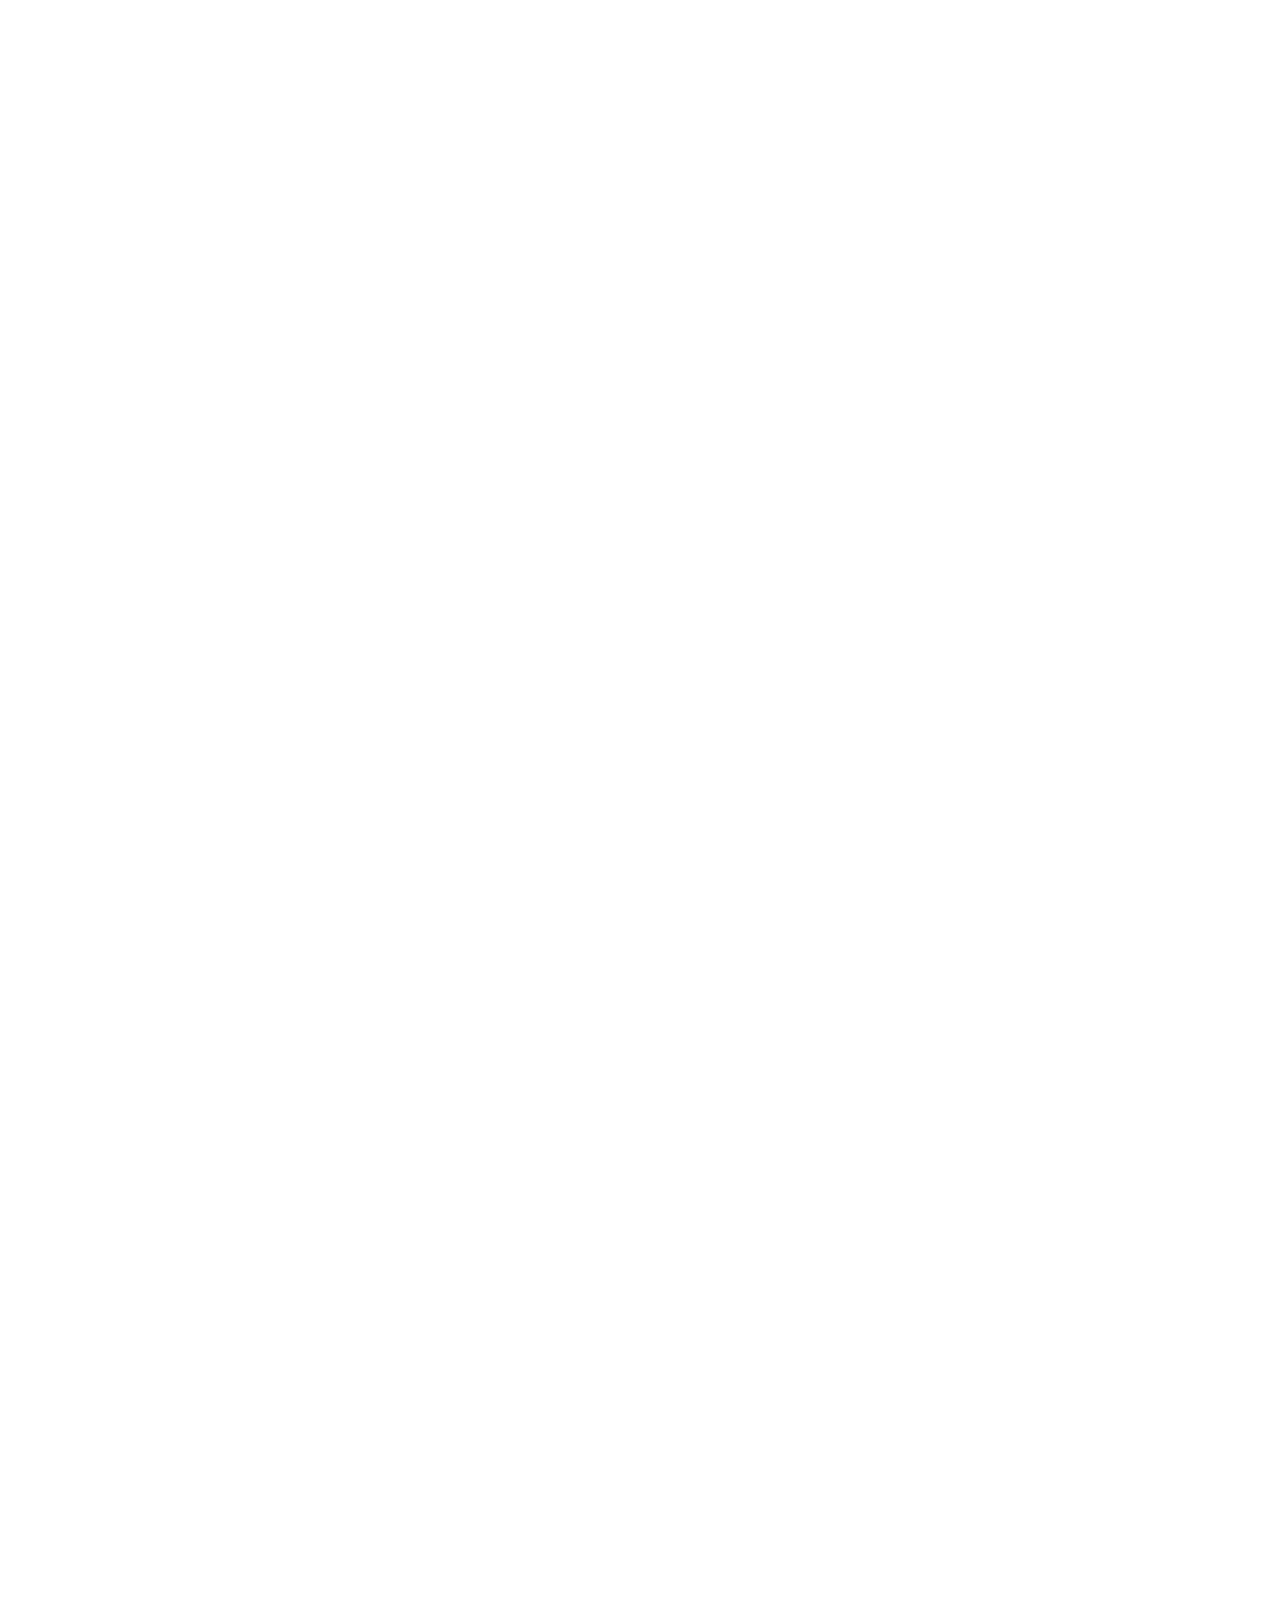
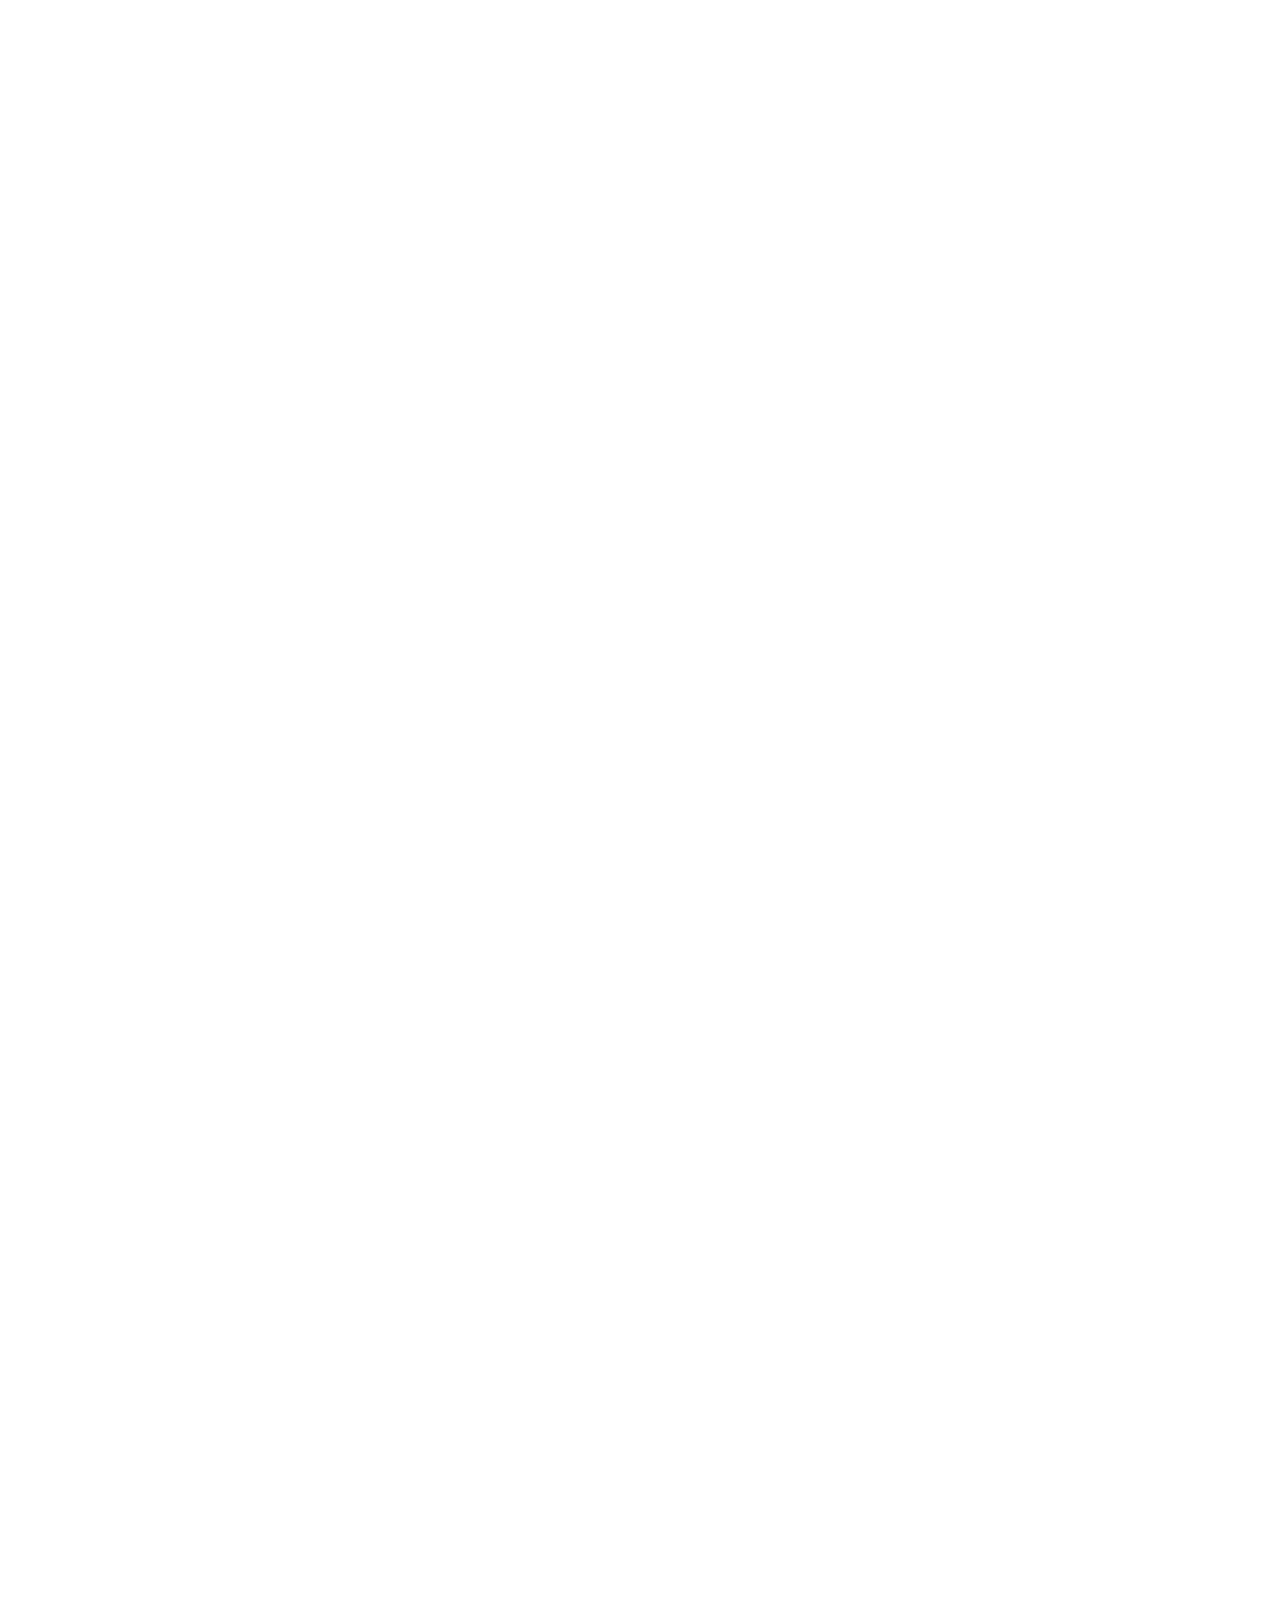
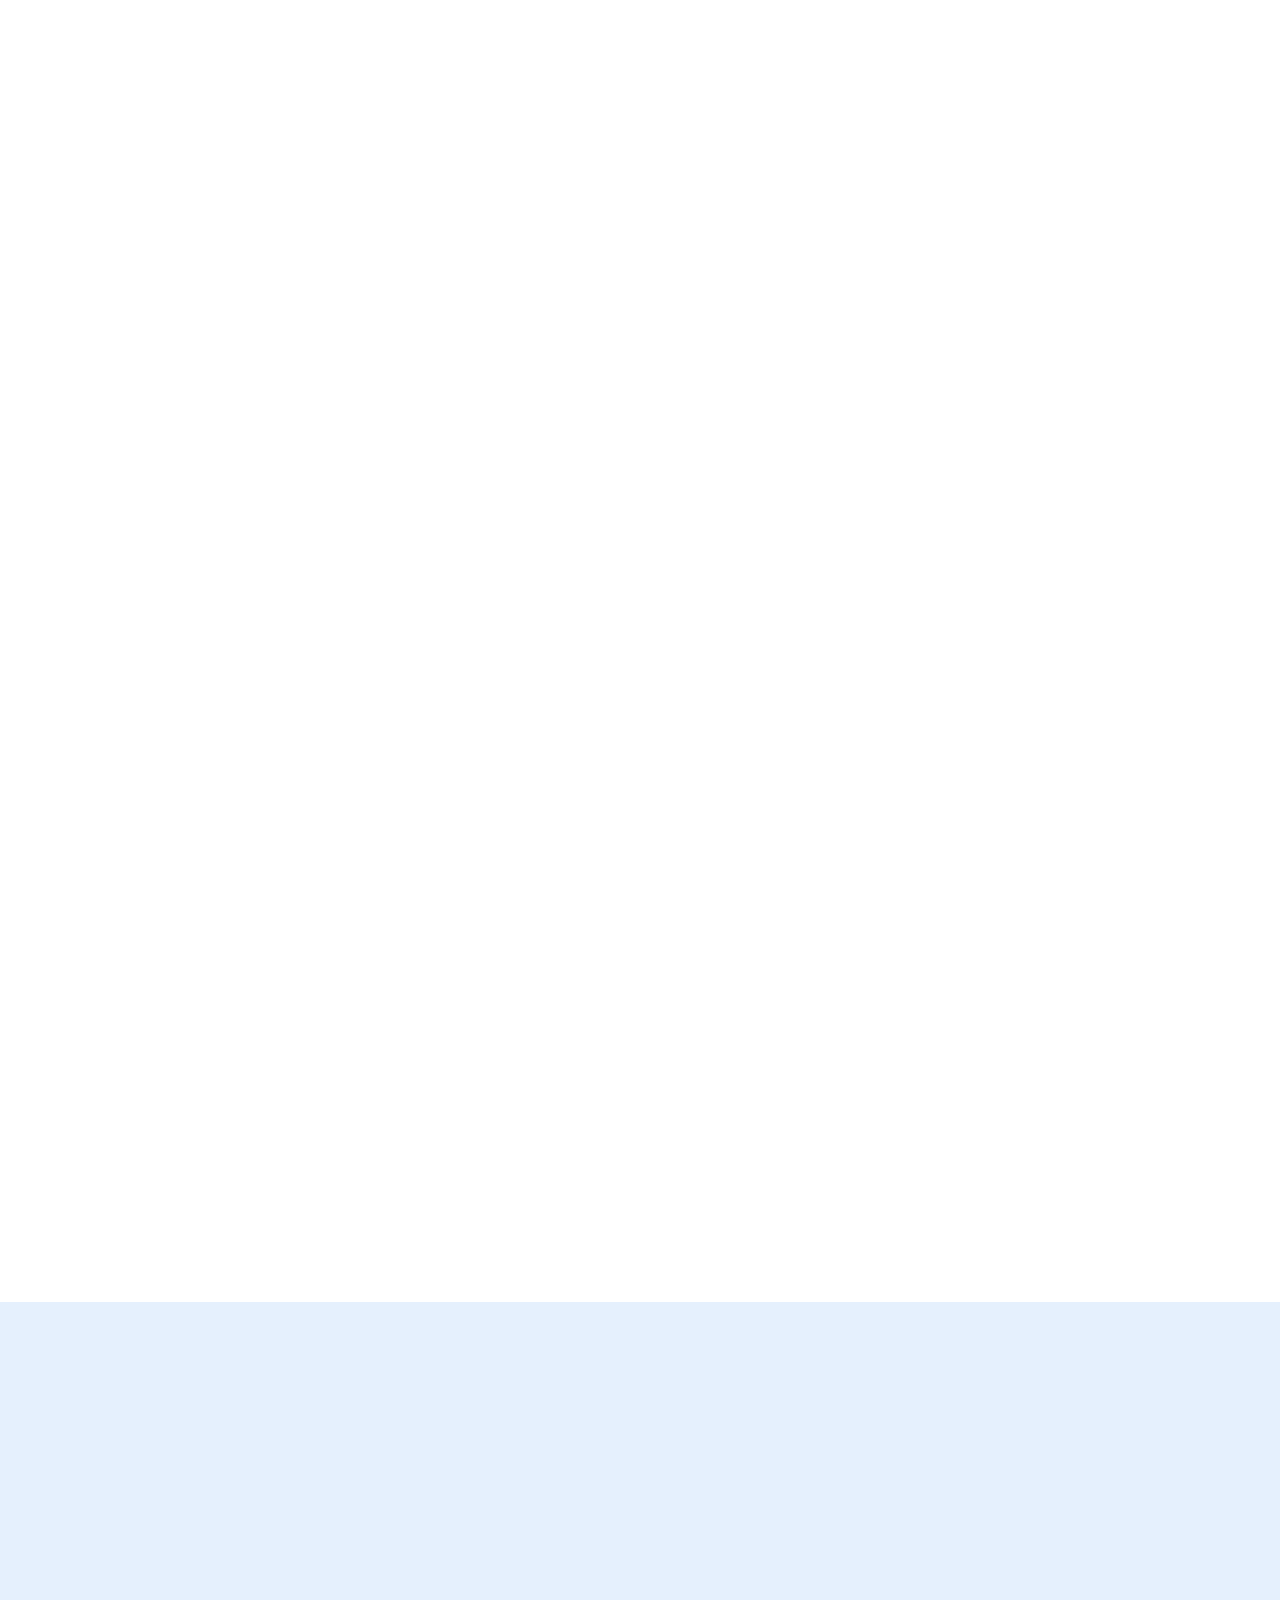
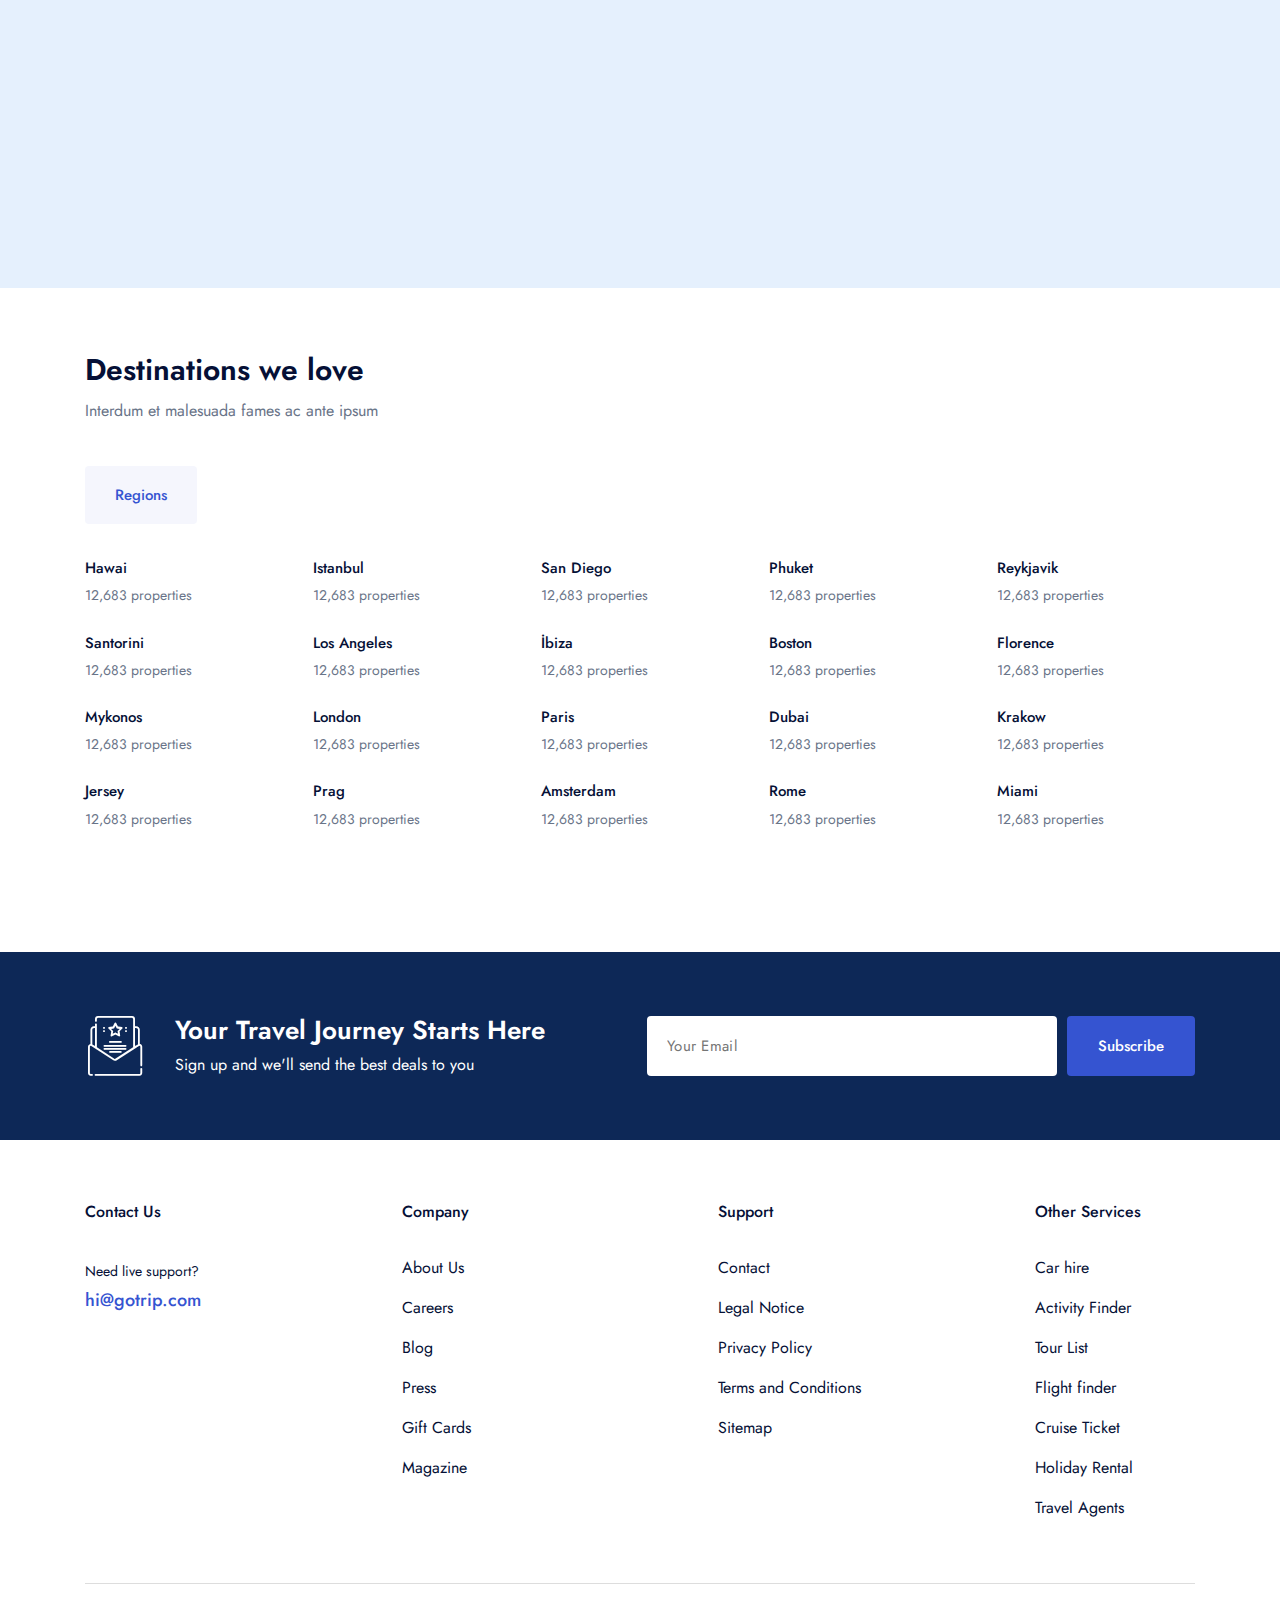
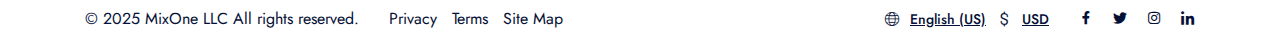
==== main-files/html/index.html @ 8971ad79 "ajout du dossier" ====
<!DOCTYPE html>
<html lang="en" data-x="html" data-x-toggle="html-overflow-hidden">

<head>
  <!-- Required meta tags -->
  <meta charset="UTF-8">
  <meta name="viewport" content="width=device-width, initial-scale=1">

  <!-- Google fonts -->
  <link rel="preconnect" href="https://fonts.googleapis.com">
  <link rel="preconnect" href="https://fonts.gstatic.com" crossorigin>
  <link href="https://fonts.googleapis.com/css2?family=Jost:wght@400;500;600&display=swap" rel="stylesheet">

  <!-- Stylesheets -->
  <link rel="stylesheet" href="css/vendors.css">
  <link rel="stylesheet" href="css/main.css">

  <title>MixOne</title>
</head>

<body>
  <div class="preloader js-preloader">
    <div class="preloader__wrap">
      <div class="preloader__icon">
        <svg width="38" height="37" viewBox="0 0 38 37" fill="none" xmlns="http://www.w3.org/2000/svg">
          <g clip-path="url(#clip0_1_41)">
            <path d="M32.9675 13.9422C32.9675 6.25436 26.7129 0 19.0251 0C11.3372 0 5.08289 6.25436 5.08289 13.9422C5.08289 17.1322 7.32025 21.6568 11.7327 27.3906C13.0538 29.1071 14.3656 30.6662 15.4621 31.9166V35.8212C15.4621 36.4279 15.9539 36.92 16.561 36.92H21.4895C22.0965 36.92 22.5883 36.4279 22.5883 35.8212V31.9166C23.6849 30.6662 24.9966 29.1071 26.3177 27.3906C30.7302 21.6568 32.9675 17.1322 32.9675 13.9422V13.9422ZM30.7699 13.9422C30.7699 16.9956 27.9286 21.6204 24.8175 25.7245H23.4375C25.1039 20.7174 25.9484 16.7575 25.9484 13.9422C25.9484 10.3587 25.3079 6.97207 24.1445 4.40684C23.9229 3.91841 23.6857 3.46886 23.4347 3.05761C27.732 4.80457 30.7699 9.02494 30.7699 13.9422ZM20.3906 34.7224H17.6598V32.5991H20.3906V34.7224ZM21.0007 30.4014H17.0587C16.4167 29.6679 15.7024 28.8305 14.9602 27.9224H16.1398C16.1429 27.9224 16.146 27.9227 16.1489 27.9227C16.152 27.9227 23.0902 27.9224 23.0902 27.9224C22.3725 28.8049 21.6658 29.6398 21.0007 30.4014ZM19.0251 2.19765C20.1084 2.19765 21.2447 3.33365 22.1429 5.3144C23.1798 7.60078 23.7508 10.6649 23.7508 13.9422C23.7508 16.6099 22.8415 20.6748 21.1185 25.7245H16.9322C15.2086 20.6743 14.2994 16.6108 14.2994 13.9422C14.2994 10.6649 14.8706 7.60078 15.9075 5.3144C16.8057 3.33365 17.942 2.19765 19.0251 2.19765V2.19765ZM7.28053 13.9422C7.28053 9.02494 10.3184 4.80457 14.6157 3.05761C14.3647 3.46886 14.1273 3.91841 13.9059 4.40684C12.7425 6.97207 12.102 10.3587 12.102 13.9422C12.102 16.7584 12.9462 20.7176 14.6126 25.7245H13.2259C9.33565 20.6126 7.28053 16.5429 7.28053 13.9422Z" fill="#3554D1" />
          </g>

          <defs>
            <clipPath id="clip0_1_41">
              <rect width="36.92" height="36.92" fill="white" transform="translate(0.540039)" />
            </clipPath>
          </defs>
        </svg>
      </div>
    </div>

    <div class="preloader__title">MixOne</div>
  </div>
  <header data-add-bg="bg-dark-1" class="header bg-green js-header" data-x="header" data-x-toggle="is-menu-opened">
    <div data-anim="fade" class="header__container px-30 sm:px-20">
      <div class="row justify-between items-center">

        <div class="col-auto">
          <div class="d-flex items-center">
            <a href="index.html" class="header-logo mr-20" data-x="header-logo" data-x-toggle="is-logo-dark">
              <img src="img/general/logo-light.svg" alt="logo icon">
              <img src="img/general/logo-dark.svg" alt="logo icon">
            </a>


            <div class="header-menu " data-x="mobile-menu" data-x-toggle="is-menu-active">
              <div class="mobile-overlay"></div>

              <div class="header-menu__content">
                <div class="mobile-bg js-mobile-bg"></div>

                <div class="menu js-navList">
                  <ul class="menu__nav text-white -is-active">

                    <li class="menu-item-has-children">
                      <a data-barba href="">
                        <span class="mr-10">Home</span>
                      </a>
                    </li>


                    <li class="menu-item-has-children -has-mega-menu">
                      <a data-barba href="#">
                        <span class="mr-10">Categories</span>
                      </a>
                    </li>

                    <li>
                      <a href="destinations.html">
                        Destinations
                      </a>
                    </li>


                    <li class="menu-item-has-children">
                      <a data-barba href="">
                        <span class="mr-10">Blog</span>
                      </a>
                    </li>

                    <li class="menu-item-has-children">
                      <a data-barba href="">
                        <span class="mr-10">Dashboard</span>
                      </a>
                    </li>


                    <li>
                      <a href="contact.html">Contact</a>
                    </li>
                  </ul>
                </div>

                <div class="mobile-footer px-20 py-20 border-top-light js-mobile-footer">
                </div>
              </div>
            </div>

          </div>
        </div>


        <div class="col-auto">
          <div class="d-flex items-center">

            <div class="row x-gap-20 items-center xxl:d-none">
              <div class="col-auto">
                <button class="d-flex items-center text-14 text-white" data-x-click="currency">
                  <span class="js-currencyMenu-mainTitle">USD</span>
                  <i class="icon-chevron-sm-down text-7 ml-10"></i>
                </button>
              </div>

              <div class="col-auto">
                <div class="w-1 h-20 bg-white-20"></div>
              </div>

              <div class="col-auto">
                <button class="d-flex items-center text-14 text-white" data-x-click="lang">
                  <img src="img/general/lang.png" alt="image" class="rounded-full mr-10">
                  <span class="js-language-mainTitle">United Kingdom</span>
                  <i class="icon-chevron-sm-down text-7 ml-15"></i>
                </button>
              </div>
            </div>


            <div class="d-flex items-center ml-20 is-menu-opened-hide md:d-none">
              <a href="login.html" class="button px-30 fw-400 text-14 -white bg-white h-50 text-dark-1">Become A Confirmed Studio</a>
              <a href="signup.html" class="button px-30 fw-400 text-14 border-white -outline-white h-50 text-white ml-20">Sign In / Register</a>
            </div>

            <div class="d-none xl:d-flex x-gap-20 items-center pl-30 text-white" data-x="header-mobile-icons" data-x-toggle="text-white">
              <div><a href="login.html" class="d-flex items-center icon-user text-inherit text-22"></a></div>
              <div><button class="d-flex items-center icon-menu text-inherit text-20" data-x-click="html, header, header-logo, header-mobile-icons, mobile-menu"></button></div>
            </div>
          </div>
        </div>

      </div>
    </div>
  </header>


  <main>
    <section data-anim-wrap class="masthead -type-1 z-5">
      <div data-anim-child="fade" class="masthead__bg">
        <img src="#" alt="image" data-src="img/masthead/1/bg.webp" class="js-lazy">
      </div>

      <div class="container">
        <div class="row justify-center">
          <div class="col-auto">
            <div class="text-center">
              <h1 data-anim-child="slide-up delay-4" class="text-60 lg:text-40 md:text-30 text-white">Find Next Studio To Make A Hit</h1>
              <p data-anim-child="slide-up delay-5" class="text-white mt-6 md:mt-10">Discover studios at exclusive deals</p>
            </div>

            <div data-anim-child="slide-up delay-6" class="tabs -underline mt-60 js-tabs">
              <div class="tabs__content mt-30 md:mt-20 js-tabs-content">

                <div class="tabs__pane -tab-item-1 is-tab-el-active">

                  <div class="mainSearch -w-900 bg-white px-10 py-10 lg:px-20 lg:pt-5 lg:pb-20 rounded-100">
                    <div class="button-grid items-center">

                      <div class="searchMenu-loc px-30 lg:py-20 lg:px-0 js-form-dd js-liverSearch">

                        <div data-x-dd-click="searchMenu-loc">
                          <h4 class="text-15 fw-500 ls-2 lh-16">Location</h4>

                          <div class="text-15 text-light-1 ls-2 lh-16">
                            <input autocomplete="off" type="search" placeholder="City or Studio" class="js-search js-dd-focus" />
                          </div>
                        </div>


                        <div class="searchMenu-loc__field shadow-2 js-popup-window" data-x-dd="searchMenu-loc" data-x-dd-toggle="-is-active">
                          <div class="bg-white px-30 py-30 sm:px-0 sm:py-15 rounded-4">
                            <div class="y-gap-5 js-results">


                            
                            </div>
                          </div>
                        </div>
                      </div>


                      <div class="searchMenu-date px-30 lg:py-20 lg:px-0 js-form-dd js-calendar js-calendar-el">

                        <div data-x-dd-click="searchMenu-date">
                          <h4 class="text-15 fw-500 ls-2 lh-16">Date</h4>

                          <div class="capitalize text-15 text-light-1 ls-2 lh-16">
                            <span class="js-first-date">Wed 2 Mar</span>
                          </div>
                        </div>


                        <div class="searchMenu-date__field shadow-2" data-x-dd="searchMenu-date" data-x-dd-toggle="-is-active">
                          <div class="bg-white px-30 py-30 rounded-4">
                            <div class="elCalendar js-calendar-el-calendar"></div>
                          </div>
                        </div>
                      </div>


                      <div class="searchMenu-guests px-30 lg:py-20 lg:px-0 js-form-dd js-form-counters">

                        <div data-x-dd-click="searchMenu-guests">
                          <h4 class="text-15 fw-500 ls-2 lh-16">Hours</h4>

                          <div class="text-15 text-light-1 ls-2 lh-16">
                            <span class="js-count-adult">2</span> Hours
                          </div>
                        </div>


                

              </div>
            </div>
          </div>
        </div>
      </div>
    </section>

    <section class="layout-pt-lg layout-pb-md">
      <div class="container">
        <div data-anim="slide-up delay-1" class="row y-gap-20 justify-between items-end">
          <div class="col-auto">
            <div class="sectionTitle -md">
              <h2 class="sectionTitle__title">Popular Destinations</h2>
              <p class=" sectionTitle__text mt-5 sm:mt-0">These popular destinations have a lot to offer</p>
            </div>
          </div>

          <div class="col-auto md:d-none">

            <a href="#" class="button -md -blue-1 bg-blue-1-05 text-blue-1">
              View All Destinations <div class="icon-arrow-top-right ml-15"></div>
            </a>

          </div>
        </div>

        <div class="relative pt-40 sm:pt-20 js-section-slider" data-gap="30" data-scrollbar data-slider-cols="base-2 xl-4 lg-3 md-2 sm-2 base-1" data-anim="slide-up delay-2">
          <div class="swiper-wrapper">

            <div class="swiper-slide">

              <a href="#" class="citiesCard -type-1 d-block rounded-4 ">
                <div class="citiesCard__image ratio ratio-3:4">
                  <img src="#" data-src="img/destinations/1/1.webp" alt="image" class="js-lazy">
                </div>

                <div class="citiesCard__content d-flex flex-column justify-between text-center pt-30 pb-20 px-20">
                  <div class="citiesCard__bg"></div>

                  <div class="citiesCard__top">
                    <div class="text-14 text-white">14 Hotel - 22 Cars - 18 Tours - 95 Activity</div>
                  </div>

                  <div class="citiesCard__bottom">
                    <h4 class="text-26 md:text-20 lh-13 text-white mb-20">New York</h4>
                    <button class="button col-12 h-60 -blue-1 bg-white text-dark-1">Discover</button>
                  </div>
                </div>
              </a>

            </div>

            <div class="swiper-slide">

              <a href="#" class="citiesCard -type-1 d-block rounded-4 ">
                <div class="citiesCard__image ratio ratio-3:4">
                  <img src="#" data-src="img/destinations/1/2.webp" alt="image" class="js-lazy">
                </div>

                <div class="citiesCard__content d-flex flex-column justify-between text-center pt-30 pb-20 px-20">
                  <div class="citiesCard__bg"></div>

                  <div class="citiesCard__top">
                    <div class="text-14 text-white">14 Hotel - 22 Cars - 18 Tours - 95 Activity</div>
                  </div>

                  <div class="citiesCard__bottom">
                    <h4 class="text-26 md:text-20 lh-13 text-white mb-20">London</h4>
                    <button class="button col-12 h-60 -blue-1 bg-white text-dark-1">Discover</button>
                  </div>
                </div>
              </a>

            </div>

            <div class="swiper-slide">

              <a href="#" class="citiesCard -type-1 d-block rounded-4 ">
                <div class="citiesCard__image ratio ratio-3:4">
                  <img src="#" data-src="img/destinations/1/3.webp" alt="image" class="js-lazy">
                </div>

                <div class="citiesCard__content d-flex flex-column justify-between text-center pt-30 pb-20 px-20">
                  <div class="citiesCard__bg"></div>

                  <div class="citiesCard__top">
                    <div class="text-14 text-white">14 Hotel - 22 Cars - 18 Tours - 95 Activity</div>
                  </div>

                  <div class="citiesCard__bottom">
                    <h4 class="text-26 md:text-20 lh-13 text-white mb-20">Barcelona</h4>
                    <button class="button col-12 h-60 -blue-1 bg-white text-dark-1">Discover</button>
                  </div>
                </div>
              </a>

            </div>

            <div class="swiper-slide">

              <a href="#" class="citiesCard -type-1 d-block rounded-4 ">
                <div class="citiesCard__image ratio ratio-3:4">
                  <img src="#" data-src="img/destinations/1/4.webp" alt="image" class="js-lazy">
                </div>

                <div class="citiesCard__content d-flex flex-column justify-between text-center pt-30 pb-20 px-20">
                  <div class="citiesCard__bg"></div>

                  <div class="citiesCard__top">
                    <div class="text-14 text-white">14 Hotel - 22 Cars - 18 Tours - 95 Activity</div>
                  </div>

                  <div class="citiesCard__bottom">
                    <h4 class="text-26 md:text-20 lh-13 text-white mb-20">Sydney</h4>
                    <button class="button col-12 h-60 -blue-1 bg-white text-dark-1">Discover</button>
                  </div>
                </div>
              </a>

            </div>

            <div class="swiper-slide">

              <a href="#" class="citiesCard -type-1 d-block rounded-4 ">
                <div class="citiesCard__image ratio ratio-3:4">
                  <img src="#" data-src="img/destinations/1/5.webp" alt="image" class="js-lazy">
                </div>

                <div class="citiesCard__content d-flex flex-column justify-between text-center pt-30 pb-20 px-20">
                  <div class="citiesCard__bg"></div>

                  <div class="citiesCard__top">
                    <div class="text-14 text-white">14 Hotel - 22 Cars - 18 Tours - 95 Activity</div>
                  </div>

                  <div class="citiesCard__bottom">
                    <h4 class="text-26 md:text-20 lh-13 text-white mb-20">Rome</h4>
                    <button class="button col-12 h-60 -blue-1 bg-white text-dark-1">Discover</button>
                  </div>
                </div>
              </a>

            </div>

          </div>


          <button class="section-slider-nav -prev flex-center button -blue-1 bg-white shadow-1 size-40 rounded-full sm:d-none js-prev">
            <i class="icon icon-chevron-left text-12"></i>
          </button>

          <button class="section-slider-nav -next flex-center button -blue-1 bg-white shadow-1 size-40 rounded-full sm:d-none js-next">
            <i class="icon icon-chevron-right text-12"></i>
          </button>


          <div class="slider-scrollbar bg-light-2 mt-40 sm:d-none js-scrollbar"></div>

          <div class="row pt-20 d-none md:d-block">
            <div class="col-auto">
              <div class="d-inline-block">

                <a href="#" class="button -md -blue-1 bg-blue-1-05 text-blue-1">           <!-- liens page studios -->
                  View All Destinations <div class="icon-arrow-top-right ml-15"></div>
                </a>

              </div>
            </div>
          </div>
        </div>
      </div>
    </section>
    
    <section class="layout-pt-md layout-pb-md">
      <div data-anim="slide-up delay-1" class="container">
        <div class="row y-gap-10 justify-between items-end">
          <div class="col-auto">
            <div class="sectionTitle -md">
              <h2 class="sectionTitle__title">Recommended</h2>
              <p class=" sectionTitle__text mt-5 sm:mt-0">Interdum et malesuada fames ac ante ipsum</p>
            </div>
          </div>

          <div class="col-sm-auto">

            <div class="dropdown js-dropdown js-hotel-active">
              <div class="dropdown__button d-flex items-center rounded-4 border-light justify-between text-16 fw-500 px-20 h-50 w-140 sm:w-full text-14" data-el-toggle=".js-hotel-toggle" data-el-toggle-active=".js-hotel-active">
                <span class="js-dropdown-title">Hotel</span>
                <i class="icon icon-chevron-sm-down text-7 ml-10"></i>
              </div>

              <div class="toggle-element -dropdown  js-click-dropdown js-hotel-toggle">
                <div class="text-14 y-gap-15 js-dropdown-list">

                  <div><a href="#" class="d-block js-dropdown-link">Animation</a></div>

                  <div><a href="#" class="d-block js-dropdown-link">Design</a></div>

                  <div><a href="#" class="d-block js-dropdown-link">Illustration</a></div>

                  <div><a href="#" class="d-block js-dropdown-link">Lifestyle</a></div>

                  <div><a href="#" class="d-block js-dropdown-link">Business</a></div>

                </div>
              </div>
            </div>

          </div>
        </div>

        <div class="relative overflow-hidden pt-40 sm:pt-20 js-section-slider" data-gap="30" data-scrollbar data-slider-cols="xl-4 lg-3 md-2 sm-2 base-1" data-nav-prev="js-hotels-prev" data-pagination="js-hotels-pag" data-nav-next="js-hotels-next">
          <div class="swiper-wrapper">

            <div class="swiper-slide">

              <a href="hotel-single-1.html" class="hotelsCard -type-1 ">
                <div class="hotelsCard__image">

                  <div class="cardImage ratio ratio-1:1">
                    <div class="cardImage__content">

                      <img class="rounded-4 col-12" src="img/hotels/1.png" alt="image">


                    </div>

                    <div class="cardImage__wishlist">
                      <button class="button -blue-1 bg-white size-30 rounded-full shadow-2">
                        <i class="icon-heart text-12"></i>
                      </button>
                    </div>


                    <div class="cardImage__leftBadge">
                      <div class="py-5 px-15 rounded-right-4 text-12 lh-16 fw-500 uppercase bg-dark-1 text-white">
                        Breakfast included
                      </div>
                    </div>

                  </div>

                </div>

                <div class="hotelsCard__content mt-10">
                  <h4 class="hotelsCard__title text-dark-1 text-18 lh-16 fw-500">
                    <span>The Montcalm At Brewery London City</span>
                  </h4>

                  <p class="text-light-1 lh-14 text-14 mt-5">Westminster Borough, London</p>

                  <div class="d-flex items-center mt-20">
                    <div class="flex-center bg-blue-1 rounded-4 size-30 text-12 fw-600 text-white">4.8</div>
                    <div class="text-14 text-dark-1 fw-500 ml-10">Exceptional</div>
                    <div class="text-14 text-light-1 ml-10">3,014 reviews</div>
                  </div>

                  <div class="mt-5">
                    <div class="fw-500">
                      Starting from <span class="text-blue-1">US$72</span>
                    </div>
                  </div>
                </div>
              </a>

            </div>

            <div class="swiper-slide">

              <a href="hotel-single-1.html" class="hotelsCard -type-1 ">
                <div class="hotelsCard__image">

                  <div class="cardImage ratio ratio-1:1">
                    <div class="cardImage__content">


                      <div class="cardImage-slider rounded-4 overflow-hidden js-cardImage-slider">
                        <div class="swiper-wrapper">

                          <div class="swiper-slide">
                            <img class="col-12" src="img/hotels/2.png" alt="image">
                          </div>

                          <div class="swiper-slide">
                            <img class="col-12" src="img/hotels/1.png" alt="image">
                          </div>

                          <div class="swiper-slide">
                            <img class="col-12" src="img/hotels/3.png" alt="image">
                          </div>

                        </div>

                        <div class="cardImage-slider__pagination js-pagination"></div>

                        <div class="cardImage-slider__nav -prev">
                          <button class="button -blue-1 bg-white size-30 rounded-full shadow-2 js-prev">
                            <i class="icon-chevron-left text-10"></i>
                          </button>
                        </div>

                        <div class="cardImage-slider__nav -next">
                          <button class="button -blue-1 bg-white size-30 rounded-full shadow-2 js-next">
                            <i class="icon-chevron-right text-10"></i>
                          </button>
                        </div>
                      </div>

                    </div>

                    <div class="cardImage__wishlist">
                      <button class="button -blue-1 bg-white size-30 rounded-full shadow-2">
                        <i class="icon-heart text-12"></i>
                      </button>
                    </div>


                  </div>

                </div>

                <div class="hotelsCard__content mt-10">
                  <h4 class="hotelsCard__title text-dark-1 text-18 lh-16 fw-500">
                    <span>Staycity Aparthotels Deptford Bridge Station</span>
                  </h4>

                  <p class="text-light-1 lh-14 text-14 mt-5">Ciutat Vella, Barcelona</p>

                  <div class="d-flex items-center mt-20">
                    <div class="flex-center bg-blue-1 rounded-4 size-30 text-12 fw-600 text-white">4.8</div>
                    <div class="text-14 text-dark-1 fw-500 ml-10">Exceptional</div>
                    <div class="text-14 text-light-1 ml-10">3,014 reviews</div>
                  </div>

                  <div class="mt-5">
                    <div class="fw-500">
                      Starting from <span class="text-blue-1">US$72</span>
                    </div>
                  </div>
                </div>
              </a>

            </div>

            <div class="swiper-slide">

              <a href="hotel-single-1.html" class="hotelsCard -type-1 ">
                <div class="hotelsCard__image">

                  <div class="cardImage ratio ratio-1:1">
                    <div class="cardImage__content">

                      <img class="rounded-4 col-12" src="img/hotels/3.png" alt="image">


                    </div>

                    <div class="cardImage__wishlist">
                      <button class="button -blue-1 bg-white size-30 rounded-full shadow-2">
                        <i class="icon-heart text-12"></i>
                      </button>
                    </div>


                    <div class="cardImage__leftBadge">
                      <div class="py-5 px-15 rounded-right-4 text-12 lh-16 fw-500 uppercase bg-blue-1 text-white">
                        Best Seller
                      </div>
                    </div>

                  </div>

                </div>

                <div class="hotelsCard__content mt-10">
                  <h4 class="hotelsCard__title text-dark-1 text-18 lh-16 fw-500">
                    <span>The Westin New York at Times Square</span>
                  </h4>

                  <p class="text-light-1 lh-14 text-14 mt-5">Manhattan, New York</p>

                  <div class="d-flex items-center mt-20">
                    <div class="flex-center bg-blue-1 rounded-4 size-30 text-12 fw-600 text-white">4.8</div>
                    <div class="text-14 text-dark-1 fw-500 ml-10">Exceptional</div>
                    <div class="text-14 text-light-1 ml-10">3,014 reviews</div>
                  </div>

                  <div class="mt-5">
                    <div class="fw-500">
                      Starting from <span class="text-blue-1">US$72</span>
                    </div>
                  </div>
                </div>
              </a>

            </div>

            <div class="swiper-slide">

              <a href="hotel-single-1.html" class="hotelsCard -type-1 ">
                <div class="hotelsCard__image">

                  <div class="cardImage ratio ratio-1:1">
                    <div class="cardImage__content">

                      <img class="rounded-4 col-12" src="img/hotels/4.png" alt="image">


                    </div>

                    <div class="cardImage__wishlist">
                      <button class="button -blue-1 bg-white size-30 rounded-full shadow-2">
                        <i class="icon-heart text-12"></i>
                      </button>
                    </div>


                    <div class="cardImage__leftBadge">
                      <div class="py-5 px-15 rounded-right-4 text-12 lh-16 fw-500 uppercase bg-yellow-1 text-dark-1">
                        Top Rated
                      </div>
                    </div>

                  </div>

                </div>

                <div class="hotelsCard__content mt-10">
                  <h4 class="hotelsCard__title text-dark-1 text-18 lh-16 fw-500">
                    <span>DoubleTree by Hilton Hotel New York Times Square West</span>
                  </h4>

                  <p class="text-light-1 lh-14 text-14 mt-5">Vaticano Prati, Rome</p>

                  <div class="d-flex items-center mt-20">
                    <div class="flex-center bg-blue-1 rounded-4 size-30 text-12 fw-600 text-white">4.8</div>
                    <div class="text-14 text-dark-1 fw-500 ml-10">Exceptional</div>
                    <div class="text-14 text-light-1 ml-10">3,014 reviews</div>
                  </div>

                  <div class="mt-5">
                    <div class="fw-500">
                      Starting from <span class="text-blue-1">US$72</span>
                    </div>
                  </div>
                </div>
              </a>

            </div>

            <div class="swiper-slide">

              <a href="hotel-single-1.html" class="hotelsCard -type-1 ">
                <div class="hotelsCard__image">

                  <div class="cardImage ratio ratio-1:1">
                    <div class="cardImage__content">

                      <img class="rounded-4 col-12" src="img/hotels/1.png" alt="image">


                    </div>

                    <div class="cardImage__wishlist">
                      <button class="button -blue-1 bg-white size-30 rounded-full shadow-2">
                        <i class="icon-heart text-12"></i>
                      </button>
                    </div>


                    <div class="cardImage__leftBadge">
                      <div class="py-5 px-15 rounded-right-4 text-12 lh-16 fw-500 uppercase bg-dark-1 text-white">
                        Breakfast included
                      </div>
                    </div>

                  </div>

                </div>

                <div class="hotelsCard__content mt-10">
                  <h4 class="hotelsCard__title text-dark-1 text-18 lh-16 fw-500">
                    <span>The Montcalm At Brewery London City</span>
                  </h4>

                  <p class="text-light-1 lh-14 text-14 mt-5">Westminster Borough, London</p>

                  <div class="d-flex items-center mt-20">
                    <div class="flex-center bg-blue-1 rounded-4 size-30 text-12 fw-600 text-white">4.8</div>
                    <div class="text-14 text-dark-1 fw-500 ml-10">Exceptional</div>
                    <div class="text-14 text-light-1 ml-10">3,014 reviews</div>
                  </div>

                  <div class="mt-5">
                    <div class="fw-500">
                      Starting from <span class="text-blue-1">US$72</span>
                    </div>
                  </div>
                </div>
              </a>

            </div>

            <div class="swiper-slide">

              <a href="hotel-single-1.html" class="hotelsCard -type-1 ">
                <div class="hotelsCard__image">

                  <div class="cardImage ratio ratio-1:1">
                    <div class="cardImage__content">


                      <div class="cardImage-slider rounded-4 overflow-hidden js-cardImage-slider">
                        <div class="swiper-wrapper">

                          <div class="swiper-slide">
                            <img class="col-12" src="img/hotels/2.png" alt="image">
                          </div>

                          <div class="swiper-slide">
                            <img class="col-12" src="img/hotels/1.png" alt="image">
                          </div>

                          <div class="swiper-slide">
                            <img class="col-12" src="img/hotels/3.png" alt="image">
                          </div>

                        </div>

                        <div class="cardImage-slider__pagination js-pagination"></div>

                        <div class="cardImage-slider__nav -prev">
                          <button class="button -blue-1 bg-white size-30 rounded-full shadow-2 js-prev">
                            <i class="icon-chevron-left text-10"></i>
                          </button>
                        </div>

                        <div class="cardImage-slider__nav -next">
                          <button class="button -blue-1 bg-white size-30 rounded-full shadow-2 js-next">
                            <i class="icon-chevron-right text-10"></i>
                          </button>
                        </div>
                      </div>

                    </div>

                    <div class="cardImage__wishlist">
                      <button class="button -blue-1 bg-white size-30 rounded-full shadow-2">
                        <i class="icon-heart text-12"></i>
                      </button>
                    </div>


                  </div>

                </div>

                <div class="hotelsCard__content mt-10">
                  <h4 class="hotelsCard__title text-dark-1 text-18 lh-16 fw-500">
                    <span>Staycity Aparthotels Deptford Bridge Station</span>
                  </h4>

                  <p class="text-light-1 lh-14 text-14 mt-5">Ciutat Vella, Barcelona</p>

                  <div class="d-flex items-center mt-20">
                    <div class="flex-center bg-blue-1 rounded-4 size-30 text-12 fw-600 text-white">4.8</div>
                    <div class="text-14 text-dark-1 fw-500 ml-10">Exceptional</div>
                    <div class="text-14 text-light-1 ml-10">3,014 reviews</div>
                  </div>

                  <div class="mt-5">
                    <div class="fw-500">
                      Starting from <span class="text-blue-1">US$72</span>
                    </div>
                  </div>
                </div>
              </a>

            </div>

            <div class="swiper-slide">

              <a href="hotel-single-1.html" class="hotelsCard -type-1 ">
                <div class="hotelsCard__image">

                  <div class="cardImage ratio ratio-1:1">
                    <div class="cardImage__content">

                      <img class="rounded-4 col-12" src="img/hotels/3.png" alt="image">


                    </div>

                    <div class="cardImage__wishlist">
                      <button class="button -blue-1 bg-white size-30 rounded-full shadow-2">
                        <i class="icon-heart text-12"></i>
                      </button>
                    </div>


                    <div class="cardImage__leftBadge">
                      <div class="py-5 px-15 rounded-right-4 text-12 lh-16 fw-500 uppercase bg-blue-1 text-white">
                        Best Seller
                      </div>
                    </div>

                  </div>

                </div>

                <div class="hotelsCard__content mt-10">
                  <h4 class="hotelsCard__title text-dark-1 text-18 lh-16 fw-500">
                    <span>The Westin New York at Times Square</span>
                  </h4>

                  <p class="text-light-1 lh-14 text-14 mt-5">Manhattan, New York</p>

                  <div class="d-flex items-center mt-20">
                    <div class="flex-center bg-blue-1 rounded-4 size-30 text-12 fw-600 text-white">4.8</div>
                    <div class="text-14 text-dark-1 fw-500 ml-10">Exceptional</div>
                    <div class="text-14 text-light-1 ml-10">3,014 reviews</div>
                  </div>

                  <div class="mt-5">
                    <div class="fw-500">
                      Starting from <span class="text-blue-1">US$72</span>
                    </div>
                  </div>
                </div>
              </a>

            </div>

            <div class="swiper-slide">

              <a href="hotel-single-1.html" class="hotelsCard -type-1 ">
                <div class="hotelsCard__image">

                  <div class="cardImage ratio ratio-1:1">
                    <div class="cardImage__content">

                      <img class="rounded-4 col-12" src="img/hotels/4.png" alt="image">


                    </div>

                    <div class="cardImage__wishlist">
                      <button class="button -blue-1 bg-white size-30 rounded-full shadow-2">
                        <i class="icon-heart text-12"></i>
                      </button>
                    </div>


                    <div class="cardImage__leftBadge">
                      <div class="py-5 px-15 rounded-right-4 text-12 lh-16 fw-500 uppercase bg-yellow-1 text-dark-1">
                        Top Rated
                      </div>
                    </div>

                  </div>

                </div>

                <div class="hotelsCard__content mt-10">
                  <h4 class="hotelsCard__title text-dark-1 text-18 lh-16 fw-500">
                    <span>DoubleTree by Hilton Hotel New York Times Square West</span>
                  </h4>

                  <p class="text-light-1 lh-14 text-14 mt-5">Vaticano Prati, Rome</p>

                  <div class="d-flex items-center mt-20">
                    <div class="flex-center bg-blue-1 rounded-4 size-30 text-12 fw-600 text-white">4.8</div>
                    <div class="text-14 text-dark-1 fw-500 ml-10">Exceptional</div>
                    <div class="text-14 text-light-1 ml-10">3,014 reviews</div>
                  </div>

                  <div class="mt-5">
                    <div class="fw-500">
                      Starting from <span class="text-blue-1">US$72</span>
                    </div>
                  </div>
                </div>
              </a>

            </div>

          </div>


          <div class="d-flex x-gap-15 items-center justify-center sm:justify-start pt-40 sm:pt-20">
            <div class="col-auto">
              <button class="d-flex items-center text-24 arrow-left-hover js-hotels-prev">
                <i class="icon icon-arrow-left"></i>
              </button>
            </div>

            <div class="col-auto">
              <div class="pagination -dots text-border js-hotels-pag"></div>
            </div>

            <div class="col-auto">
              <button class="d-flex items-center text-24 arrow-right-hover js-hotels-next">
                <i class="icon icon-arrow-right"></i>
              </button>
            </div>
          </div>

        </div>
      </div>
    </section>

    <section class="layout-pt-md layout-pb-lg">
      <div data-anim-wrap class="container">
        <div class="row y-gap-20 justify-between">

          <div data-anim-child="slide-up delay-1" class="col-lg-3 col-sm-6">

            <div class="featureIcon -type-1 ">
              <div class="d-flex justify-center">
                <img src="#" data-src="img/featureIcons/1/1.svg" alt="image" class="js-lazy">
              </div>

              <div class="text-center mt-30">
                <h4 class="text-18 fw-500">Best Price Guarantee</h4>
                <p class="text-15 mt-10">Lorem ipsum dolor sit amet, consectetur adipiscing elit.</p>
              </div>
            </div>

          </div>

          <div data-anim-child="slide-up delay-2" class="col-lg-3 col-sm-6">

            <div class="featureIcon -type-1 ">
              <div class="d-flex justify-center">
                <img src="#" data-src="img/featureIcons/1/2.svg" alt="image" class="js-lazy">
              </div>

              <div class="text-center mt-30">
                <h4 class="text-18 fw-500">Easy & Quick Booking</h4>
                <p class="text-15 mt-10">Lorem ipsum dolor sit amet, consectetur adipiscing elit.</p>
              </div>
            </div>

          </div>

          <div data-anim-child="slide-up delay-3" class="col-lg-3 col-sm-6">

            <div class="featureIcon -type-1 ">
              <div class="d-flex justify-center">
                <img src="#" data-src="img/featureIcons/1/3.svg" alt="image" class="js-lazy">
              </div>

              <div class="text-center mt-30">
                <h4 class="text-18 fw-500">Customer Care 24/7</h4>
                <p class="text-15 mt-10">Lorem ipsum dolor sit amet, consectetur adipiscing elit.</p>
              </div>
            </div>

          </div>

        </div>
      </div>
    </section>

    <section class="layout-pt-lg layout-pb-lg bg-blue-2">
      <div data-anim-wrap class="container">
        <div class="row y-gap-40 justify-between">
          <div data-anim-child="slide-up delay-1" class="col-xl-5 col-lg-6">
            <h2 class="text-30">What our customers are<br> saying us?</h2>
            <p class="mt-20">Lorem ipsum dolor sit amet, consectetur adipiscing elit. Maecenas varius tortor nibh, sit amet tempor nibh finibus et. Aenean eu enim justo.</p>

            <div class="row y-gap-30 pt-60 lg:pt-40">
              <div class="col-sm-5 col-6">
                <div class="text-30 lh-15 fw-600">13m+</div>
                <div class="text-light-1 lh-15">Happy People</div>
              </div>

              <div class="col-sm-5 col-6">
                <div class="text-30 lh-15 fw-600">4.88</div>
                <div class="text-light-1 lh-15">Overall rating</div>

                <div class="d-flex x-gap-5 items-center pt-10">

                  <div class="icon-star text-blue-1 text-10"></div>

                  <div class="icon-star text-blue-1 text-10"></div>

                  <div class="icon-star text-blue-1 text-10"></div>

                  <div class="icon-star text-blue-1 text-10"></div>

                  <div class="icon-star text-blue-1 text-10"></div>

                </div>
              </div>
            </div>
          </div>

          <div data-anim-child="slide-up delay-2" class="col-lg-6">
            <div class="overflow-hidden js-testimonials-slider-3" data-scrollbar>
              <div class="swiper-wrapper">

                <div class="swiper-slide">
                  <div class="row items-center x-gap-30 y-gap-20">
                    <div class="col-auto">
                      <img src="#" data-src="img/avatars/1.png" alt="image" class="js-lazy">
                    </div>

                    <div class="col-auto">
                      <h5 class="text-16 fw-500">Annette Black</h5>
                      <div class="text-15 text-light-1 lh-15">UX / UI Designer</div>
                    </div>
                  </div>

                  <p class="text-18 fw-500 text-dark-1 mt-30 sm:mt-20">The place is in a great location in Gumbet. The area is safe and beautiful. The apartment was comfortable and the host was kind and responsive to our requests.</p>
                </div>

                <div class="swiper-slide">
                  <div class="row items-center x-gap-30 y-gap-20">
                    <div class="col-auto">
                      <img src="#" data-src="img/avatars/1.png" alt="image" class="js-lazy">
                    </div>

                    <div class="col-auto">
                      <h5 class="text-16 fw-500">Annette Black</h5>
                      <div class="text-15 text-light-1 lh-15">UX / UI Designer</div>
                    </div>
                  </div>

                  <p class="text-18 fw-500 text-dark-1 mt-30 sm:mt-20">The place is in a great location in Gumbet. The area is safe and beautiful. The apartment was comfortable and the host was kind and responsive to our requests.</p>
                </div>

                <div class="swiper-slide">
                  <div class="row items-center x-gap-30 y-gap-20">
                    <div class="col-auto">
                      <img src="#" data-src="img/avatars/1.png" alt="image" class="js-lazy">
                    </div>

                    <div class="col-auto">
                      <h5 class="text-16 fw-500">Annette Black</h5>
                      <div class="text-15 text-light-1 lh-15">UX / UI Designer</div>
                    </div>
                  </div>

                  <p class="text-18 fw-500 text-dark-1 mt-30 sm:mt-20">The place is in a great location in Gumbet. The area is safe and beautiful. The apartment was comfortable and the host was kind and responsive to our requests.</p>
                </div>

              </div>

              <div class="d-flex items-center mt-60 sm:mt-20 js-testimonials-slider-pag">
                <div class="text-dark-1 fw-500 js-current">01</div>
                <div class="slider-scrollbar bg-border ml-20 mr-20 w-max-300 js-scrollbar"></div>
                <div class="text-dark-1 fw-500 js-all">05</div>
              </div>
            </div>
          </div>
        </div>
      </div>
    </section>

    <section class="layout-pt-md layout-pb-lg">
      <div class="container">
        <div class="row">
          <div class="col-auto">
            <div class="sectionTitle -md">
              <h2 class="sectionTitle__title">Destinations we love</h2>
              <p class=" sectionTitle__text mt-5 sm:mt-0">Interdum et malesuada fames ac ante ipsum</p>
            </div>
          </div>
        </div>

        <div class="tabs -pills pt-40 js-tabs">
          <div class="tabs__controls d-flex js-tabs-controls">

            <div>
              <button class="tabs__button fw-500 text-15 px-30 py-15 rounded-4 js-tabs-button is-tab-el-active" data-tab-target=".-tab-item-1">Regions</button>
            </div>

          </div>

          <div class="tabs__content pt-30 js-tabs-content">

            <div class="tabs__pane -tab-item-1 is-tab-el-active">
              <div class="row y-gap-20">

                <div class="w-1/5 lg:w-1/4 md:w-1/3 sm:w-1/2">
                  <a href="#" class="d-block">
                    <div class="text-15 fw-500">Hawai</div>
                    <div class="text-14 text-light-1">12,683 properties</div>
                  </a>
                </div>

                <div class="w-1/5 lg:w-1/4 md:w-1/3 sm:w-1/2">
                  <a href="#" class="d-block">
                    <div class="text-15 fw-500">Istanbul</div>
                    <div class="text-14 text-light-1">12,683 properties</div>
                  </a>
                </div>

                <div class="w-1/5 lg:w-1/4 md:w-1/3 sm:w-1/2">
                  <a href="#" class="d-block">
                    <div class="text-15 fw-500">San Diego</div>
                    <div class="text-14 text-light-1">12,683 properties</div>
                  </a>
                </div>

                <div class="w-1/5 lg:w-1/4 md:w-1/3 sm:w-1/2">
                  <a href="#" class="d-block">
                    <div class="text-15 fw-500">Phuket</div>
                    <div class="text-14 text-light-1">12,683 properties</div>
                  </a>
                </div>

                <div class="w-1/5 lg:w-1/4 md:w-1/3 sm:w-1/2">
                  <a href="#" class="d-block">
                    <div class="text-15 fw-500">Reykjavik</div>
                    <div class="text-14 text-light-1">12,683 properties</div>
                  </a>
                </div>

                <div class="w-1/5 lg:w-1/4 md:w-1/3 sm:w-1/2">
                  <a href="#" class="d-block">
                    <div class="text-15 fw-500">Santorini</div>
                    <div class="text-14 text-light-1">12,683 properties</div>
                  </a>
                </div>

                <div class="w-1/5 lg:w-1/4 md:w-1/3 sm:w-1/2">
                  <a href="#" class="d-block">
                    <div class="text-15 fw-500">Los Angeles</div>
                    <div class="text-14 text-light-1">12,683 properties</div>
                  </a>
                </div>

                <div class="w-1/5 lg:w-1/4 md:w-1/3 sm:w-1/2">
                  <a href="#" class="d-block">
                    <div class="text-15 fw-500">İbiza</div>
                    <div class="text-14 text-light-1">12,683 properties</div>
                  </a>
                </div>

                <div class="w-1/5 lg:w-1/4 md:w-1/3 sm:w-1/2">
                  <a href="#" class="d-block">
                    <div class="text-15 fw-500">Boston</div>
                    <div class="text-14 text-light-1">12,683 properties</div>
                  </a>
                </div>

                <div class="w-1/5 lg:w-1/4 md:w-1/3 sm:w-1/2">
                  <a href="#" class="d-block">
                    <div class="text-15 fw-500">Florence</div>
                    <div class="text-14 text-light-1">12,683 properties</div>
                  </a>
                </div>

                <div class="w-1/5 lg:w-1/4 md:w-1/3 sm:w-1/2">
                  <a href="#" class="d-block">
                    <div class="text-15 fw-500">Mykonos</div>
                    <div class="text-14 text-light-1">12,683 properties</div>
                  </a>
                </div>

                <div class="w-1/5 lg:w-1/4 md:w-1/3 sm:w-1/2">
                  <a href="#" class="d-block">
                    <div class="text-15 fw-500">London</div>
                    <div class="text-14 text-light-1">12,683 properties</div>
                  </a>
                </div>

                <div class="w-1/5 lg:w-1/4 md:w-1/3 sm:w-1/2">
                  <a href="#" class="d-block">
                    <div class="text-15 fw-500">Paris</div>
                    <div class="text-14 text-light-1">12,683 properties</div>
                  </a>
                </div>

                <div class="w-1/5 lg:w-1/4 md:w-1/3 sm:w-1/2">
                  <a href="#" class="d-block">
                    <div class="text-15 fw-500">Dubai</div>
                    <div class="text-14 text-light-1">12,683 properties</div>
                  </a>
                </div>

                <div class="w-1/5 lg:w-1/4 md:w-1/3 sm:w-1/2">
                  <a href="#" class="d-block">
                    <div class="text-15 fw-500">Krakow</div>
                    <div class="text-14 text-light-1">12,683 properties</div>
                  </a>
                </div>

                <div class="w-1/5 lg:w-1/4 md:w-1/3 sm:w-1/2">
                  <a href="#" class="d-block">
                    <div class="text-15 fw-500">Jersey</div>
                    <div class="text-14 text-light-1">12,683 properties</div>
                  </a>
                </div>

                <div class="w-1/5 lg:w-1/4 md:w-1/3 sm:w-1/2">
                  <a href="#" class="d-block">
                    <div class="text-15 fw-500">Prag</div>
                    <div class="text-14 text-light-1">12,683 properties</div>
                  </a>
                </div>

                <div class="w-1/5 lg:w-1/4 md:w-1/3 sm:w-1/2">
                  <a href="#" class="d-block">
                    <div class="text-15 fw-500">Amsterdam</div>
                    <div class="text-14 text-light-1">12,683 properties</div>
                  </a>
                </div>

                <div class="w-1/5 lg:w-1/4 md:w-1/3 sm:w-1/2">
                  <a href="#" class="d-block">
                    <div class="text-15 fw-500">Rome</div>
                    <div class="text-14 text-light-1">12,683 properties</div>
                  </a>
                </div>

                <div class="w-1/5 lg:w-1/4 md:w-1/3 sm:w-1/2">
                  <a href="#" class="d-block">
                    <div class="text-15 fw-500">Miami</div>
                    <div class="text-14 text-light-1">12,683 properties</div>
                  </a>
                </div>

              </div>
            </div>

    </section>

    <section class="layout-pt-md layout-pb-md bg-dark-2">
      <div class="container">
        <div class="row y-gap-30 justify-between items-center">
          <div class="col-auto">
            <div class="row y-gap-20  flex-wrap items-center">
              <div class="col-auto">
                <div class="icon-newsletter text-60 sm:text-40 text-white"></div>
              </div>

              <div class="col-auto">
                <h4 class="text-26 text-white fw-600">Your Travel Journey Starts Here</h4>
                <div class="text-white">Sign up and we'll send the best deals to you</div>
              </div>
            </div>
          </div>

          <div class="col-auto">
            <div class="single-field -w-410 d-flex x-gap-10 y-gap-20">
              <div>
                <input class="bg-white h-60" type="text" placeholder="Your Email">
              </div>

              <div>
                <button class="button -md h-60 bg-blue-1 text-white">Subscribe</button>
              </div>
            </div>
          </div>
        </div>
      </div>
    </section>

    <footer class="footer -type-1">
      <div class="container">
        <div class="pt-60 pb-60">
          <div class="row y-gap-40 justify-between xl:justify-start">
            <div class="col-xl-2 col-lg-4 col-sm-6">
              <h5 class="text-16 fw-500 mb-30">Contact Us</h5>

              <div class="mt-35">
                <div class="text-14 mt-30">Need live support?</div>
                <a href="#" class="text-18 fw-500 text-blue-1 mt-5">hi@gotrip.com</a>
              </div>
            </div>

            <div class="col-xl-2 col-lg-4 col-sm-6">
              <h5 class="text-16 fw-500 mb-30">Company</h5>
              <div class="d-flex y-gap-10 flex-column">
                <a href="#">About Us</a>
                <a href="#">Careers</a>
                <a href="#">Blog</a>
                <a href="#">Press</a>
                <a href="#">Gift Cards</a>
                <a href="#">Magazine</a>
              </div>
            </div>

            <div class="col-xl-2 col-lg-4 col-sm-6">
              <h5 class="text-16 fw-500 mb-30">Support</h5>
              <div class="d-flex y-gap-10 flex-column">
                <a href="#">Contact</a>
                <a href="#">Legal Notice</a>
                <a href="#">Privacy Policy</a>
                <a href="#">Terms and Conditions</a>
                <a href="#">Sitemap</a>
              </div>
            </div>

            <div class="col-xl-2 col-lg-4 col-sm-6">
              <h5 class="text-16 fw-500 mb-30">Other Services</h5>
              <div class="d-flex y-gap-10 flex-column">
                <a href="#">Car hire</a>
                <a href="#">Activity Finder</a>
                <a href="#">Tour List</a>
                <a href="#">Flight finder</a>
                <a href="#">Cruise Ticket</a>
                <a href="#">Holiday Rental</a>
                <a href="#">Travel Agents</a>
              </div>
            </div>
          </div>
        </div>

        <div class="py-20 border-top-light">
          <div class="row justify-between items-center y-gap-10">
            <div class="col-auto">
              <div class="row x-gap-30 y-gap-10">
                <div class="col-auto">
                  <div class="d-flex items-center">
                    © 2025 MixOne LLC All rights reserved.
                  </div>
                </div>

                <div class="col-auto">
                  <div class="d-flex x-gap-15">
                    <a href="#">Privacy</a>
                    <a href="#">Terms</a>
                    <a href="#">Site Map</a>
                  </div>
                </div>
              </div>
            </div>

            <div class="col-auto">
              <div class="row y-gap-10 items-center">
                <div class="col-auto">
                  <div class="d-flex items-center">
                    <button class="d-flex items-center text-14 fw-500 text-dark-1 mr-10">
                      <i class="icon-globe text-16 mr-10"></i>
                      <span class="underline">English (US)</span>
                    </button>

                    <button class="d-flex items-center text-14 fw-500 text-dark-1">
                      <i class="icon-usd text-16 mr-10"></i>
                      <span class="underline">USD</span>
                    </button>
                  </div>
                </div>

                <div class="col-auto">
                  <div class="d-flex x-gap-20 items-center">
                    <a href="#"><i class="icon-facebook text-14"></i></a>
                    <a href="#"><i class="icon-twitter text-14"></i></a>
                    <a href="#"><i class="icon-instagram text-14"></i></a>
                    <a href="#"><i class="icon-linkedin text-14"></i></a>
                  </div>
                </div>
              </div>
            </div>
          </div>
        </div>
      </div>
    </footer>

  </main>

  <div class="langMenu is-hidden js-langMenu" data-x="lang" data-x-toggle="is-hidden">
    <div class="langMenu__bg" data-x-click="lang"></div>

    <div class="langMenu__content bg-white rounded-4">
      <div class="d-flex items-center justify-between px-30 py-20 sm:px-15 border-bottom-light">
        <div class="text-20 fw-500 lh-15">Select your language</div>
        <button class="pointer" data-x-click="lang">
          <i class="icon-close"></i>
        </button>
      </div>

      <div class="modalGrid px-30 py-30 sm:px-15 sm:py-15">

        <div class="modalGrid__item js-item">
          <div class="py-10 px-15 sm:px-5 sm:py-5">
            <div class="text-15 lh-15 fw-500 text-dark-1">English</div>
            <div class="text-14 lh-15 mt-5 js-title">United States</div>
          </div>
        </div>

        <div class="modalGrid__item js-item">
          <div class="py-10 px-15 sm:px-5 sm:py-5">
            <div class="text-15 lh-15 fw-500 text-dark-1">Türkçe</div>
            <div class="text-14 lh-15 mt-5 js-title">Turkey</div>
          </div>
        </div>

        <div class="modalGrid__item js-item">
          <div class="py-10 px-15 sm:px-5 sm:py-5">
            <div class="text-15 lh-15 fw-500 text-dark-1">Español</div>
            <div class="text-14 lh-15 mt-5 js-title">España</div>
          </div>
        </div>

        <div class="modalGrid__item js-item">
          <div class="py-10 px-15 sm:px-5 sm:py-5">
            <div class="text-15 lh-15 fw-500 text-dark-1">Français</div>
            <div class="text-14 lh-15 mt-5 js-title">France</div>
          </div>
        </div>

        <div class="modalGrid__item js-item">
          <div class="py-10 px-15 sm:px-5 sm:py-5">
            <div class="text-15 lh-15 fw-500 text-dark-1">Italiano</div>
            <div class="text-14 lh-15 mt-5 js-title">Italia</div>
          </div>
        </div>

        <div class="modalGrid__item js-item">
          <div class="py-10 px-15 sm:px-5 sm:py-5">
            <div class="text-15 lh-15 fw-500 text-dark-1">English</div>
            <div class="text-14 lh-15 mt-5 js-title">United States</div>
          </div>
        </div>

        <div class="modalGrid__item js-item">
          <div class="py-10 px-15 sm:px-5 sm:py-5">
            <div class="text-15 lh-15 fw-500 text-dark-1">Türkçe</div>
            <div class="text-14 lh-15 mt-5 js-title">Turkey</div>
          </div>
        </div>

        <div class="modalGrid__item js-item">
          <div class="py-10 px-15 sm:px-5 sm:py-5">
            <div class="text-15 lh-15 fw-500 text-dark-1">Español</div>
            <div class="text-14 lh-15 mt-5 js-title">España</div>
          </div>
        </div>

        <div class="modalGrid__item js-item">
          <div class="py-10 px-15 sm:px-5 sm:py-5">
            <div class="text-15 lh-15 fw-500 text-dark-1">Français</div>
            <div class="text-14 lh-15 mt-5 js-title">France</div>
          </div>
        </div>

        <div class="modalGrid__item js-item">
          <div class="py-10 px-15 sm:px-5 sm:py-5">
            <div class="text-15 lh-15 fw-500 text-dark-1">Italiano</div>
            <div class="text-14 lh-15 mt-5 js-title">Italia</div>
          </div>
        </div>

        <div class="modalGrid__item js-item">
          <div class="py-10 px-15 sm:px-5 sm:py-5">
            <div class="text-15 lh-15 fw-500 text-dark-1">English</div>
            <div class="text-14 lh-15 mt-5 js-title">United States</div>
          </div>
        </div>

        <div class="modalGrid__item js-item">
          <div class="py-10 px-15 sm:px-5 sm:py-5">
            <div class="text-15 lh-15 fw-500 text-dark-1">Türkçe</div>
            <div class="text-14 lh-15 mt-5 js-title">Turkey</div>
          </div>
        </div>

        <div class="modalGrid__item js-item">
          <div class="py-10 px-15 sm:px-5 sm:py-5">
            <div class="text-15 lh-15 fw-500 text-dark-1">Español</div>
            <div class="text-14 lh-15 mt-5 js-title">España</div>
          </div>
        </div>

        <div class="modalGrid__item js-item">
          <div class="py-10 px-15 sm:px-5 sm:py-5">
            <div class="text-15 lh-15 fw-500 text-dark-1">Français</div>
            <div class="text-14 lh-15 mt-5 js-title">France</div>
          </div>
        </div>

        <div class="modalGrid__item js-item">
          <div class="py-10 px-15 sm:px-5 sm:py-5">
            <div class="text-15 lh-15 fw-500 text-dark-1">Italiano</div>
            <div class="text-14 lh-15 mt-5 js-title">Italia</div>
          </div>
        </div>

        <div class="modalGrid__item js-item">
          <div class="py-10 px-15 sm:px-5 sm:py-5">
            <div class="text-15 lh-15 fw-500 text-dark-1">English</div>
            <div class="text-14 lh-15 mt-5 js-title">United States</div>
          </div>
        </div>

        <div class="modalGrid__item js-item">
          <div class="py-10 px-15 sm:px-5 sm:py-5">
            <div class="text-15 lh-15 fw-500 text-dark-1">Türkçe</div>
            <div class="text-14 lh-15 mt-5 js-title">Turkey</div>
          </div>
        </div>

        <div class="modalGrid__item js-item">
          <div class="py-10 px-15 sm:px-5 sm:py-5">
            <div class="text-15 lh-15 fw-500 text-dark-1">Español</div>
            <div class="text-14 lh-15 mt-5 js-title">España</div>
          </div>
        </div>

        <div class="modalGrid__item js-item">
          <div class="py-10 px-15 sm:px-5 sm:py-5">
            <div class="text-15 lh-15 fw-500 text-dark-1">Français</div>
            <div class="text-14 lh-15 mt-5 js-title">France</div>
          </div>
        </div>

        <div class="modalGrid__item js-item">
          <div class="py-10 px-15 sm:px-5 sm:py-5">
            <div class="text-15 lh-15 fw-500 text-dark-1">Italiano</div>
            <div class="text-14 lh-15 mt-5 js-title">Italia</div>
          </div>
        </div>

      </div>
    </div>
  </div>

  <div class="currencyMenu is-hidden js-currencyMenu" data-x="currency" data-x-toggle="is-hidden">
    <div class="currencyMenu__bg" data-x-click="currency"></div>

    <div class="currencyMenu__content bg-white rounded-4">
      <div class="d-flex items-center justify-between px-30 py-20 sm:px-15 border-bottom-light">
        <div class="text-20 fw-500 lh-15">Select your currency</div>
        <button class="pointer" data-x-click="currency">
          <i class="icon-close"></i>
        </button>
      </div>

      <div class="modalGrid px-30 py-30 sm:px-15 sm:py-15">

        <div class="modalGrid__item js-item">
          <div class="py-10 px-15 sm:px-5 sm:py-5">
            <div class="text-15 lh-15 fw-500 text-dark-1">United States dollar</div>
            <div class="text-14 lh-15 mt-5">
              <span class="js-title">USD</span>
              - $
            </div>
          </div>
        </div>

        <div class="modalGrid__item js-item">
          <div class="py-10 px-15 sm:px-5 sm:py-5">
            <div class="text-15 lh-15 fw-500 text-dark-1">Australian dollar</div>
            <div class="text-14 lh-15 mt-5">
              <span class="js-title">AUD</span>
              - $
            </div>
          </div>
        </div>

        <div class="modalGrid__item js-item">
          <div class="py-10 px-15 sm:px-5 sm:py-5">
            <div class="text-15 lh-15 fw-500 text-dark-1">Brazilian real</div>
            <div class="text-14 lh-15 mt-5">
              <span class="js-title">BRL</span>
              - R$
            </div>
          </div>
        </div>

        <div class="modalGrid__item js-item">
          <div class="py-10 px-15 sm:px-5 sm:py-5">
            <div class="text-15 lh-15 fw-500 text-dark-1">Bulgarian lev</div>
            <div class="text-14 lh-15 mt-5">
              <span class="js-title">BGN</span>
              - лв.
            </div>
          </div>
        </div>

        <div class="modalGrid__item js-item">
          <div class="py-10 px-15 sm:px-5 sm:py-5">
            <div class="text-15 lh-15 fw-500 text-dark-1">Canadian dollar</div>
            <div class="text-14 lh-15 mt-5">
              <span class="js-title">CAD</span>
              - $
            </div>
          </div>
        </div>

        <div class="modalGrid__item js-item">
          <div class="py-10 px-15 sm:px-5 sm:py-5">
            <div class="text-15 lh-15 fw-500 text-dark-1">United States dollar</div>
            <div class="text-14 lh-15 mt-5">
              <span class="js-title">USD</span>
              - $
            </div>
          </div>
        </div>

        <div class="modalGrid__item js-item">
          <div class="py-10 px-15 sm:px-5 sm:py-5">
            <div class="text-15 lh-15 fw-500 text-dark-1">Australian dollar</div>
            <div class="text-14 lh-15 mt-5">
              <span class="js-title">AUD</span>
              - $
            </div>
          </div>
        </div>

        <div class="modalGrid__item js-item">
          <div class="py-10 px-15 sm:px-5 sm:py-5">
            <div class="text-15 lh-15 fw-500 text-dark-1">Brazilian real</div>
            <div class="text-14 lh-15 mt-5">
              <span class="js-title">BRL</span>
              - R$
            </div>
          </div>
        </div>

        <div class="modalGrid__item js-item">
          <div class="py-10 px-15 sm:px-5 sm:py-5">
            <div class="text-15 lh-15 fw-500 text-dark-1">Bulgarian lev</div>
            <div class="text-14 lh-15 mt-5">
              <span class="js-title">BGN</span>
              - лв.
            </div>
          </div>
        </div>

        <div class="modalGrid__item js-item">
          <div class="py-10 px-15 sm:px-5 sm:py-5">
            <div class="text-15 lh-15 fw-500 text-dark-1">Canadian dollar</div>
            <div class="text-14 lh-15 mt-5">
              <span class="js-title">CAD</span>
              - $
            </div>
          </div>
        </div>

        <div class="modalGrid__item js-item">
          <div class="py-10 px-15 sm:px-5 sm:py-5">
            <div class="text-15 lh-15 fw-500 text-dark-1">United States dollar</div>
            <div class="text-14 lh-15 mt-5">
              <span class="js-title">USD</span>
              - $
            </div>
          </div>
        </div>

        <div class="modalGrid__item js-item">
          <div class="py-10 px-15 sm:px-5 sm:py-5">
            <div class="text-15 lh-15 fw-500 text-dark-1">Australian dollar</div>
            <div class="text-14 lh-15 mt-5">
              <span class="js-title">AUD</span>
              - $
            </div>
          </div>
        </div>

        <div class="modalGrid__item js-item">
          <div class="py-10 px-15 sm:px-5 sm:py-5">
            <div class="text-15 lh-15 fw-500 text-dark-1">Brazilian real</div>
            <div class="text-14 lh-15 mt-5">
              <span class="js-title">BRL</span>
              - R$
            </div>
          </div>
        </div>

        <div class="modalGrid__item js-item">
          <div class="py-10 px-15 sm:px-5 sm:py-5">
            <div class="text-15 lh-15 fw-500 text-dark-1">Bulgarian lev</div>
            <div class="text-14 lh-15 mt-5">
              <span class="js-title">BGN</span>
              - лв.
            </div>
          </div>
        </div>

        <div class="modalGrid__item js-item">
          <div class="py-10 px-15 sm:px-5 sm:py-5">
            <div class="text-15 lh-15 fw-500 text-dark-1">Canadian dollar</div>
            <div class="text-14 lh-15 mt-5">
              <span class="js-title">CAD</span>
              - $
            </div>
          </div>
        </div>

        <div class="modalGrid__item js-item">
          <div class="py-10 px-15 sm:px-5 sm:py-5">
            <div class="text-15 lh-15 fw-500 text-dark-1">United States dollar</div>
            <div class="text-14 lh-15 mt-5">
              <span class="js-title">USD</span>
              - $
            </div>
          </div>
        </div>

        <div class="modalGrid__item js-item">
          <div class="py-10 px-15 sm:px-5 sm:py-5">
            <div class="text-15 lh-15 fw-500 text-dark-1">Australian dollar</div>
            <div class="text-14 lh-15 mt-5">
              <span class="js-title">AUD</span>
              - $
            </div>
          </div>
        </div>

        <div class="modalGrid__item js-item">
          <div class="py-10 px-15 sm:px-5 sm:py-5">
            <div class="text-15 lh-15 fw-500 text-dark-1">Brazilian real</div>
            <div class="text-14 lh-15 mt-5">
              <span class="js-title">BRL</span>
              - R$
            </div>
          </div>
        </div>

        <div class="modalGrid__item js-item">
          <div class="py-10 px-15 sm:px-5 sm:py-5">
            <div class="text-15 lh-15 fw-500 text-dark-1">Bulgarian lev</div>
            <div class="text-14 lh-15 mt-5">
              <span class="js-title">BGN</span>
              - лв.
            </div>
          </div>
        </div>

        <div class="modalGrid__item js-item">
          <div class="py-10 px-15 sm:px-5 sm:py-5">
            <div class="text-15 lh-15 fw-500 text-dark-1">Canadian dollar</div>
            <div class="text-14 lh-15 mt-5">
              <span class="js-title">CAD</span>
              - $
            </div>
          </div>
        </div>
      </div>
      <div class="mapFilter-map">
        <div class="map js-map"></div>
      </div>
    </div>
  </div>

  <!-- JavaScript -->
  <script src="https://maps.googleapis.com/maps/api/js?key=AIzaSyAAz77U5XQuEME6TpftaMdX0bBelQxXRlM"></script>
  <script src="https://unpkg.com/@googlemaps/markerclusterer/dist/index.min.js"></script>

  <script src="js/vendors.js"></script>
  <script src="js/main.js"></script>
</body>

</html>
---- main-files/html/css/main.css ----
.ratio {
  position: relative;
  display: block;
  overflow: hidden;
}

.ratio::before {
  display: block;
  width: 100%;
  content: "";
}

.ratio-1\:1::before {
  padding-bottom: 100%;
}

.ratio-2\:1::before {
  padding-bottom: 50%;
}

.ratio-3\:2::before {
  padding-bottom: 66.66667%;
}

.ratio-3\:4::before {
  padding-bottom: 133.33333%;
}

.ratio-4\:3::before {
  padding-bottom: 75%;
}

.ratio-4\:1::before {
  padding-bottom: 25%;
}

.ratio-5\:4::before {
  padding-bottom: 80%;
}

.ratio-8\:5::before {
  padding-bottom: 62.5%;
}

.ratio-15\:9::before {
  padding-bottom: 60%;
}

.ratio-16\:9::before {
  padding-bottom: 56.25%;
}

.ratio-64\:45::before {
  padding-bottom: 70.3125%;
}

.ratio-6\:5::before {
  padding-bottom: 83.33333%;
}

.ratio-23\:18::before {
  padding-bottom: 78.26087%;
}

.ratio-41\:35::before {
  padding-bottom: 85.36585%;
}

.ratio-41\:45::before {
  padding-bottom: 109.7561%;
}

.ratio-63\:55::before {
  padding-bottom: 87.30159%;
}

:root {
  --font-primary: "Jost", sans-serif;
}

:root {
  --text-4: 4px;
  --text-7: 7px;
  --text-10: 10px;
  --text-12: 12px;
  --text-13: 13px;
  --text-14: 14px;
  --text-15: 15px;
  --text-16: 16px;
  --text-18: 18px;
  --text-20: 20px;
  --text-22: 22px;
  --text-24: 24px;
  --text-25: 25px;
  --text-26: 26px;
  --text-30: 30px;
  --text-40: 40px;
  --text-50: 50px;
  --text-60: 60px;
  --text-80: 80px;
}

:root {
  --color-white: #FFFFFF;
  --color-black: #000000;
  --color-border: #DDDDDD;
  --color-dark-1: #051036;
  --color-dark-2: #0D2857;
  --color-dark-3: #13357B;
  --color-dark-4: #163C8C;
  --color-light-1: #697488;
  --color-light-2: #F5F5F5;
  --color-light-3: #FBFCFF;
  --color-blue-1: #3554D1;
  --color-blue-2: #E5F0FD;
  --color-green-1: #EBFCEA;
  --color-green-2: #008009;
  --color-yellow-1: #F8D448;
  --color-yellow-2: #E1C03F;
  --color-yellow-3: #FFC700;
  --color-yellow-4: #FFF8DD;
  --color-brown-1: #923E01;
  --color-purple-1: #7E53F9;
  --color-red-1: #D93025;
  --color-red-2: #F1416C;
  --color-red-3: #FFF5F8;
  --color-info-1: #CDE9F6;
  --color-info-2: #4780AA;
  --color-warning-1: #F7F3D7;
  --color-warning-2: #927238;
  --color-error-1: #ECC8C5;
  --color-error-2: #AB3331;
  --color-success-1: #DEF2D7;
  --color-success-2: #5B7052;
}

[data-anim-wrap] {
  pointer-events: none;
}

[data-anim-wrap].animated {
  pointer-events: auto;
}

@keyframes reveal {
  100% {
    opacity: 1;
  }
}

[data-anim^='slide-'],
[data-anim-child^='slide-'] {
  opacity: 0;
  transition-property: opacity, transform;
  pointer-events: none;
  transition-duration: 1s;
  transition-timing-function: cubic-bezier(0.215, 0.61, 0.355, 1);
}

[data-anim^='slide-'].is-in-view,
[data-anim-child^='slide-'].is-in-view {
  opacity: 1;
  transform: translate3d(0, 0, 0);
  pointer-events: auto;
}

[data-anim^='slide-up'],
[data-anim-child^='slide-up'] {
  transform: translate3d(0, 40px, 0);
}

[data-anim^='slide-down'],
[data-anim-child^='slide-down'] {
  transform: translate3d(0, -40px, 0);
}

[data-anim^='slide-right'],
[data-anim-child^='slide-right'] {
  transform: translate3d(-40px, 0, 0);
}

[data-anim^='slide-left'],
[data-anim-child^='slide-left'] {
  transform: translate3d(40px, 0, 0);
}

[data-anim^='fade'],
[data-anim-child^='fade'] {
  opacity: 0;
  transition-property: opacity;
  pointer-events: none;
  transition-duration: 0.8s;
  transition-timing-function: cubic-bezier(0.645, 0.045, 0.355, 1);
}

[data-anim^='fade'].is-in-view,
[data-anim-child^='fade'].is-in-view {
  opacity: 1;
  pointer-events: auto;
}

[data-anim*="delay-1"],
[data-anim-child*="delay-1"] {
  transition-delay: 0.1s;
  animation-delay: 0.1s;
}

[data-anim*="delay-1"]::after,
[data-anim-child*="delay-1"]::after {
  animation-delay: 0.1s;
}

[data-anim*="delay-1"] > *,
[data-anim-child*="delay-1"] > * {
  animation-delay: 0.1s;
}

[data-anim*="delay-2"],
[data-anim-child*="delay-2"] {
  transition-delay: 0.2s;
  animation-delay: 0.2s;
}

[data-anim*="delay-2"]::after,
[data-anim-child*="delay-2"]::after {
  animation-delay: 0.2s;
}

[data-anim*="delay-2"] > *,
[data-anim-child*="delay-2"] > * {
  animation-delay: 0.2s;
}

[data-anim*="delay-3"],
[data-anim-child*="delay-3"] {
  transition-delay: 0.3s;
  animation-delay: 0.3s;
}

[data-anim*="delay-3"]::after,
[data-anim-child*="delay-3"]::after {
  animation-delay: 0.3s;
}

[data-anim*="delay-3"] > *,
[data-anim-child*="delay-3"] > * {
  animation-delay: 0.3s;
}

[data-anim*="delay-4"],
[data-anim-child*="delay-4"] {
  transition-delay: 0.4s;
  animation-delay: 0.4s;
}

[data-anim*="delay-4"]::after,
[data-anim-child*="delay-4"]::after {
  animation-delay: 0.4s;
}

[data-anim*="delay-4"] > *,
[data-anim-child*="delay-4"] > * {
  animation-delay: 0.4s;
}

[data-anim*="delay-5"],
[data-anim-child*="delay-5"] {
  transition-delay: 0.5s;
  animation-delay: 0.5s;
}

[data-anim*="delay-5"]::after,
[data-anim-child*="delay-5"]::after {
  animation-delay: 0.5s;
}

[data-anim*="delay-5"] > *,
[data-anim-child*="delay-5"] > * {
  animation-delay: 0.5s;
}

[data-anim*="delay-6"],
[data-anim-child*="delay-6"] {
  transition-delay: 0.6s;
  animation-delay: 0.6s;
}

[data-anim*="delay-6"]::after,
[data-anim-child*="delay-6"]::after {
  animation-delay: 0.6s;
}

[data-anim*="delay-6"] > *,
[data-anim-child*="delay-6"] > * {
  animation-delay: 0.6s;
}

[data-anim*="delay-7"],
[data-anim-child*="delay-7"] {
  transition-delay: 0.7s;
  animation-delay: 0.7s;
}

[data-anim*="delay-7"]::after,
[data-anim-child*="delay-7"]::after {
  animation-delay: 0.7s;
}

[data-anim*="delay-7"] > *,
[data-anim-child*="delay-7"] > * {
  animation-delay: 0.7s;
}

[data-anim*="delay-8"],
[data-anim-child*="delay-8"] {
  transition-delay: 0.8s;
  animation-delay: 0.8s;
}

[data-anim*="delay-8"]::after,
[data-anim-child*="delay-8"]::after {
  animation-delay: 0.8s;
}

[data-anim*="delay-8"] > *,
[data-anim-child*="delay-8"] > * {
  animation-delay: 0.8s;
}

[data-anim*="delay-9"],
[data-anim-child*="delay-9"] {
  transition-delay: 0.9s;
  animation-delay: 0.9s;
}

[data-anim*="delay-9"]::after,
[data-anim-child*="delay-9"]::after {
  animation-delay: 0.9s;
}

[data-anim*="delay-9"] > *,
[data-anim-child*="delay-9"] > * {
  animation-delay: 0.9s;
}

[data-anim*="delay-10"],
[data-anim-child*="delay-10"] {
  transition-delay: 1s;
  animation-delay: 1s;
}

[data-anim*="delay-10"]::after,
[data-anim-child*="delay-10"]::after {
  animation-delay: 1s;
}

[data-anim*="delay-10"] > *,
[data-anim-child*="delay-10"] > * {
  animation-delay: 1s;
}

[data-anim*="delay-11"],
[data-anim-child*="delay-11"] {
  transition-delay: 1.1s;
  animation-delay: 1.1s;
}

[data-anim*="delay-11"]::after,
[data-anim-child*="delay-11"]::after {
  animation-delay: 1.1s;
}

[data-anim*="delay-11"] > *,
[data-anim-child*="delay-11"] > * {
  animation-delay: 1.1s;
}

[data-anim*="delay-12"],
[data-anim-child*="delay-12"] {
  transition-delay: 1.2s;
  animation-delay: 1.2s;
}

[data-anim*="delay-12"]::after,
[data-anim-child*="delay-12"]::after {
  animation-delay: 1.2s;
}

[data-anim*="delay-12"] > *,
[data-anim-child*="delay-12"] > * {
  animation-delay: 1.2s;
}

[data-anim*="delay-13"],
[data-anim-child*="delay-13"] {
  transition-delay: 1.3s;
  animation-delay: 1.3s;
}

[data-anim*="delay-13"]::after,
[data-anim-child*="delay-13"]::after {
  animation-delay: 1.3s;
}

[data-anim*="delay-13"] > *,
[data-anim-child*="delay-13"] > * {
  animation-delay: 1.3s;
}

[data-anim*="delay-14"],
[data-anim-child*="delay-14"] {
  transition-delay: 1.4s;
  animation-delay: 1.4s;
}

[data-anim*="delay-14"]::after,
[data-anim-child*="delay-14"]::after {
  animation-delay: 1.4s;
}

[data-anim*="delay-14"] > *,
[data-anim-child*="delay-14"] > * {
  animation-delay: 1.4s;
}

[data-anim*="delay-15"],
[data-anim-child*="delay-15"] {
  transition-delay: 1.5s;
  animation-delay: 1.5s;
}

[data-anim*="delay-15"]::after,
[data-anim-child*="delay-15"]::after {
  animation-delay: 1.5s;
}

[data-anim*="delay-15"] > *,
[data-anim-child*="delay-15"] > * {
  animation-delay: 1.5s;
}

[data-anim*="delay-16"],
[data-anim-child*="delay-16"] {
  transition-delay: 1.6s;
  animation-delay: 1.6s;
}

[data-anim*="delay-16"]::after,
[data-anim-child*="delay-16"]::after {
  animation-delay: 1.6s;
}

[data-anim*="delay-16"] > *,
[data-anim-child*="delay-16"] > * {
  animation-delay: 1.6s;
}

[data-anim*="delay-17"],
[data-anim-child*="delay-17"] {
  transition-delay: 1.7s;
  animation-delay: 1.7s;
}

[data-anim*="delay-17"]::after,
[data-anim-child*="delay-17"]::after {
  animation-delay: 1.7s;
}

[data-anim*="delay-17"] > *,
[data-anim-child*="delay-17"] > * {
  animation-delay: 1.7s;
}

[data-anim*="delay-18"],
[data-anim-child*="delay-18"] {
  transition-delay: 1.8s;
  animation-delay: 1.8s;
}

[data-anim*="delay-18"]::after,
[data-anim-child*="delay-18"]::after {
  animation-delay: 1.8s;
}

[data-anim*="delay-18"] > *,
[data-anim-child*="delay-18"] > * {
  animation-delay: 1.8s;
}

[data-anim*="delay-19"],
[data-anim-child*="delay-19"] {
  transition-delay: 1.9s;
  animation-delay: 1.9s;
}

[data-anim*="delay-19"]::after,
[data-anim-child*="delay-19"]::after {
  animation-delay: 1.9s;
}

[data-anim*="delay-19"] > *,
[data-anim-child*="delay-19"] > * {
  animation-delay: 1.9s;
}

[data-anim*="delay-20"],
[data-anim-child*="delay-20"] {
  transition-delay: 2s;
  animation-delay: 2s;
}

[data-anim*="delay-20"]::after,
[data-anim-child*="delay-20"]::after {
  animation-delay: 2s;
}

[data-anim*="delay-20"] > *,
[data-anim-child*="delay-20"] > * {
  animation-delay: 2s;
}

html {
  -webkit-font-smoothing: antialiased;
  -moz-osx-font-smoothing: grayscale;
  min-height: 100%;
}

body {
  padding: 0;
  font-family: var(--font-primary);
  width: 100%;
  background-color: white;
  color: var(--color-dark-1);
  font-size: 16px;
  line-height: 1.875;
}

select,
input:not([type="range"]),
textarea {
  border: 0;
  outline: none;
  width: 100%;
  background-color: transparent;
}

main {
  overflow: hidden;
}

img {
  max-width: 100%;
  height: auto;
}

a {
  color: inherit;
  font-size: inherit;
  line-height: inherit;
  font-weight: inherit;
  transition: color 0.2s ease-in-out;
  text-decoration: none;
}

a:hover {
  text-decoration: none;
}

ul, li {
  list-style: none;
  margin: 0;
  padding: 0;
}

p {
  margin: 0;
  font-size: 16px;
  color: var(--color-light-1);
}

button {
  padding: 0;
  margin: 0;
  border: 0;
  border-radius: 0;
  background-color: transparent;
  text-decoration: none;
}

button:focus {
  outline: 0;
}

.button {
  display: flex;
  align-items: center;
  justify-content: center;
  vertical-align: middle;
  text-align: center;
  line-height: 1;
  font-weight: 500;
  font-size: 15px;
  line-height: 1.2;
  border-radius: 4px;
  border: 1px solid transparent;
  transition: all 0.3s cubic-bezier(0.165, 0.84, 0.44, 1);
}

.button.-md {
  padding: 14px 30px;
}

.button.-lg {
  padding: 19px 30px;
}

.button.-min-180 {
  min-width: 180px;
}

.button.-underline:hover {
  text-decoration: underline;
}

.button.-white:hover {
  border-color: var(--color-white);
  background-color: var(--color-white) !important;
  color: white !important;
}

.button.-outline-white {
  border-color: var(--color-white);
}

.button.-outline-white:hover {
  background-color: var(--color-white);
  border-color: transparent;
  color: white !important;
}

.button.-black:hover {
  border-color: var(--color-black);
  background-color: var(--color-black) !important;
  color: white !important;
}

.button.-outline-black {
  border-color: var(--color-black);
}

.button.-outline-black:hover {
  background-color: var(--color-black);
  border-color: transparent;
  color: white !important;
}

.button.-border:hover {
  border-color: var(--color-border);
  background-color: var(--color-border) !important;
  color: white !important;
}

.button.-outline-border {
  border-color: var(--color-border);
}

.button.-outline-border:hover {
  background-color: var(--color-border);
  border-color: transparent;
  color: white !important;
}

.button.-dark-1:hover {
  border-color: var(--color-dark-1);
  background-color: var(--color-dark-1) !important;
  color: white !important;
}

.button.-outline-dark-1 {
  border-color: var(--color-dark-1);
}

.button.-outline-dark-1:hover {
  background-color: var(--color-dark-1);
  border-color: transparent;
  color: white !important;
}

.button.-dark-2:hover {
  border-color: var(--color-dark-2);
  background-color: var(--color-dark-2) !important;
  color: white !important;
}

.button.-outline-dark-2 {
  border-color: var(--color-dark-2);
}

.button.-outline-dark-2:hover {
  background-color: var(--color-dark-2);
  border-color: transparent;
  color: white !important;
}

.button.-dark-3:hover {
  border-color: var(--color-dark-3);
  background-color: var(--color-dark-3) !important;
  color: white !important;
}

.button.-outline-dark-3 {
  border-color: var(--color-dark-3);
}

.button.-outline-dark-3:hover {
  background-color: var(--color-dark-3);
  border-color: transparent;
  color: white !important;
}

.button.-dark-4:hover {
  border-color: var(--color-dark-4);
  background-color: var(--color-dark-4) !important;
  color: white !important;
}

.button.-outline-dark-4 {
  border-color: var(--color-dark-4);
}

.button.-outline-dark-4:hover {
  background-color: var(--color-dark-4);
  border-color: transparent;
  color: white !important;
}

.button.-light-1:hover {
  border-color: var(--color-light-1);
  background-color: var(--color-light-1) !important;
  color: white !important;
}

.button.-outline-light-1 {
  border-color: var(--color-light-1);
}

.button.-outline-light-1:hover {
  background-color: var(--color-light-1);
  border-color: transparent;
  color: white !important;
}

.button.-light-2:hover {
  border-color: var(--color-light-2);
  background-color: var(--color-light-2) !important;
  color: white !important;
}

.button.-outline-light-2 {
  border-color: var(--color-light-2);
}

.button.-outline-light-2:hover {
  background-color: var(--color-light-2);
  border-color: transparent;
  color: white !important;
}

.button.-light-3:hover {
  border-color: var(--color-light-3);
  background-color: var(--color-light-3) !important;
  color: white !important;
}

.button.-outline-light-3 {
  border-color: var(--color-light-3);
}

.button.-outline-light-3:hover {
  background-color: var(--color-light-3);
  border-color: transparent;
  color: white !important;
}

.button.-blue-1:hover {
  border-color: var(--color-blue-1);
  background-color: var(--color-blue-1) !important;
  color: white !important;
}

.button.-outline-blue-1 {
  border-color: var(--color-blue-1);
}

.button.-outline-blue-1:hover {
  background-color: var(--color-blue-1);
  border-color: transparent;
  color: white !important;
}

.button.-blue-2:hover {
  border-color: var(--color-blue-2);
  background-color: var(--color-blue-2) !important;
  color: white !important;
}

.button.-outline-blue-2 {
  border-color: var(--color-blue-2);
}

.button.-outline-blue-2:hover {
  background-color: var(--color-blue-2);
  border-color: transparent;
  color: white !important;
}

.button.-green-1:hover {
  border-color: var(--color-green-1);
  background-color: var(--color-green-1) !important;
  color: white !important;
}

.button.-outline-green-1 {
  border-color: var(--color-green-1);
}

.button.-outline-green-1:hover {
  background-color: var(--color-green-1);
  border-color: transparent;
  color: white !important;
}

.button.-green-2:hover {
  border-color: var(--color-green-2);
  background-color: var(--color-green-2) !important;
  color: white !important;
}

.button.-outline-green-2 {
  border-color: var(--color-green-2);
}

.button.-outline-green-2:hover {
  background-color: var(--color-green-2);
  border-color: transparent;
  color: white !important;
}

.button.-yellow-1:hover {
  border-color: var(--color-yellow-1);
  background-color: var(--color-yellow-1) !important;
  color: white !important;
}

.button.-outline-yellow-1 {
  border-color: var(--color-yellow-1);
}

.button.-outline-yellow-1:hover {
  background-color: var(--color-yellow-1);
  border-color: transparent;
  color: white !important;
}

.button.-yellow-2:hover {
  border-color: var(--color-yellow-2);
  background-color: var(--color-yellow-2) !important;
  color: white !important;
}

.button.-outline-yellow-2 {
  border-color: var(--color-yellow-2);
}

.button.-outline-yellow-2:hover {
  background-color: var(--color-yellow-2);
  border-color: transparent;
  color: white !important;
}

.button.-yellow-3:hover {
  border-color: var(--color-yellow-3);
  background-color: var(--color-yellow-3) !important;
  color: white !important;
}

.button.-outline-yellow-3 {
  border-color: var(--color-yellow-3);
}

.button.-outline-yellow-3:hover {
  background-color: var(--color-yellow-3);
  border-color: transparent;
  color: white !important;
}

.button.-yellow-4:hover {
  border-color: var(--color-yellow-4);
  background-color: var(--color-yellow-4) !important;
  color: white !important;
}

.button.-outline-yellow-4 {
  border-color: var(--color-yellow-4);
}

.button.-outline-yellow-4:hover {
  background-color: var(--color-yellow-4);
  border-color: transparent;
  color: white !important;
}

.button.-brown-1:hover {
  border-color: var(--color-brown-1);
  background-color: var(--color-brown-1) !important;
  color: white !important;
}

.button.-outline-brown-1 {
  border-color: var(--color-brown-1);
}

.button.-outline-brown-1:hover {
  background-color: var(--color-brown-1);
  border-color: transparent;
  color: white !important;
}

.button.-purple-1:hover {
  border-color: var(--color-purple-1);
  background-color: var(--color-purple-1) !important;
  color: white !important;
}

.button.-outline-purple-1 {
  border-color: var(--color-purple-1);
}

.button.-outline-purple-1:hover {
  background-color: var(--color-purple-1);
  border-color: transparent;
  color: white !important;
}

.button.-red-1:hover {
  border-color: var(--color-red-1);
  background-color: var(--color-red-1) !important;
  color: white !important;
}

.button.-outline-red-1 {
  border-color: var(--color-red-1);
}

.button.-outline-red-1:hover {
  background-color: var(--color-red-1);
  border-color: transparent;
  color: white !important;
}

.button.-red-2:hover {
  border-color: var(--color-red-2);
  background-color: var(--color-red-2) !important;
  color: white !important;
}

.button.-outline-red-2 {
  border-color: var(--color-red-2);
}

.button.-outline-red-2:hover {
  background-color: var(--color-red-2);
  border-color: transparent;
  color: white !important;
}

.button.-red-3:hover {
  border-color: var(--color-red-3);
  background-color: var(--color-red-3) !important;
  color: white !important;
}

.button.-outline-red-3 {
  border-color: var(--color-red-3);
}

.button.-outline-red-3:hover {
  background-color: var(--color-red-3);
  border-color: transparent;
  color: white !important;
}

.button.-info-1:hover {
  border-color: var(--color-info-1);
  background-color: var(--color-info-1) !important;
  color: white !important;
}

.button.-outline-info-1 {
  border-color: var(--color-info-1);
}

.button.-outline-info-1:hover {
  background-color: var(--color-info-1);
  border-color: transparent;
  color: white !important;
}

.button.-info-2:hover {
  border-color: var(--color-info-2);
  background-color: var(--color-info-2) !important;
  color: white !important;
}

.button.-outline-info-2 {
  border-color: var(--color-info-2);
}

.button.-outline-info-2:hover {
  background-color: var(--color-info-2);
  border-color: transparent;
  color: white !important;
}

.button.-warning-1:hover {
  border-color: var(--color-warning-1);
  background-color: var(--color-warning-1) !important;
  color: white !important;
}

.button.-outline-warning-1 {
  border-color: var(--color-warning-1);
}

.button.-outline-warning-1:hover {
  background-color: var(--color-warning-1);
  border-color: transparent;
  color: white !important;
}

.button.-warning-2:hover {
  border-color: var(--color-warning-2);
  background-color: var(--color-warning-2) !important;
  color: white !important;
}

.button.-outline-warning-2 {
  border-color: var(--color-warning-2);
}

.button.-outline-warning-2:hover {
  background-color: var(--color-warning-2);
  border-color: transparent;
  color: white !important;
}

.button.-error-1:hover {
  border-color: var(--color-error-1);
  background-color: var(--color-error-1) !important;
  color: white !important;
}

.button.-outline-error-1 {
  border-color: var(--color-error-1);
}

.button.-outline-error-1:hover {
  background-color: var(--color-error-1);
  border-color: transparent;
  color: white !important;
}

.button.-error-2:hover {
  border-color: var(--color-error-2);
  background-color: var(--color-error-2) !important;
  color: white !important;
}

.button.-outline-error-2 {
  border-color: var(--color-error-2);
}

.button.-outline-error-2:hover {
  background-color: var(--color-error-2);
  border-color: transparent;
  color: white !important;
}

.button.-success-1:hover {
  border-color: var(--color-success-1);
  background-color: var(--color-success-1) !important;
  color: white !important;
}

.button.-outline-success-1 {
  border-color: var(--color-success-1);
}

.button.-outline-success-1:hover {
  background-color: var(--color-success-1);
  border-color: transparent;
  color: white !important;
}

.button.-success-2:hover {
  border-color: var(--color-success-2);
  background-color: var(--color-success-2) !important;
  color: white !important;
}

.button.-outline-success-2 {
  border-color: var(--color-success-2);
}

.button.-outline-success-2:hover {
  background-color: var(--color-success-2);
  border-color: transparent;
  color: white !important;
}

.button.-white:hover {
  background-color: var(--color-light-3) !important;
  color: var(--color-dark-1) !important;
}

.button.-blue-1-05:hover {
  background-color: rgba(53, 84, 209, 0.05) !important;
  color: var(--color-blue-1) !important;
}

.button.-outline-white:hover {
  background-color: white !important;
  color: var(--color-dark-1) !important;
}

.contact-form select,
.contact-form input:not([type="range"]),
.contact-form textarea {
  border-radius: 4px;
  padding: 17px 20px;
  font-size: 15px;
  letter-spacing: 0.02em;
  transition: all 0.3s cubic-bezier(0.165, 0.84, 0.44, 1);
}

.contact-form select:focus,
.contact-form input:not([type="range"]):focus,
.contact-form textarea:focus {
  outline: none;
}

.contact-form ::-moz-placeholder {
  font-weight: 400;
}

.contact-form ::placeholder {
  font-weight: 400;
}

input.text-white::-moz-placeholder {
  color: white;
}

input.text-white::placeholder {
  color: white;
}

.form-checkbox {
  cursor: pointer;
  position: relative;
  display: flex;
}

.form-checkbox label {
  margin: 0;
  margin-left: 9px;
  font-size: 14px;
}

.form-checkbox__mark {
  display: flex;
  justify-content: center;
  align-items: center;
  width: 16px;
  height: 16px;
  border: 1px solid var(--color-dark-1);
  border-radius: 4px;
}

.form-checkbox__icon {
  display: none;
  position: absolute;
  font-size: 8px;
  color: white;
}

.form-checkbox input {
  cursor: pointer;
  z-index: 5;
  position: absolute;
  top: 0;
  left: 0;
  height: 100%;
  width: 100%;
  opacity: 0;
}

.form-checkbox input:checked ~ .form-checkbox__mark {
  background-color: var(--color-blue-1);
  border-color: var(--color-blue-1);
}

.form-checkbox input:checked ~ .form-checkbox__mark .form-checkbox__icon {
  display: block;
}

.form-checkbox:hover input ~ .form-checkbox__mark {
  background-color: var(--color-blue-1);
}

.form-checkbox:hover input:checked ~ .form-checkbox__mark {
  background-color: var(--color-blue-1);
}

.form-radio {
  display: flex;
  align-items: center;
}

.form-radio .radio {
  cursor: pointer;
  position: relative;
  display: block;
}

.form-radio .radio__mark {
  display: flex;
  justify-content: center;
  align-items: center;
  height: 16px;
  width: 16px;
  border-radius: 100%;
  border: 1px solid var(--color-dark-1);
  transition: all 0.3s cubic-bezier(0.165, 0.84, 0.44, 1);
}

.form-radio .radio__icon {
  position: absolute;
  width: 10px;
  height: 10px;
  border-radius: 100%;
  background-color: var(--color-white);
  transform-origin: center;
  opacity: 1;
  transform: scale(0.2);
  transition: all 0.3s cubic-bezier(0.165, 0.84, 0.44, 1);
}

.form-radio .radio input {
  cursor: pointer;
  position: absolute;
  z-index: 5;
  top: 0;
  left: 0;
  height: 100%;
  width: 100%;
  opacity: 0;
}

.form-radio .radio input:checked ~ .radio__mark {
  border-color: var(--color-blue-1);
  background-color: var(--color-blue-1);
}

.form-radio .radio input:checked ~ .radio__mark .radio__icon {
  opacity: 1;
  transform: scale(1);
}

.form-switch .switch {
  position: relative;
  width: 60px;
  height: 30px;
}

.form-switch .switch__slider {
  cursor: pointer;
  position: absolute;
  top: 0;
  left: 0;
  right: 0;
  bottom: 0;
  box-shadow: 0px 10px 50px rgba(13, 38, 59, 0.1);
  background-color: rgba(255, 255, 255, 0.2);
  transition: .3s;
  border-radius: 30px;
  border: 1px solid var(--color-blue-1);
}

.form-switch .switch__slider::before {
  position: absolute;
  content: "";
  height: 20px;
  width: 20px;
  left: 5px;
  bottom: 4px;
  background-color: var(--color-blue-1);
  border-radius: 50%;
  transition: .3s;
}

.form-switch .switch input {
  z-index: 5;
  position: absolute;
  top: 0;
  left: 0;
  width: 100%;
  height: 100%;
  opacity: 0;
}

.form-switch .switch input:checked + .switch__slider {
  background-color: var(--color-blue-1);
}

.form-switch .switch input:checked + .switch__slider::before {
  transform: translateX(29px);
  background-color: white;
}

.single-field input {
  border-radius: 4px;
  padding: 17px 20px;
  font-size: 15px;
  letter-spacing: 0.02em;
  transition: all 0.3s cubic-bezier(0.165, 0.84, 0.44, 1);
}

.single-field.-w-410 input {
  width: 410px;
}

@media (max-width: 991px) {
  .single-field.-w-410 input {
    width: 100%;
  }
}

h1, h2, h3, h4, h5, h6 {
  margin: 0;
  line-height: 1.45;
  font-weight: 600;
}

.text-4 {
  font-size: var(--text-4) !important;
}

.text-7 {
  font-size: var(--text-7) !important;
}

.text-10 {
  font-size: var(--text-10) !important;
}

.text-12 {
  font-size: var(--text-12) !important;
}

.text-13 {
  font-size: var(--text-13) !important;
}

.text-14 {
  font-size: var(--text-14) !important;
}

.text-15 {
  font-size: var(--text-15) !important;
}

.text-16 {
  font-size: var(--text-16) !important;
}

.text-18 {
  font-size: var(--text-18) !important;
}

.text-20 {
  font-size: var(--text-20) !important;
}

.text-22 {
  font-size: var(--text-22) !important;
}

.text-24 {
  font-size: var(--text-24) !important;
}

.text-25 {
  font-size: var(--text-25) !important;
}

.text-26 {
  font-size: var(--text-26) !important;
}

.text-30 {
  font-size: var(--text-30) !important;
}

.text-40 {
  font-size: var(--text-40) !important;
}

.text-50 {
  font-size: var(--text-50) !important;
}

.text-60 {
  font-size: var(--text-60) !important;
}

.text-80 {
  font-size: var(--text-80) !important;
}

@media (max-width: 1199px) {
  .xl\:text-4 {
    font-size: var(--text-4) !important;
  }
  .xl\:text-7 {
    font-size: var(--text-7) !important;
  }
  .xl\:text-10 {
    font-size: var(--text-10) !important;
  }
  .xl\:text-12 {
    font-size: var(--text-12) !important;
  }
  .xl\:text-13 {
    font-size: var(--text-13) !important;
  }
  .xl\:text-14 {
    font-size: var(--text-14) !important;
  }
  .xl\:text-15 {
    font-size: var(--text-15) !important;
  }
  .xl\:text-16 {
    font-size: var(--text-16) !important;
  }
  .xl\:text-18 {
    font-size: var(--text-18) !important;
  }
  .xl\:text-20 {
    font-size: var(--text-20) !important;
  }
  .xl\:text-22 {
    font-size: var(--text-22) !important;
  }
  .xl\:text-24 {
    font-size: var(--text-24) !important;
  }
  .xl\:text-25 {
    font-size: var(--text-25) !important;
  }
  .xl\:text-26 {
    font-size: var(--text-26) !important;
  }
  .xl\:text-30 {
    font-size: var(--text-30) !important;
  }
  .xl\:text-40 {
    font-size: var(--text-40) !important;
  }
  .xl\:text-50 {
    font-size: var(--text-50) !important;
  }
  .xl\:text-60 {
    font-size: var(--text-60) !important;
  }
  .xl\:text-80 {
    font-size: var(--text-80) !important;
  }
}

@media (max-width: 991px) {
  .lg\:text-4 {
    font-size: var(--text-4) !important;
  }
  .lg\:text-7 {
    font-size: var(--text-7) !important;
  }
  .lg\:text-10 {
    font-size: var(--text-10) !important;
  }
  .lg\:text-12 {
    font-size: var(--text-12) !important;
  }
  .lg\:text-13 {
    font-size: var(--text-13) !important;
  }
  .lg\:text-14 {
    font-size: var(--text-14) !important;
  }
  .lg\:text-15 {
    font-size: var(--text-15) !important;
  }
  .lg\:text-16 {
    font-size: var(--text-16) !important;
  }
  .lg\:text-18 {
    font-size: var(--text-18) !important;
  }
  .lg\:text-20 {
    font-size: var(--text-20) !important;
  }
  .lg\:text-22 {
    font-size: var(--text-22) !important;
  }
  .lg\:text-24 {
    font-size: var(--text-24) !important;
  }
  .lg\:text-25 {
    font-size: var(--text-25) !important;
  }
  .lg\:text-26 {
    font-size: var(--text-26) !important;
  }
  .lg\:text-30 {
    font-size: var(--text-30) !important;
  }
  .lg\:text-40 {
    font-size: var(--text-40) !important;
  }
  .lg\:text-50 {
    font-size: var(--text-50) !important;
  }
  .lg\:text-60 {
    font-size: var(--text-60) !important;
  }
  .lg\:text-80 {
    font-size: var(--text-80) !important;
  }
}

@media (max-width: 767px) {
  .md\:text-4 {
    font-size: var(--text-4) !important;
  }
  .md\:text-7 {
    font-size: var(--text-7) !important;
  }
  .md\:text-10 {
    font-size: var(--text-10) !important;
  }
  .md\:text-12 {
    font-size: var(--text-12) !important;
  }
  .md\:text-13 {
    font-size: var(--text-13) !important;
  }
  .md\:text-14 {
    font-size: var(--text-14) !important;
  }
  .md\:text-15 {
    font-size: var(--text-15) !important;
  }
  .md\:text-16 {
    font-size: var(--text-16) !important;
  }
  .md\:text-18 {
    font-size: var(--text-18) !important;
  }
  .md\:text-20 {
    font-size: var(--text-20) !important;
  }
  .md\:text-22 {
    font-size: var(--text-22) !important;
  }
  .md\:text-24 {
    font-size: var(--text-24) !important;
  }
  .md\:text-25 {
    font-size: var(--text-25) !important;
  }
  .md\:text-26 {
    font-size: var(--text-26) !important;
  }
  .md\:text-30 {
    font-size: var(--text-30) !important;
  }
  .md\:text-40 {
    font-size: var(--text-40) !important;
  }
  .md\:text-50 {
    font-size: var(--text-50) !important;
  }
  .md\:text-60 {
    font-size: var(--text-60) !important;
  }
  .md\:text-80 {
    font-size: var(--text-80) !important;
  }
}

@media (max-width: 575px) {
  .sm\:text-4 {
    font-size: var(--text-4) !important;
  }
  .sm\:text-7 {
    font-size: var(--text-7) !important;
  }
  .sm\:text-10 {
    font-size: var(--text-10) !important;
  }
  .sm\:text-12 {
    font-size: var(--text-12) !important;
  }
  .sm\:text-13 {
    font-size: var(--text-13) !important;
  }
  .sm\:text-14 {
    font-size: var(--text-14) !important;
  }
  .sm\:text-15 {
    font-size: var(--text-15) !important;
  }
  .sm\:text-16 {
    font-size: var(--text-16) !important;
  }
  .sm\:text-18 {
    font-size: var(--text-18) !important;
  }
  .sm\:text-20 {
    font-size: var(--text-20) !important;
  }
  .sm\:text-22 {
    font-size: var(--text-22) !important;
  }
  .sm\:text-24 {
    font-size: var(--text-24) !important;
  }
  .sm\:text-25 {
    font-size: var(--text-25) !important;
  }
  .sm\:text-26 {
    font-size: var(--text-26) !important;
  }
  .sm\:text-30 {
    font-size: var(--text-30) !important;
  }
  .sm\:text-40 {
    font-size: var(--text-40) !important;
  }
  .sm\:text-50 {
    font-size: var(--text-50) !important;
  }
  .sm\:text-60 {
    font-size: var(--text-60) !important;
  }
  .sm\:text-80 {
    font-size: var(--text-80) !important;
  }
}

@media (max-width: 479px) {
  .xs\:text-4 {
    font-size: var(--text-4) !important;
  }
  .xs\:text-7 {
    font-size: var(--text-7) !important;
  }
  .xs\:text-10 {
    font-size: var(--text-10) !important;
  }
  .xs\:text-12 {
    font-size: var(--text-12) !important;
  }
  .xs\:text-13 {
    font-size: var(--text-13) !important;
  }
  .xs\:text-14 {
    font-size: var(--text-14) !important;
  }
  .xs\:text-15 {
    font-size: var(--text-15) !important;
  }
  .xs\:text-16 {
    font-size: var(--text-16) !important;
  }
  .xs\:text-18 {
    font-size: var(--text-18) !important;
  }
  .xs\:text-20 {
    font-size: var(--text-20) !important;
  }
  .xs\:text-22 {
    font-size: var(--text-22) !important;
  }
  .xs\:text-24 {
    font-size: var(--text-24) !important;
  }
  .xs\:text-25 {
    font-size: var(--text-25) !important;
  }
  .xs\:text-26 {
    font-size: var(--text-26) !important;
  }
  .xs\:text-30 {
    font-size: var(--text-30) !important;
  }
  .xs\:text-40 {
    font-size: var(--text-40) !important;
  }
  .xs\:text-50 {
    font-size: var(--text-50) !important;
  }
  .xs\:text-60 {
    font-size: var(--text-60) !important;
  }
  .xs\:text-80 {
    font-size: var(--text-80) !important;
  }
}

.lh-1 {
  line-height: 1 !important;
}

.lh-11 {
  line-height: 1.1 !important;
}

.lh-12 {
  line-height: 1.2 !important;
}

.lh-13 {
  line-height: 1.3 !important;
}

.lh-14 {
  line-height: 1.4 !important;
}

.lh-15 {
  line-height: 1.5 !important;
}

.lh-16 {
  line-height: 1.6 !important;
}

.lh-17 {
  line-height: 1.7 !important;
}

.lh-18 {
  line-height: 1.8 !important;
}

.lh-19 {
  line-height: 1.9 !important;
}

.lh-2 {
  line-height: 2 !important;
}

.text-center {
  text-align: center;
}

.text-right {
  text-align: right;
}

.text-left {
  text-align: left;
}

@media (max-width: 1199px) {
  .xl\:text-center {
    text-align: center !important;
  }
  .xl\:text-right {
    text-align: right !important;
  }
  .xl\:text-left {
    text-align: left !important;
  }
}

@media (max-width: 991px) {
  .lg\:text-center {
    text-align: center !important;
  }
  .lg\:text-right {
    text-align: right !important;
  }
  .lg\:text-left {
    text-align: left !important;
  }
}

@media (max-width: 767px) {
  .md\:text-center {
    text-align: center !important;
  }
  .md\:text-right {
    text-align: right !important;
  }
  .md\:text-left {
    text-align: left !important;
  }
}

@media (max-width: 575px) {
  .sm\:text-center {
    text-align: center !important;
  }
  .sm\:text-right {
    text-align: right !important;
  }
  .sm\:text-left {
    text-align: left !important;
  }
}

.fw-300 {
  font-weight: 300;
}

.fw-400 {
  font-weight: 400;
}

.fw-500 {
  font-weight: 500;
}

.fw-600 {
  font-weight: 600;
}

.fw-700 {
  font-weight: 700;
}

.sectionTitle.-md .sectionTitle__title {
  font-size: var(--text-30);
}

@media (max-width: 767px) {
  .sectionTitle.-md .sectionTitle__title {
    font-size: var(--text-26);
  }
}

.sectionTitle.-lg .sectionTitle__title {
  font-size: var(--text-40);
}

.masthead.-type-1 {
  position: relative;
  padding-top: 330px;
  padding-bottom: 210px;
}

@media (max-width: 991px) {
  .masthead.-type-1 {
    padding-top: 260px;
    padding-bottom: 180px;
  }
}

@media (max-width: 575px) {
  .masthead.-type-1 {
    padding-top: 160px;
    padding-bottom: 20px;
  }
}

.masthead.-type-1 .masthead__bg {
  position: absolute;
  z-index: -1;
  top: 0;
  left: 0;
  width: 100%;
  height: 100%;
}

.masthead.-type-1 .masthead__bg img {
  width: 100%;
  height: 100%;
  -o-object-fit: cover;
     object-fit: cover;
}

.masthead.-type-1 .masthead__bg::after {
  content: "";
  position: absolute;
  z-index: 2;
  top: 0;
  left: 0;
  width: 100%;
  height: 100%;
  background: linear-gradient(270deg, rgba(5, 16, 54, 0.5) 0%, #051036 72.43%);
  opacity: 0.85;
}

.masthead.-type-2 {
  position: relative;
}

.masthead.-type-2 .mainSearch {
  position: absolute;
  bottom: 30px;
}

@media (max-width: 1199px) {
  .masthead.-type-2 .mainSearch {
    position: relative;
    bottom: 0;
    width: 100%;
  }
}

.masthead.-type-2 .masthead__bg {
  position: absolute;
  z-index: -1;
  top: 0;
  left: 0;
  width: 100%;
  height: calc(100% - 70px);
}

@media (max-width: 1199px) {
  .masthead.-type-2 .masthead__bg {
    height: 100%;
  }
}

.masthead.-type-2 .masthead__bg img {
  width: 100%;
  height: 100%;
  -o-object-fit: cover;
     object-fit: cover;
}

.masthead.-type-2 .masthead__tabs {
  padding-top: 90px;
}

@media (max-width: 767px) {
  .masthead.-type-2 .masthead__tabs {
    padding-top: 74px;
  }
}

.masthead.-type-2 .masthead__content {
  padding-top: 120px;
}

@media (max-width: 1199px) {
  .masthead.-type-2 .masthead__content {
    padding-top: 120px;
    padding-bottom: 80px;
  }
}

@media (max-width: 767px) {
  .masthead.-type-2 .masthead__content {
    padding-top: 40px;
  }
}

@media (max-width: 575px) {
  .masthead.-type-2 .masthead__content {
    padding-bottom: 20px;
  }
}

.masthead.-type-2 .masthead__images {
  display: grid;
  grid-template-columns: auto auto;
  grid-template-rows: 1fr 1fr;
  gap: 30px;
}

@media (max-width: 575px) {
  .masthead.-type-2 .masthead__images {
    gap: 12px;
  }
}

.masthead.-type-2 .masthead__images img {
  border-radius: 4px;
  width: 100%;
  height: 100%;
  -o-object-fit: cover;
     object-fit: cover;
}

.masthead.-type-2 .masthead__images > *:nth-child(1) {
  grid-row: span 2;
}

.masthead.-type-3 {
  position: relative;
  padding-top: 360px;
  padding-bottom: 100px;
}

@media (max-width: 991px) {
  .masthead.-type-3 {
    padding-top: 220px;
    padding-bottom: 80px;
  }
}

@media (max-width: 767px) {
  .masthead.-type-3 {
    padding-top: 160px;
    padding-bottom: 30px;
  }
}

.masthead.-type-3 .masthead__bg {
  position: absolute;
  z-index: -1;
  top: 0;
  left: 0;
  width: 100%;
  height: 100%;
}

.masthead.-type-3 .masthead__bg img {
  width: 100%;
  height: 100%;
  -o-object-fit: cover;
     object-fit: cover;
}

.masthead.-type-3 .masthead__bg::after {
  content: "";
  position: absolute;
  top: 0;
  left: 0;
  width: 100%;
  height: 100%;
  background-color: rgba(5, 16, 54, 0.5);
}

.masthead.-type-3 .masthead__tabs {
  margin-top: 110px;
}

@media (max-width: 767px) {
  .masthead.-type-3 .masthead__tabs {
    margin-top: 40px;
  }
}

.masthead.-type-3 .masthead__tabs .tabs__controls {
  bottom: -5px;
}

.masthead.-type-3 .masthead__tabs .tabs__button {
  height: 64px;
}

.masthead.-type-4 {
  position: relative;
  margin: 20px 20px 0 20px;
}

@media (max-width: 1199px) {
  .masthead.-type-4 {
    margin: 0;
  }
}

.masthead.-type-4 .masthead__content {
  position: relative;
  z-index: 1;
  padding-top: 360px;
  padding-bottom: 140px;
}

@media (max-width: 991px) {
  .masthead.-type-4 .masthead__content {
    padding-top: 220px;
    padding-bottom: 120px;
  }
}

@media (max-width: 767px) {
  .masthead.-type-4 .masthead__content {
    padding-top: 160px;
    padding-bottom: 100px;
  }
}

.masthead.-type-4 .masthead__scroll {
  position: absolute;
  z-index: 5;
  bottom: 18px;
  left: 50%;
  transform: translateX(-50%);
  display: flex;
  flex-direction: column;
  align-items: center;
}

@media (max-width: 767px) {
  .masthead.-type-4 .masthead__scroll {
    display: none;
  }
}

.masthead.-type-4 .masthead__scroll .-line {
  width: 1px;
  height: 48px;
  background-color: white;
  margin-top: 3px;
}

.masthead.-type-4 .masthead-slider {
  position: relative;
  z-index: 0;
}

.masthead.-type-4 .masthead-slider .masthead__image {
  position: absolute;
  z-index: 0;
  top: 0;
  left: 0;
  z-index: -1;
  width: 100%;
  height: 100%;
}

.masthead.-type-4 .masthead-slider .masthead__image::after {
  content: "";
  position: absolute;
  top: 0;
  left: 0;
  z-index: 1;
  width: 100%;
  height: 100%;
  background-color: rgba(5, 16, 54, 0.5);
}

.masthead.-type-4 .masthead-slider img {
  width: 100%;
  height: 100%;
  -o-object-fit: cover;
     object-fit: cover;
}

.masthead.-type-4 .masthead-slider__nav {
  position: absolute;
  top: 50%;
  z-index: 10;
  transform: translateY(-50%);
}

.masthead.-type-4 .masthead-slider__nav.-prev {
  left: 40px;
}

.masthead.-type-4 .masthead-slider__nav.-next {
  right: 40px;
}

@media (max-width: 767px) {
  .masthead.-type-4 .masthead-slider__nav {
    top: unset;
    bottom: 30px;
    transform: none;
  }
  .masthead.-type-4 .masthead-slider__nav.-prev {
    left: unset;
    right: calc(50% + 10px);
  }
  .masthead.-type-4 .masthead-slider__nav.-next {
    right: unset;
    left: calc(50% + 10px);
  }
}

.masthead.-type-4 .mainSearch {
  margin-top: 90px;
}

@media (max-width: 767px) {
  .masthead.-type-4 .mainSearch {
    margin-top: 40px;
  }
}

.masthead.-type-5 {
  position: relative;
  padding-top: 260px;
  padding-bottom: 200px;
}

@media (max-width: 991px) {
  .masthead.-type-5 {
    padding-top: 220px;
    padding-bottom: 160px;
  }
}

@media (max-width: 767px) {
  .masthead.-type-5 {
    padding-top: 160px;
    padding-bottom: 40px;
  }
}

.masthead.-type-5 .masthead__bg {
  position: absolute;
  top: 0;
  left: 0;
  height: 100%;
  width: 58%;
  z-index: -1;
}

@media (max-width: 767px) {
  .masthead.-type-5 .masthead__bg {
    width: 100%;
  }
}

.masthead.-type-5 .masthead__bg img {
  width: 100%;
  height: 100%;
  -o-object-fit: cover;
     object-fit: cover;
}

.masthead.-type-5 .masthead__image {
  position: absolute;
  top: 0;
  right: 0;
  height: 100%;
  width: 42%;
  z-index: -2;
}

.masthead.-type-5 .masthead__image img {
  width: 100%;
  height: 100%;
  -o-object-fit: cover;
     object-fit: cover;
}

.masthead.-type-5 .-line {
  position: absolute;
  bottom: -40%;
  left: 0;
  width: 100%;
}

.masthead.-type-5 .-line img {
  width: 100%;
  -o-object-fit: cover;
     object-fit: cover;
}

.masthead.-type-6 {
  position: relative;
  padding-top: 360px;
  padding-bottom: 300px;
}

@media (max-width: 1199px) {
  .masthead.-type-6 {
    padding-top: 240px;
    padding-bottom: 180px;
  }
}

@media (max-width: 991px) {
  .masthead.-type-6 {
    padding-top: 200px;
    padding-bottom: 60px;
  }
}

@media (max-width: 767px) {
  .masthead.-type-6 {
    padding-top: 120px;
    padding-bottom: 40px;
  }
}

.masthead.-type-6 .masthead__bg {
  position: absolute;
  top: 0;
  left: 0;
  height: 100%;
  width: 100%;
  z-index: -1;
}

.masthead.-type-6 .masthead__bg img {
  width: 100%;
  height: 100%;
  -o-object-fit: cover;
     object-fit: cover;
}

.masthead.-type-6 .masthead__bg::after {
  content: "";
  position: absolute;
  top: 0;
  left: 0;
  z-index: 2;
  width: 100%;
  height: 100%;
  background-color: rgba(5, 16, 54, 0.5);
}

.masthead.-type-7 {
  position: relative;
  padding-top: 90px;
}

@media (max-width: 991px) {
  .masthead.-type-7 {
    padding-bottom: 200px;
  }
}

.masthead.-type-7 .masthead__bg {
  position: absolute;
  z-index: -1;
  top: 0;
  left: 0;
  width: 100%;
  height: 100%;
}

.masthead.-type-7 .masthead__bg img {
  width: 100%;
  height: 100%;
  -o-object-fit: cover;
     object-fit: cover;
}

.masthead.-type-7 .masthead__bg::after {
  content: "";
  position: absolute;
  top: 0;
  left: 0;
  width: 100%;
  height: 100%;
  background-color: rgba(5, 16, 54, 0.5);
}

.masthead.-type-7 .masthead__content {
  display: flex;
  flex-direction: column;
  justify-content: center;
  height: 650px;
}

@media (max-width: 991px) {
  .masthead.-type-7 .masthead__content {
    height: auto;
    width: 400px;
    max-width: 100%;
    padding-top: 100px;
    padding-bottom: 220px;
  }
}

@media (max-width: 767px) {
  .masthead.-type-7 .masthead__content {
    padding-top: 60px;
    padding-bottom: 260px;
  }
}

.masthead.-type-7 .masthead-slider {
  overflow: hidden;
  position: relative;
  width: 1720px;
  max-width: 100%;
  margin: 0 auto;
  border-radius: 4px;
}

.masthead.-type-7 .masthead-slider__nav {
  position: absolute;
  top: 50%;
  transform: translateY(-50%);
  z-index: 10;
}

.masthead.-type-7 .masthead-slider__nav.-prev {
  left: 40px;
}

.masthead.-type-7 .masthead-slider__nav.-next {
  right: 40px;
}

@media (max-width: 767px) {
  .masthead.-type-7 .masthead-slider__nav {
    top: 52%;
  }
  .masthead.-type-7 .masthead-slider__nav.-prev {
    left: unset;
    right: 51%;
  }
  .masthead.-type-7 .masthead-slider__nav.-next {
    right: unset;
    left: 51%;
  }
}

.masthead.-type-7 .mainSearch {
  position: absolute;
  left: 50%;
  transform: translateX(-50%);
  bottom: -50px;
  z-index: 1;
}

@media (max-width: 991px) {
  .masthead.-type-7 .mainSearch {
    bottom: 0;
    width: 480px;
    max-width: calc(100% - 40px);
  }
}

.masthead.-type-8 {
  position: relative;
  padding-top: 200px;
}

@media (max-width: 991px) {
  .masthead.-type-8 {
    padding-top: 160px;
  }
}

@media (max-width: 767px) {
  .masthead.-type-8 {
    padding-top: 120px;
  }
}

.masthead.-type-8 .masthead__bg {
  position: absolute;
  top: 0;
  left: 0;
  width: 100%;
  height: 700px;
  z-index: -1;
}

.masthead.-type-8 .masthead-bottom {
  position: relative;
  max-width: 1500px;
  margin: 0 auto;
}

.masthead.-type-8 .mainSearch {
  position: absolute;
  left: 50%;
  transform: translateX(-50%);
  top: -50px;
  z-index: 2;
}

@media (max-width: 991px) {
  .masthead.-type-8 .mainSearch {
    position: relative;
    top: unset;
    left: unset;
    transform: none;
    max-width: 600px;
  }
}

.masthead.-type-8 .masthead-slider {
  position: relative;
  border-radius: 16px;
  margin: 0 24px;
}

@media (max-width: 767px) {
  .masthead.-type-8 .masthead-slider {
    border-radius: 0;
    margin: 0;
  }
}

.masthead.-type-8 .masthead-slider__nav {
  position: absolute;
  top: 50%;
  transform: translateY(-50%);
  z-index: 2;
}

.masthead.-type-8 .masthead-slider__nav.-prev {
  left: 40px;
}

@media (max-width: 767px) {
  .masthead.-type-8 .masthead-slider__nav.-prev {
    left: 12px;
  }
}

.masthead.-type-8 .masthead-slider__nav.-next {
  right: 40px;
}

@media (max-width: 767px) {
  .masthead.-type-8 .masthead-slider__nav.-next {
    right: 12px;
  }
}

.masthead.-type-9 {
  position: relative;
  z-index: 0;
}

.masthead.-type-9 .masthead__bg {
  position: absolute;
  top: 0;
  left: 0;
  width: 100%;
  height: 100%;
  z-index: -1;
}

.masthead.-type-9 .masthead__bg img {
  width: 100%;
  height: 100%;
  -o-object-fit: cover;
     object-fit: cover;
}

.masthead.-type-9 .masthead__bg::after {
  content: "";
  position: absolute;
  top: 0;
  left: 0;
  width: 100%;
  height: 100%;
  background-color: rgba(2, 6, 20, 0.3);
}

.masthead.-type-9 .masthead__scroll {
  position: absolute;
  bottom: 30px;
  right: 50px;
}

@media (max-width: 1199px) {
  .masthead.-type-9 .masthead__scroll {
    display: none;
  }
}

.masthead.-type-9 .masthead__scroll .-icon {
  position: relative;
}

.masthead.-type-9 .masthead__scroll .-icon > *:nth-child(1) {
  width: 28px;
  height: 40px;
  border: 2px solid white;
  border-radius: 200px;
}

.masthead.-type-9 .masthead__scroll .-icon > *:nth-child(2) {
  position: absolute;
  top: 8px;
  left: 10px;
  width: 8px;
  height: 8px;
  border: 2px solid white;
  border-radius: 100%;
  transition: all 0.5s ease;
}

.masthead.-type-9 .masthead__scroll:hover .-icon > *:nth-child(2) {
  transform: translateY(16px);
}

.masthead.-type-9 .masthead-slider {
  position: relative;
  z-index: -1;
}

.masthead.-type-9 .masthead-slider .swiper-slide {
  padding-top: 385px;
  padding-bottom: 285px;
}

@media (max-width: 991px) {
  .masthead.-type-9 .masthead-slider .swiper-slide {
    padding-top: 200px;
    padding-bottom: 60px;
  }
}

@media (max-width: 767px) {
  .masthead.-type-9 .masthead-slider .swiper-slide {
    padding-top: 160px;
    padding-bottom: 40px;
  }
}

.masthead.-type-9 .masthead-slider__nav {
  position: absolute;
  top: 50%;
  transform: translateY(-50%);
  z-index: 2;
}

.masthead.-type-9 .masthead-slider__nav.-prev {
  left: 40px;
}

@media (max-width: 767px) {
  .masthead.-type-9 .masthead-slider__nav.-prev {
    left: 12px;
  }
}

.masthead.-type-9 .masthead-slider__nav.-next {
  right: 40px;
}

@media (max-width: 767px) {
  .masthead.-type-9 .masthead-slider__nav.-next {
    right: 12px;
  }
}

.masthead.-type-9 .mainSearch-wrap {
  position: absolute;
  left: 0;
  bottom: 0;
  z-index: 2;
  display: flex;
  justify-content: flex-end;
  width: 55vw;
}

@media (max-width: 1300px) {
  .masthead.-type-9 .mainSearch-wrap {
    left: 50%;
    transform: translateX(-50%);
    justify-content: center;
    width: 100%;
    background-color: transparent !important;
  }
}

@media (max-width: 991px) {
  .masthead.-type-9 .mainSearch-wrap {
    left: unset;
    transform: none;
    position: relative;
    margin-top: 50px;
  }
}

.masthead.-type-10 {
  position: relative;
  padding-top: 360px;
  padding-bottom: 205px;
  background: linear-gradient(180deg, rgba(53, 84, 209, 0.1) 0%, rgba(196, 196, 196, 0) 100%);
}

@media (max-width: 991px) {
  .masthead.-type-10 {
    padding-top: 140px;
    padding-bottom: 60px;
  }
}

@media (max-width: 767px) {
  .masthead.-type-10 {
    padding-top: 120px;
    padding-bottom: 40px;
  }
}

.masthead.-type-10 .masthead__content {
  position: relative;
  z-index: 1;
}

.masthead.-type-10 .masthead__image {
  position: absolute;
  z-index: 0;
  display: flex;
  top: 160px;
  right: 0;
}

@media (max-width: 991px) {
  .masthead.-type-10 .masthead__image {
    top: unset;
    position: relative;
    margin-top: 30px;
  }
}

.masthead.-type-10 .container-1500 {
  margin: 0 auto;
  max-width: 1530px;
  padding: 0 15px;
}

@media (max-width: 1600px) {
  .masthead.-type-10 .container-1500 {
    max-width: 1320px;
  }
}

@media (max-width: 1399px) {
  .masthead.-type-10 .container-1500 {
    max-width: 1140px;
  }
}

@media (max-width: 1199px) {
  .masthead.-type-10 .container-1500 {
    max-width: 960px;
  }
}

@media (max-width: 991px) {
  .masthead.-type-10 .container-1500 {
    max-width: 720px;
  }
}

@media (max-width: 767px) {
  .masthead.-type-10 .container-1500 {
    max-width: 540px;
  }
}

@media (max-width: 575px) {
  .masthead.-type-10 .container-1500 {
    max-width: 100%;
  }
}

.masthead.-type-10 .mainSearch .button-grid {
  grid-template-columns: 1fr 1fr auto auto auto auto;
}

@media (max-width: 991px) {
  .masthead.-type-10 .mainSearch .button-grid {
    grid-template-columns: 1fr;
  }
}

.citiesCard.-type-1 {
  position: relative;
  z-index: 0;
}

.citiesCard.-type-1 .citiesCard__image {
  border-radius: inherit;
}

.citiesCard.-type-1 .citiesCard__image img {
  position: absolute;
  z-index: -1;
  top: 0;
  left: 0;
  width: 100%;
  height: 100%;
  border-radius: inherit;
}

.citiesCard.-type-1 .citiesCard__content {
  overflow: hidden;
  position: absolute;
  z-index: 1;
  top: 0;
  left: 0;
  width: 100%;
  height: 100%;
  border-radius: inherit;
}

.citiesCard.-type-1 .citiesCard__bg {
  position: absolute;
  z-index: -1;
  top: 0;
  left: 0;
  width: 100%;
  height: 100%;
  background-color: rgba(5, 16, 54, 0.4);
  border-radius: inherit;
  transition: all 0.5s cubic-bezier(0.165, 0.84, 0.44, 1);
  opacity: 0;
}

.citiesCard.-type-1 .citiesCard__top {
  transition: all 0.5s cubic-bezier(0.165, 0.84, 0.44, 1);
  opacity: 0;
}

.citiesCard.-type-1 .citiesCard__bottom {
  transition: all 0.5s cubic-bezier(0.165, 0.84, 0.44, 1);
  transform: translateY(80px);
}

.citiesCard.-type-1:hover {
  cursor: pointer;
}

.citiesCard.-type-1:hover .citiesCard__top {
  opacity: 1;
}

.citiesCard.-type-1:hover .citiesCard__bottom {
  transform: translateY(0);
}

.citiesCard.-type-1:hover .citiesCard__bg {
  opacity: 1;
}

.citiesCard.-type-2 {
  position: relative;
  z-index: 0;
}

.citiesCard.-type-2 .citiesCard__image {
  overflow: hidden;
}

.citiesCard.-type-2 .citiesCard__image img {
  transition: all 0.6s cubic-bezier(0.165, 0.84, 0.44, 1);
}

.citiesCard.-type-2:hover {
  cursor: pointer;
}

.citiesCard.-type-2:hover .citiesCard__image img {
  transform: scale(1.15);
}

.citiesCard.-type-3 {
  position: relative;
  overflow: hidden;
  z-index: 0;
}

@media (max-width: 575px) {
  .citiesCard.-type-3 {
    width: 100%;
    padding-bottom: 100%;
  }
  .citiesCard.-type-3 > * {
    position: absolute;
    top: 0;
    left: 0;
  }
}

.citiesCard.-type-3 .citiesCard__image {
  overflow: hidden;
  border-radius: inherit;
  width: 100%;
  height: 100%;
}

.citiesCard.-type-3 .citiesCard__image img {
  position: absolute;
  top: 0;
  left: 0;
  z-index: -1;
  width: 100%;
  height: 100%;
  -o-object-fit: cover;
     object-fit: cover;
  border-radius: inherit;
  transition: all 0.6s cubic-bezier(0.165, 0.84, 0.44, 1);
}

.citiesCard.-type-3 .citiesCard__content {
  position: absolute;
  z-index: 1;
  top: 0;
  left: 0;
  width: 100%;
  height: 100%;
  border-radius: inherit;
}

.citiesCard.-type-3 .citiesCard__content::before {
  content: "";
  position: absolute;
  border-radius: inherit;
  z-index: -1;
  top: 0;
  left: 0;
  width: 100%;
  height: 100%;
  background: linear-gradient(180deg, rgba(5, 16, 54, 0.6) 0%, rgba(5, 16, 54, 0) 63.5%);
}

.citiesCard.-type-3:hover .citiesCard__image img {
  transform: scale(1.1);
}

.citiesCard.-type-4 .citiesCard__image {
  overflow: hidden;
}

.citiesCard.-type-4 .citiesCard__image img {
  transition: all 0.6s cubic-bezier(0.165, 0.84, 0.44, 1);
}

.citiesCard.-type-4:hover .citiesCard__image img {
  transform: scale(1.1);
}

.citiesCard.-type-5 {
  transition: all 0.3s cubic-bezier(0.165, 0.84, 0.44, 1);
}

.citiesCard.-type-5:hover {
  background-color: var(--color-blue-1) !important;
}

.citiesCard.-type-5:hover * {
  color: white !important;
}

.ctaCard.-type-1 {
  position: relative;
  z-index: 0;
}

.ctaCard.-type-1 .ctaCard__image {
  border-radius: inherit;
}

.ctaCard.-type-1 .ctaCard__image img {
  position: absolute;
  z-index: -1;
  top: 0;
  left: 0;
  width: 100%;
  height: 100%;
  border-radius: inherit;
}

.ctaCard.-type-1 .ctaCard__content {
  position: absolute;
  z-index: 1;
  top: 0;
  left: 0;
  width: 100%;
  height: 100%;
  border-radius: inherit;
}

.ctaCard.-type-1 .ctaCard__content::before {
  content: "";
  border-radius: inherit;
  position: absolute;
  z-index: -1;
  top: 0;
  left: 0;
  width: 100%;
  height: 100%;
  background: linear-gradient(180deg, rgba(5, 16, 54, 0.7) 0%, rgba(5, 16, 54, 0) 100%);
}

.ctaCard.-type-1.-no-overlay .ctaCard__content::before {
  display: none;
}

.tabs__content {
  position: relative;
}

.tabs__pane {
  position: absolute;
  top: 0;
  visibility: hidden;
  transition: none;
  opacity: 0;
}

.tabs__pane.is-tab-el-active {
  transition: opacity 0.3s cubic-bezier(0.165, 0.84, 0.44, 1) 0.1s;
  position: relative;
  opacity: 1;
  visibility: visible;
}

.tabs.-pills .tabs__controls .tabs__button {
  transition: all 0.2s cubic-bezier(0.165, 0.84, 0.44, 1);
}

.tabs.-pills .tabs__controls .tabs__button:hover {
  color: var(--color-blue-1) !important;
}

.tabs.-pills .tabs__controls .tabs__button.is-tab-el-active {
  color: var(--color-blue-1) !important;
  background-color: rgba(53, 84, 209, 0.05);
}

.tabs.-pills-2 .tabs__controls .tabs__button {
  transition: all 0.2s cubic-bezier(0.165, 0.84, 0.44, 1);
}

.tabs.-pills-2 .tabs__controls .tabs__button:hover {
  color: var(--color-blue-1) !important;
}

.tabs.-pills-2 .tabs__controls .tabs__button.is-tab-el-active {
  color: var(--color-white) !important;
  background-color: var(--color-blue-1) !important;
}

.tabs.-pills-3 .tabs__controls .tabs__button {
  transition: all 0.2s cubic-bezier(0.165, 0.84, 0.44, 1);
}

.tabs.-pills-3 .tabs__controls .tabs__button:hover {
  color: var(--color-dark-3) !important;
}

.tabs.-pills-3 .tabs__controls .tabs__button.is-tab-el-active {
  color: var(--color-white) !important;
  background-color: var(--color-dark-3) !important;
}

.tabs__controls {
  position: relative;
  overflow: auto;
  scroll-snap-type: x mandatory;
  white-space: nowrap;
}

.tabs__controls > div {
  scroll-snap-align: center;
}

.tabs.-bookmark .tabs__controls {
  position: relative;
  overflow: auto;
  scroll-snap-type: x mandatory;
}

.tabs.-bookmark .tabs__controls > div {
  scroll-snap-align: center;
}

.tabs.-bookmark .tabs__button {
  display: flex;
  justify-content: center;
  align-items: center;
  line-height: 1.3;
  transition: all 0.2s cubic-bezier(0.165, 0.84, 0.44, 1);
}

.tabs.-bookmark .tabs__button:hover {
  color: var(--color-blue-1) !important;
}

.tabs.-bookmark .tabs__button.is-tab-el-active {
  color: var(--color-dark-1) !important;
  background-color: white;
}

.tabs.-bookmark-2 .tabs__controls {
  position: relative;
  overflow: auto;
  scroll-snap-type: x mandatory;
}

.tabs.-bookmark-2 .tabs__controls > div {
  scroll-snap-align: center;
}

.tabs.-bookmark-2 .tabs__button {
  display: flex;
  justify-content: center;
  align-items: center;
  line-height: 1.3;
  transition: all 0.2s cubic-bezier(0.165, 0.84, 0.44, 1);
}

.tabs.-bookmark-2 .tabs__button:hover {
  color: var(--color-blue-1) !important;
}

.tabs.-bookmark-2 .tabs__button.is-tab-el-active {
  color: white !important;
  background-color: rgba(255, 255, 255, 0.1);
}

.tabs.-underline .tabs__controls .tabs__button {
  position: relative;
  transition: all 0.2s cubic-bezier(0.165, 0.84, 0.44, 1);
}

.tabs.-underline .tabs__controls .tabs__button::after {
  content: "";
  position: absolute;
  left: 0;
  bottom: 0;
  width: 100%;
  height: 1px;
  background-color: white;
  transition: all 0.2s cubic-bezier(0.165, 0.84, 0.44, 1);
  opacity: 0;
}

.tabs.-underline .tabs__controls .tabs__button:hover {
  color: var(--color-blue-1) !important;
}

.tabs.-underline .tabs__controls .tabs__button.is-tab-el-active::after {
  opacity: 1;
}

.tabs.-underline-2 .tabs__controls .tabs__button {
  position: relative;
  transition: all 0.2s cubic-bezier(0.165, 0.84, 0.44, 1);
}

.tabs.-underline-2 .tabs__controls .tabs__button::after {
  content: "";
  position: absolute;
  left: 0;
  bottom: 0;
  width: 100%;
  height: 2px;
  background-color: var(--color-blue-1);
  transition: all 0.2s cubic-bezier(0.165, 0.84, 0.44, 1);
  opacity: 0;
}

.tabs.-underline-2 .tabs__controls .tabs__button:hover {
  color: var(--color-blue-1) !important;
}

.tabs.-underline-2 .tabs__controls .tabs__button.is-tab-el-active {
  color: var(--color-blue-1) !important;
}

.tabs.-underline-2 .tabs__controls .tabs__button.is-tab-el-active::after {
  opacity: 1;
}

.accordion__icon {
  position: relative;
}

.accordion__icon .icon {
  transition: all 0.2s ease-out;
}

.accordion__icon .icon:nth-child(1) {
  position: absolute;
  top: 0;
  left: 0;
}

.accordion__icon .icon:nth-child(2) {
  position: relative;
  transform: rotate(-90deg);
  opacity: 0;
}

.accordion__item.is-active .accordion__icon > *:nth-child(1) {
  transform: rotate(90deg);
  opacity: 0;
}

.accordion__item.is-active .accordion__icon > *:nth-child(2) {
  transform: none;
  opacity: 1;
}

.accordion__content {
  overflow: hidden;
  max-height: 0;
  transition: max-height 0.2s ease-out;
}

.accordion__button {
  cursor: pointer;
}

.accordion.-simple .accordion__button {
  cursor: pointer;
  transition: 0.4s;
}

.accordion.-simple .accordion__button button {
  color: var(--text-dark-1);
}

.accordion.-simple .accordion__icon {
  transition: all 0.2s ease-out;
}

.accordion.-simple .accordion__icon > *:nth-child(1) {
  position: absolute;
  transition: all 0.2s ease-out;
}

.accordion.-simple .accordion__icon > *:nth-child(2) {
  position: relative;
  transform: rotate(-90deg);
  opacity: 0;
  transition: all 0.2s ease-out;
}

.accordion.-simple .accordion__item.is-active .accordion__icon {
  background-color: var(--color-dark-1) !important;
  color: white !important;
}

.accordion.-simple .accordion__item.is-active .accordion__icon > *:nth-child(1) {
  transform: rotate(90deg);
  opacity: 0;
}

.accordion.-simple .accordion__item.is-active .accordion__icon > *:nth-child(2) {
  transform: none;
  opacity: 1;
}

.accordion.-map .accordion__icon {
  transition: all 0.2s ease-out;
}

.accordion.-map .accordion__item.is-active .accordion__icon {
  background-color: var(--color-blue-1) !important;
  color: white !important;
}

.accordion.-map .accordion__item.is-active .accordion__icon > * {
  transform: none !important;
  opacity: 1 !important;
}

.accordion.-db-sidebar .accordion__button {
  cursor: pointer;
  transition: 0.4s;
}

.accordion.-db-sidebar .accordion__button button {
  color: var(--text-dark-1);
}

.accordion.-db-sidebar .accordion__icon {
  transition: all 0.2s ease-out;
}

.accordion.-db-sidebar .accordion__icon > *:nth-child(1) {
  position: absolute;
  transition: all 0.2s ease-out;
}

.accordion.-db-sidebar .accordion__icon > *:nth-child(2) {
  position: relative;
  transform: rotate(-90deg);
  opacity: 0;
  transition: all 0.2s ease-out;
}

.accordion.-db-sidebar .accordion__item.is-active .sidebar__button {
  background-color: rgba(53, 84, 209, 0.05) !important;
  color: var(--color-blue-1) !important;
}

.accordion.-db-sidebar .accordion__item.is-active .accordion__icon {
  background-color: var(--color-dark-1) !important;
  color: white !important;
}

.accordion.-db-sidebar .accordion__item.is-active .accordion__icon > *:nth-child(1) {
  transform: rotate(90deg);
  opacity: 0;
}

.accordion.-db-sidebar .accordion__item.is-active .accordion__icon > *:nth-child(2) {
  transform: none;
  opacity: 1;
}

.header-margin {
  margin-top: 90px;
}

@media (max-width: 767px) {
  .header-margin {
    margin-top: 80px;
  }
}

.header {
  position: fixed;
  z-index: 1000;
  top: 0;
  left: 0;
  display: flex;
  align-items: center;
  width: 100%;
  height: 90px;
  transition: all 0.4s cubic-bezier(0.165, 0.84, 0.44, 1);
}

@media (max-width: 767px) {
  .header {
    height: 80px;
  }
}

.header.-fixed {
  position: absolute !important;
}

.header .is-menu-opened-hide {
  transition: opacity 0.4s cubic-bezier(0.165, 0.84, 0.44, 1);
}

.header.is-menu-opened {
  background-color: white !important;
  border-bottom: 1px solid var(--color-border);
}

.header.is-menu-opened .is-menu-opened-hide {
  opacity: 0;
  pointer-events: none;
}

.header.is-sticky {
  margin: 0 !important;
}

.header .row {
  flex-wrap: nowrap;
}

.header__container {
  width: 100%;
}

.header__container-1500 {
  max-width: 1560px;
}

.header .header-logo {
  position: relative;
}

.header .header-logo img {
  width: 140px;
}

@media (max-width: 767px) {
  .header .header-logo img {
    max-width: 120px;
  }
}

.header .header-logo img:nth-child(2) {
  position: absolute;
  top: 0;
  left: 0;
  opacity: 0;
}

.header .header-logo.is-logo-dark img:nth-child(1) {
  opacity: 0;
}

.header .header-logo.is-logo-dark img:nth-child(2) {
  opacity: 1;
}

.header.-type-2 {
  margin-top: 20px;
  transition: background-color 0.4s cubic-bezier(0.165, 0.84, 0.44, 1), margin 0.1s cubic-bezier(0.165, 0.84, 0.44, 1);
}

@media (max-width: 1199px) {
  .header.-type-2 {
    margin-top: 0;
  }
}

.header.-type-2.is-sticky {
  margin: 0;
}

@media (max-width: 1199px) {
  .header.-type-2 .col-auto-menu {
    position: absolute;
  }
}

@media (max-width: 767px) {
  .header.-type-5 .header__buttons > *:nth-child(1) {
    color: white !important;
    background-color: var(--color-dark-1) !important;
    border-color: var(--color-dark-1) !important;
  }
  .header.-type-5 .header__buttons > *:nth-child(1):hover {
    background-color: var(--color-blue-1) !important;
    color: white !important;
    border-color: var(--color-blue-1) !important;
  }
  .header.-type-5 .header__buttons > *:nth-child(2) {
    color: var(--color-dark-1) !important;
    border-color: var(--color-dark-1) !important;
  }
  .header.-type-5 .header__buttons > *:nth-child(2):hover {
    background-color: var(--color-blue-1) !important;
    color: white !important;
    border-color: var(--color-blue-1) !important;
  }
}

.header.-type-5.-header-5-sticky {
  background-color: white !important;
  box-shadow: 0px 10px 30px 0px #05103608;
}

.header.-type-5.-header-5-sticky .header__buttons > *:nth-child(1) {
  color: white !important;
  background-color: var(--color-dark-1) !important;
  border-color: var(--color-dark-1) !important;
}

.header.-type-5.-header-5-sticky .header__buttons > *:nth-child(1):hover {
  background-color: var(--color-blue-1) !important;
  color: white !important;
  border-color: var(--color-blue-1) !important;
}

.header.-type-5.-header-5-sticky .header__buttons > *:nth-child(2) {
  color: var(--color-dark-1) !important;
  border-color: var(--color-dark-1) !important;
}

.header.-type-5.-header-5-sticky .header__buttons > *:nth-child(2):hover {
  background-color: var(--color-blue-1) !important;
  color: white !important;
  border-color: var(--color-blue-1) !important;
}

@media (max-width: 1199px) {
  .header.-type-9 .header-menu {
    top: 120px;
    height: calc(100vh - 120px);
  }
}

.header.-dashboard .header__container {
  display: flex;
  align-items: center;
}

.header.-dashboard .header__container > .row {
  width: 100%;
}

.header.-dashboard .-left-side {
  flex-shrink: 0;
  width: calc(var(--dashboard-width) - 30px);
}

@media (max-width: 991px) {
  .header.-dashboard .-left-side {
    width: auto;
  }
}

@media (min-width: 1200px) {
  .header .header-menu .menu li {
    position: relative;
  }
  .header .header-menu .menu li a {
    cursor: pointer;
  }
  .header .header-menu .menu li:hover > .subnav {
    opacity: 1;
    pointer-events: auto;
  }
  .header .header-menu .menu li.-has-mega-menu:hover > .mega {
    opacity: 1 !important;
    pointer-events: auto !important;
  }
  .header .header-menu .menu a {
    display: flex;
    align-items: center;
    justify-content: space-between;
    font-size: 15px;
    transition: all 0.2s cubic-bezier(0.165, 0.84, 0.44, 1);
  }
  .header .header-menu .menu__nav {
    display: flex;
  }
  .header .header-menu .menu__nav > li {
    padding: 25px 0;
  }
  .header .header-menu .menu__nav > li.menu-item-has-children > a .icon {
    font-size: 7px;
  }
  .header .header-menu .menu__nav > li > .subnav::before {
    content: '';
    position: absolute;
    top: -5px;
    left: 20px;
    width: 10px;
    height: 10px;
    background-color: white;
    transform: rotate(45deg);
  }
  .header .header-menu .menu__nav a {
    padding: 0 10px;
  }
  .header .header-menu .menu .subnav {
    position: absolute;
    top: 100%;
    background-color: white;
    border-radius: 4px;
    color: var(--color-dark-1) !important;
    min-width: 240px;
    padding: 20px;
    box-shadow: 0px 10px 60px 0px #0510360D;
    opacity: 0;
    pointer-events: none;
    transition: all 0.2s cubic-bezier(0.165, 0.84, 0.44, 1);
  }
  .header .header-menu .menu .subnav__backBtn {
    display: none;
  }
  .header .header-menu .menu .subnav .subnav {
    top: 0;
    left: 100%;
  }
  .header .header-menu .menu .subnav > li > a {
    padding: 5px 15px;
    border-radius: 4px;
  }
  .header .header-menu .menu .subnav > li > a:hover {
    color: var(--color-blue-1);
    background-color: rgba(53, 84, 209, 0.05);
  }
  .header .header-menu .menu .mega-mobile {
    display: none;
  }
  .header .header-menu .menu .mega {
    position: absolute;
    top: 100%;
    background-color: white;
    padding: 30px;
    border-radius: 4px;
    color: var(--color-dark-1);
    width: 800px;
    box-shadow: 0px 10px 30px 0px #05103608;
    transition: all 0.2s cubic-bezier(0.165, 0.84, 0.44, 1);
    opacity: 0;
    pointer-events: none;
  }
  .header .header-menu .menu .mega__content {
    display: flex;
    justify-content: space-between;
  }
  .header .header-menu .menu .mega__grid {
    display: grid;
    gap: 60px;
    grid-template-columns: auto auto auto;
  }
  .header .header-menu .menu .mega__image {
    width: 270px;
  }
  .header .header-menu .menu .mega__image img {
    width: 100%;
    min-height: 300px;
    -o-object-fit: cover;
       object-fit: cover;
  }
  .header .header-menu .menu .mega a {
    padding-left: 0px;
    padding-right: 0px;
  }
  .header .header-menu .menu__backButton {
    display: none;
  }
  .header .header-menu .mobile-overlay {
    display: none;
  }
  .header .header-menu .mobile-bg {
    display: none;
  }
  .header .header-menu .mobile-back-button {
    display: none;
  }
  .header .header-menu .mobile-footer {
    display: none;
  }
}

@media (max-width: 1199px) {
  .header .header-menu {
    position: fixed;
    top: 80px;
    left: 0;
    z-index: 10;
    width: 100vw;
    height: calc(100vh - 80px);
    transition: all 0.3s cubic-bezier(0.165, 0.84, 0.44, 1);
    opacity: 0;
    pointer-events: none;
  }
  .header .header-menu.is-menu-active {
    opacity: 1;
    pointer-events: auto;
  }
  .header .header-menu.is-menu-active .-is-active {
    pointer-events: auto !important;
    overflow-y: scroll;
    overflow-x: hidden;
  }
  .header .header-menu .mega {
    display: none;
  }
  .header .header-menu ul {
    overflow-y: hidden;
    overflow-x: hidden;
  }
  .header .header-menu__content {
    display: flex;
    flex-direction: column;
    height: 100%;
  }
  .header .header-menu .mobile-overlay {
    display: none;
    position: fixed;
    top: 0;
    bottom: 0;
    left: 0;
    right: 0;
    background-color: rgba(5, 16, 54, 0.7);
    z-index: -2;
  }
  .header .header-menu .mobile-bg {
    position: absolute;
    top: 0;
    left: 0;
    width: 100%;
    height: 100%;
    z-index: -1;
    background-color: white;
  }
  .header .header-menu .menu {
    overflow-y: hidden;
    overflow-x: hidden;
    position: relative;
    height: 100%;
    padding: 20px;
    padding-top: 40px;
  }
  .header .header-menu .menu ul {
    pointer-events: none;
  }
  .header .header-menu .menu li {
    overflow: hidden;
  }
  .header .header-menu .menu a {
    display: flex;
    justify-content: space-between;
    align-items: center;
    height: 50px;
    padding: 0 20px;
    border-radius: 4px;
    font-weight: 500;
    color: var(--color-dark-1);
    transition: all 0.2s cubic-bezier(0.165, 0.84, 0.44, 1);
  }
  .header .header-menu .menu a .icon {
    font-size: 8px;
    transform: rotate(-90deg);
  }
  .header .header-menu .menu a:hover {
    color: var(--color-blue-1);
  }
  .header .header-menu .menu__nav {
    display: flex;
    flex-direction: column;
  }
  .header .header-menu .menu__nav > li > a {
    font-size: 20px;
  }
  .header .header-menu .menu__nav > li > a:hover {
    background-color: rgba(53, 84, 209, 0.05) !important;
  }
  .header .header-menu .menu .subnav {
    position: absolute;
    top: 0;
    left: 0;
    width: 100%;
    height: 100%;
    padding-top: 40px;
  }
  .header .header-menu .menu .subnav li {
    padding: 0 20px;
  }
  .header .header-menu .menu .subnav a {
    height: 40px;
    font-size: 18px;
    padding: 0 20px;
    transform: translateY(100%);
  }
  .header .header-menu .menu .subnav__backBtn {
    margin-bottom: 20px;
  }
  .header .header-menu .menu .subnav__backBtn li {
    padding: 0;
  }
  .header .header-menu .menu .subnav__backBtn a {
    justify-content: flex-start;
    height: 50px;
    font-size: 20px;
    color: var(--color-blue-1);
    background-color: rgba(53, 84, 209, 0.05) !important;
  }
  .header .header-menu .menu .subnav__backBtn a .icon {
    margin-right: 12px;
    transform: rotate(90deg);
  }
}

.cardImage {
  position: relative;
  z-index: 0;
  border-radius: inherit;
}

.cardImage:hover .cardImage-slider__nav {
  opacity: 1 !important;
}

.cardImage:hover .pagination__item {
  opacity: 1 !important;
}

.cardImage__content {
  position: absolute;
  top: 0;
  left: 0;
  width: 100%;
  height: 100%;
  z-index: 0;
  border-radius: inherit;
}

.cardImage__content > img {
  width: 100%;
  height: 100%;
  -o-object-fit: cover;
     object-fit: cover;
  border-radius: inherit;
}

.cardImage .cardImage-slider .swiper-wrapper {
  position: relative;
  z-index: 0;
}

.cardImage .cardImage-slider__pagination {
  position: absolute;
  bottom: 20px;
  left: 50%;
  transform: translateX(-50%);
  display: flex;
  color: rgba(255, 255, 255, 0.7);
}

.cardImage .cardImage-slider__pagination.-sm {
  bottom: 15px;
}

.cardImage .cardImage-slider__pagination > * + * {
  margin-left: 7px;
}

.cardImage .cardImage-slider__pagination .pagination__item {
  height: 8px;
  width: 8px;
  border-radius: 100%;
  background-color: currentColor;
  transition: all 0.3s cubic-bezier(0.165, 0.84, 0.44, 1);
  transform: scale(0.75);
  opacity: 0;
}

.cardImage .cardImage-slider__pagination .pagination__item.is-active {
  transform: scale(1);
  background-color: var(--color-white);
  opacity: 1;
}

.cardImage .cardImage-slider__nav {
  position: absolute;
  top: 50%;
  transform: translateY(-50%);
  transition: opacity 0.2s cubic-bezier(0.165, 0.84, 0.44, 1);
  opacity: 0;
}

.cardImage .cardImage-slider__nav.-prev {
  left: 20px;
}

.cardImage .cardImage-slider__nav.-next {
  right: 20px;
}

.cardImage__wishlist {
  position: absolute;
  top: 20px;
  right: 20px;
}

.cardImage__wishlist.-sm {
  top: 10px;
  right: 10px;
}

.cardImage__leftBadge {
  position: absolute;
  top: 20px;
  left: 0;
}

.footer.-dashboard {
  border-top: 1px solid var(--color-border);
}

.footer.-dashboard .footer__row {
  padding: 15px 0;
}

.mainSearch {
  position: relative;
  z-index: 20;
}

@media (max-width: 991px) {
  .mainSearch {
    width: 100%;
    border-radius: 4px !important;
  }
}

.mainSearch .button-grid {
  display: grid;
  grid-template-columns: 1fr 250px 290px auto;
}

.mainSearch .button-grid > * + * {
  border-left: 1px solid var(--color-border);
}

@media (max-width: 991px) {
  .mainSearch .button-grid {
    grid-template-columns: 1fr;
  }
  .mainSearch .button-grid > * + * {
    border-left: 0;
    border-top: 1px solid var(--color-border);
  }
}

.mainSearch .button-item {
  border: none !important;
}

@media (max-width: 991px) {
  .mainSearch__submit {
    border-radius: 4px !important;
  }
}

.mainSearch.-col-2 .button-grid {
  grid-template-columns: 1fr 1fr min-content;
}

@media (max-width: 991px) {
  .mainSearch.-col-2 .button-grid {
    grid-template-columns: 1fr;
  }
}

.mainSearch.-col-4 .button-grid {
  grid-template-columns: auto auto 200px 200px min-content;
}

@media (max-width: 991px) {
  .mainSearch.-col-4 .button-grid {
    grid-template-columns: 1fr;
  }
}

.mainSearch.-col-3-big .button-grid {
  grid-template-columns: 1fr 0.6fr 0.6fr auto;
}

@media (max-width: 991px) {
  .mainSearch.-col-3-big .button-grid {
    grid-template-columns: 1fr;
  }
}

.mainSearch.-col-5 .button-grid {
  grid-template-columns: auto auto auto auto auto min-content;
}

@media (max-width: 991px) {
  .mainSearch.-col-5 .button-grid {
    grid-template-columns: 1fr;
  }
  .mainSearch.-col-5 .button-grid > * + * {
    border-left: 0;
    border-top: 1px solid var(--color-border);
  }
}

.mainSearch.-w-900 {
  width: 900px;
}

@media (max-width: 991px) {
  .mainSearch.-w-900 {
    width: auto;
  }
}

.mainSearch.-w-1070 {
  width: 1070px;
  max-width: 100%;
}

@media (max-width: 991px) {
  .mainSearch.-w-1070 {
    width: auto;
  }
}

.searchMenu-loc {
  position: relative;
}

.searchMenu-loc__field {
  position: absolute;
  margin-top: 30px;
  top: 100%;
  left: 0;
  z-index: 20;
  width: 500px;
  max-width: 100vw;
  transition: all 0.2s cubic-bezier(0.165, 0.84, 0.44, 1);
  pointer-events: none;
  opacity: 0;
}

@media (max-width: 991px) {
  .searchMenu-loc__field {
    width: auto;
    left: -20px;
    right: -20px;
  }
}

@media (max-width: 575px) {
  .searchMenu-loc__field {
    left: -35px;
    right: -35px;
  }
}

.searchMenu-loc__field.-is-active {
  pointer-events: auto;
  opacity: 1;
}

.searchMenu-loc .-link:hover {
  background-color: rgba(53, 84, 209, 0.05) !important;
}

.searchMenu-date {
  position: relative;
}

.searchMenu-date.-left .searchMenu-date__field {
  transform: none !important;
}

.searchMenu-date.-right .searchMenu-date__field {
  left: unset;
  right: 0;
  transform: none !important;
}

.searchMenu-date__field {
  position: absolute;
  top: 100%;
  left: 0;
  z-index: 5;
  width: 900px;
  max-width: 100vw;
  margin-top: 30px;
  box-shadow: 0px 10px 60px 0px #0510360D;
  transform: translateX(-31%);
  transition: all 0.2s cubic-bezier(0.165, 0.84, 0.44, 1);
  pointer-events: none;
  opacity: 0;
}

.searchMenu-date__field.-is-active {
  pointer-events: auto;
  opacity: 1;
}

@media (max-width: 991px) {
  .searchMenu-date__field {
    transform: none;
    width: auto;
    left: -20px;
    right: -20px;
  }
}

@media (max-width: 575px) {
  .searchMenu-date__field {
    left: -35px;
    right: -35px;
  }
}

.searchMenu-guests {
  position: relative;
}

.searchMenu-guests__field {
  position: absolute;
  top: 100%;
  left: 0;
  z-index: 5;
  width: 400px;
  max-width: 100vw;
  margin-top: 30px;
  box-shadow: 0px 10px 60px 0px #0510360D;
  transition: all 0.2s cubic-bezier(0.165, 0.84, 0.44, 1);
  pointer-events: none;
  opacity: 0;
}

@media (max-width: 991px) {
  .searchMenu-guests__field {
    width: auto;
    left: -20px;
    right: -20px;
  }
}

@media (max-width: 575px) {
  .searchMenu-guests__field {
    left: -35px;
    right: -35px;
  }
}

.searchMenu-guests__field.-is-active {
  pointer-events: auto;
  opacity: 1;
}

.featureIcon.-type-1.-hover-shadow {
  transition: all 0.3s cubic-bezier(0.165, 0.84, 0.44, 1);
}

.featureIcon.-type-1.-hover-shadow:hover {
  box-shadow: 0px 20px 40px 0px #05103612;
}

.testimonials-slider-2 .swiper-slide {
  opacity: 0.8;
}

.testimonials-slider-2 .swiper-slide.swiper-slide-active {
  opacity: 1;
}

.testimonials.-type-2 .testimonials__image {
  position: relative;
  display: flex;
  justify-content: center;
  align-items: center;
  z-index: 0;
}

.testimonials.-type-2 .testimonials__image > img:nth-child(2) {
  position: absolute;
  z-index: 1;
  width: 96px;
  height: 96px;
  -o-object-fit: cover;
     object-fit: cover;
}

.pagination.-dots {
  display: flex;
}

.pagination.-dots > * {
  margin: 0 5px;
}

.pagination.-dots .pagination__item {
  background-color: currentColor;
  height: 8px;
  width: 8px;
  border-radius: 100%;
  transition: all 0.3s cubic-bezier(0.165, 0.84, 0.44, 1);
  transform: scale(0.75);
}

.pagination.-dots .pagination__item.is-active {
  background-color: var(--color-blue-1);
  transform: scale(1);
}

.arrow-left-hover {
  transition: all 0.3s cubic-bezier(0.215, 0.61, 0.355, 1);
}

.arrow-left-hover:hover {
  color: var(--color-purple-1);
  transform: translateX(-5px) scale(1.25);
}

.arrow-right-hover {
  transition: all 0.3s cubic-bezier(0.215, 0.61, 0.355, 1);
}

.arrow-right-hover:hover {
  color: var(--color-purple-1);
  transform: translateX(5px) scale(1.25);
}

.pagination.-buttons {
  display: flex;
  align-items: center;
}

.pagination.-buttons > * + * {
  margin-left: 40px;
}

.pagination.-buttons .pagination__button {
  display: flex;
  align-items: center;
  justify-content: center;
  height: 45px;
  width: 45px;
  border-radius: 100%;
  background-color: var(--color-light-7);
  color: var(--color-purple-1);
  transition: all 0.3s cubic-bezier(0.215, 0.61, 0.355, 1);
}

.pagination.-buttons .pagination__button .icon {
  font-size: 12px;
}

.pagination.-buttons .pagination__button:hover {
  background-color: var(--color-purple-1);
  color: white;
}

.pagination.-buttons .pagination__count > * {
  position: relative;
  font-size: 14px;
  font-weight: 400;
  line-height: 16px;
  color: var(--color-dark-1);
}

.pagination.-buttons .pagination__count > * + * {
  margin-left: 30px;
}

.pagination.-buttons .pagination__count a::after {
  content: "";
  position: absolute;
  bottom: -4px;
  left: 50%;
  width: 16px;
  height: 2px;
  transform: translateX(-50%);
  background-color: var(--color-purple-1);
  transition: all 0.2s cubic-bezier(0.215, 0.61, 0.355, 1);
  opacity: 0;
}

.pagination.-buttons .pagination__count a.-count-is-active {
  color: var(--color-purple-1);
}

.pagination.-buttons .pagination__count a.-count-is-active::after {
  opacity: 1;
}

.pagination.-avatars {
  display: flex;
  align-items: center;
}

.pagination.-avatars .pagination__item {
  display: flex;
  align-items: center;
  justify-content: center;
}

.pagination.-avatars .pagination__item::before {
  content: "";
  position: absolute;
  border-radius: 100%;
  width: 92px;
  height: 92px;
  border: 2px solid var(--color-dark-1);
  transition: all 0.3s cubic-bezier(0.215, 0.61, 0.355, 1);
  opacity: 0;
}

.pagination.-avatars .pagination__item.is-active::before {
  opacity: 1;
}

:root {
  --dashboard-width: 300px;
}

@media (max-width: 1199px) {
  :root {
    --dashboard-width: 250px;
  }
}

.dashboard {
  display: flex;
}

@media (max-width: 991px) {
  .dashboard {
    flex-direction: column;
  }
}

.dashboard__main {
  overflow: hidden;
  width: 100%;
  padding-left: var(--dashboard-width);
  will-change: padding-left;
  transition: all 0.5s cubic-bezier(0.215, 0.61, 0.355, 1);
}

.dashboard__main::after {
  content: "";
  display: none;
  position: fixed;
  z-index: 50;
  top: 0;
  bottom: 0;
  left: 0;
  right: 0;
  background-color: rgba(0, 0, 0, 0.5);
  transition: all 0.5s cubic-bezier(0.215, 0.61, 0.355, 1);
  pointer-events: none;
  opacity: 0;
}

@media (max-width: 991px) {
  .dashboard__main {
    padding-left: 0;
  }
  .dashboard__main::after {
    display: block;
  }
}

.dashboard__content {
  width: 100%;
  padding: 60px;
  padding-bottom: 0;
}

@media (max-width: 767px) {
  .dashboard__content {
    padding: 30px;
    padding-bottom: 0;
  }
}

@media (max-width: 575px) {
  .dashboard__content {
    padding: 20px;
    padding-bottom: 0;
  }
}

.dashboard__sidebar {
  overflow-y: scroll;
  position: fixed;
  bottom: 0;
  left: 0;
  z-index: 100;
  width: var(--dashboard-width);
  height: calc(100% - 90px);
  padding: 30px;
  padding-top: 60px;
  padding-bottom: 40px;
  will-change: transform;
  transition: all 0.5s cubic-bezier(0.215, 0.61, 0.355, 1);
}

@media (max-width: 991px) {
  .dashboard__sidebar {
    transform: translateX(-100%);
  }
}

@media (max-width: 767px) {
  .dashboard__sidebar {
    width: 80%;
    height: calc(100% - 80px);
  }
}

@media (max-width: 991px) {
  .dashboard.-is-sidebar-open .dashboard__sidebar {
    transform: none;
  }
  .dashboard.-is-sidebar-open .dashboard__main::after {
    pointer-events: auto;
    opacity: 1;
  }
}

@media (min-width: 992px) {
  .dashboard.-is-sidebar-open .dashboard__sidebar {
    transform: translateX(-100%);
  }
  .dashboard.-is-sidebar-open .dashboard__main {
    padding-left: 0;
  }
  .dashboard.-is-sidebar-open .dashboard__main::after {
    pointer-events: auto;
    opacity: 1;
  }
}

.sidebar.-dashboard .sidebar__item {
  border: none;
}

.sidebar.-dashboard .sidebar__button {
  display: flex;
  align-items: center;
  border-radius: 4px;
  padding: 0 15px;
  height: 55px;
}

@media (max-width: 575px) {
  .sidebar.-dashboard .sidebar__button {
    height: 45px;
  }
}

.sidebar.-dashboard .sidebar__button.-is-active {
  background-color: rgba(53, 84, 209, 0.05);
  color: var(--color-blue-1) !important;
}

.scroll-bar-1::-webkit-scrollbar {
  width: 4px;
  height: 4px;
}

.scroll-bar-1::-webkit-scrollbar-thumb {
  background-color: rgba(0, 0, 0, 0.3);
  border-radius: 12px;
}

.dropdown {
  cursor: pointer;
  position: relative;
  display: flex;
  align-items: center;
  border-radius: 8px;
}

.dropdown__button {
  height: 40px;
}

.dropdown .icon {
  transition: all 0.2s cubic-bezier(0.165, 0.84, 0.44, 1);
}

.dropdown.-is-dd-active .border-light {
  border: 2px solid var(--color-dark-1) !important;
}

.dropdown.-is-dd-active .icon {
  transform: rotate(180deg);
}

.dropdown__item {
  position: absolute;
  z-index: 500;
  pointer-events: none;
  top: 100%;
  left: 50%;
  padding: 26px;
  background-color: white;
  box-shadow: 0px 25px 70px rgba(1, 33, 58, 0.07);
  min-width: 180px;
  border-radius: 8px;
  transition: all 0.2s cubic-bezier(0.165, 0.84, 0.44, 1);
  transform: translateX(-50%);
  opacity: 0;
}

.dropdown:hover .dropdown__item {
  z-index: 20;
  transform: translateX(-50%);
  opacity: 1;
  pointer-events: auto;
}

.toggle-element {
  transition: all 0.2s cubic-bezier(0.215, 0.61, 0.355, 1);
  opacity: 0;
  pointer-events: none;
}

.toggle-element.-down {
  transform: translateY(20px);
}

.toggle-element.-is-el-visible {
  z-index: 25;
  transform: none;
  opacity: 1;
  pointer-events: auto;
}

.toggle-element.-dropdown {
  position: absolute;
  top: calc(100% + 10px);
  left: 50%;
  padding: 14px 20px;
  background-color: white;
  box-shadow: 0px 25px 70px rgba(1, 33, 58, 0.07);
  min-width: 160px;
  border-radius: 4px;
  border: 1px solid var(--color-border);
  font-weight: 500;
  transition: all 0.2s cubic-bezier(0.165, 0.84, 0.44, 1);
  transform: translateX(-50%);
}

.toggle-element.-dropdown-2 {
  position: absolute;
  top: 100%;
  left: 50%;
  padding: 10px;
  background-color: white;
  box-shadow: 0px 25px 70px rgba(1, 33, 58, 0.07);
  min-width: 120px;
  border-radius: 4px;
  transition: all 0.2s cubic-bezier(0.165, 0.84, 0.44, 1);
  transform: translateX(-50%);
}

.toggle-element.-dropdown-2 a {
  padding: 10px;
}

.toggle-element.-dropdown-2 a:hover {
  background-color: var(--color-light-2);
  color: var(--color-dark-1);
}

.blogCard.-type-1 .blogCard__image {
  overflow: hidden;
}

.blogCard.-type-1 .blogCard__image img {
  transition: all 0.3s cubic-bezier(0.165, 0.84, 0.44, 1);
}

.blogCard.-type-1:hover .blogCard__image img {
  transform: scale(1.1);
}

.blogCard.-type-2 .blogCard__image {
  overflow: hidden;
}

.blogCard.-type-2 .blogCard__image img {
  transition: all 0.6s cubic-bezier(0.165, 0.84, 0.44, 1);
}

.blogCard.-type-2:hover .blogCard__image img {
  transform: scale(1.15);
}

.blogCard.-type-3 {
  position: relative;
  display: block;
  width: 100%;
  height: 100%;
}

.blogCard.-type-3 .blogCard__image {
  overflow: hidden;
  position: relative;
  width: 100%;
  height: 100%;
}

.blogCard.-type-3 .blogCard__image img {
  width: 100%;
  height: 100%;
  -o-object-fit: cover;
     object-fit: cover;
  transition: all 0.6s cubic-bezier(0.165, 0.84, 0.44, 1);
}

.blogCard.-type-3 .blogCard__content {
  position: absolute;
  top: 0;
  left: 0;
  display: flex;
  flex-direction: column;
  justify-content: flex-end;
  width: 100%;
  height: 100%;
  background: linear-gradient(180deg, rgba(5, 16, 54, 0) 0%, rgba(5, 16, 54, 0.7) 100%);
  padding-left: 50px;
  padding-bottom: 30px;
  padding: 20px 20px;
}

.blogCard.-type-3:hover .blogCard__image img {
  transform: scale(1.1);
}

[data-slider] > div > [data-sign] {
  background-color: unset;
  width: unset;
  height: unset;
  border-radius: unset;
  display: inline-block;
  text-align: unset;
  margin-top: 22px;
  color: black;
}

[data-slider] > div > [data-sign]:last-child {
  float: right;
}

[data-slider] > div > [data-sign] span::before {
  content: 'Min Price: $';
  display: inline-block;
}

[data-slider] > div > [data-sign]:last-child span::before {
  content: 'Max Price: $';
  display: inline-block;
}

[data-slider] > div > [data-sign] > span {
  font-size: 14px;
  line-height: 16px;
}

[data-slider] {
  position: relative;
  border-radius: 10px;
  text-align: left;
}

[data-slider] > div {
  width: 100%;
}

[data-slider] > div > [data-inverse-left] {
  position: absolute;
  left: 0;
  height: 5px;
  border-radius: 10px;
  background-color: var(--color-blue-2);
}

[data-slider] > div > [data-inverse-right] {
  position: absolute;
  right: 0;
  height: 5px;
  border-radius: 10px;
  background-color: var(--color-blue-2);
}

[data-slider] > div > [data-range] {
  position: absolute;
  left: 0;
  height: 5px;
  border-radius: 14px;
  background-color: var(--color-blue-1);
}

[data-slider] > div > [data-thumb] {
  position: absolute;
  top: -7px;
  z-index: 2;
  height: 17px;
  width: 17px;
  text-align: left;
  margin-left: -11px;
  cursor: pointer;
  background-color: #FFF;
  border-radius: 50%;
  outline: none;
  border: 2px solid var(--color-blue-1);
}

div[data-slider] > input[type=range]::-ms-thumb {
  pointer-events: all;
  width: 17px;
  height: 17px;
  border-radius: 0px;
  border: 0 none;
  background: red;
}

div[data-slider] > input[type=range]::-moz-range-thumb {
  pointer-events: all;
  width: 17px;
  height: 17px;
  border-radius: 0px;
  border: 0 none;
  background: red;
}

div[data-slider] > input[type=range]::-webkit-slider-thumb {
  pointer-events: all;
  width: 17px;
  height: 17px;
  border-radius: 0px;
  border: 0 none;
  background: red;
  -webkit-appearance: none;
}

div[data-slider] > input[type=range]::-ms-fill-lower {
  background: transparent;
  border: 0 none;
}

div[data-slider] > input[type=range]::-ms-fill-upper {
  background: transparent;
  border: 0 none;
}

[data-slider] > input[type=range] {
  position: absolute;
  pointer-events: none;
  -webkit-appearance: none;
  z-index: 3;
  height: 5px;
  top: -2px;
  width: 100%;
  -ms-filter: "progid:DXImageTransform.Microsoft.Alpha(Opacity=0)";
  filter: alpha(opacity=0);
  -moz-opacity: 0;
  -khtml-opacity: 0;
  opacity: 0;
}

div[data-slider] > input[type=range]::-ms-track {
  -webkit-appearance: none;
  background: transparent;
  color: transparent;
}

div[data-slider] > input[type=range]::-moz-range-track {
  -moz-appearance: none;
  background: transparent;
  color: transparent;
}

div[data-slider] > input[type=range]:focus::-webkit-slider-runnable-track {
  background: transparent;
  border: transparent;
}

div[data-slider] > input[type=range]:focus {
  outline: none;
}

div[data-slider] > input[type=range]::-ms-tooltip {
  display: none;
}

[data-slider] > div > [data-sign] {
  display: inline-block;
  text-align: center;
  padding: 4px 16px;
  border-radius: 8px;
  margin-top: 22px;
}

[data-slider] > div > [data-sign] > span {
  font-size: 12px;
  line-height: 28px;
}

[data-slider]:hover > div > [data-sign] {
  opacity: 1;
}

.select {
  position: relative;
}

.select__button {
  display: flex;
  justify-content: space-between;
  align-items: center;
  width: 100%;
  padding: 0 15px;
  height: 70px;
  border-radius: 4px;
  border: 1px solid #DDDDDD;
  background-color: white;
  text-align: left;
}

.select__icon {
  width: 20px;
  height: 20px;
}

.select__dropdown {
  position: absolute;
  top: calc(100% + 10px);
  left: 50%;
  transform: translateX(-50%);
  z-index: 30;
  display: flex;
  flex-direction: column;
  border-radius: 4px;
  border: 1px solid var(--color-light-8);
  background-color: white;
  padding: 20px;
  width: 100%;
  min-height: 150px;
  max-height: 300px;
  box-shadow: 0 2px 10px 0 rgba(0, 0, 0, 0.05);
  border: 1px solid #DDDDDD;
  transition: all 0.2s ease;
  pointer-events: none;
  opacity: 0;
}

.select__dropdown.-is-visible {
  opacity: 1;
  pointer-events: auto;
}

.select__options {
  display: flex;
  flex-direction: column;
  overflow-x: hidden;
  overflow-y: scroll;
}

.select__options::-webkit-scrollbar {
  width: 4px;
  height: 4px;
}

.select__options::-webkit-scrollbar-thumb {
  background-color: rgba(0, 0, 0, 0.2);
  border-radius: 12px;
}

.select__options__button {
  display: flex;
  align-items: center;
  font-size: 15px;
  padding: 6px 0;
  text-align: left;
  transition: all 0.15s ease;
}

.select__options__button:hover {
  cursor: pointer;
  color: var(--color-purple-1) !important;
}

.select__options__button:focus {
  color: var(--color-purple-1) !important;
}

.select__search {
  flex-shrink: 0;
  height: 50px;
  border-radius: 4px;
  background-color: #F5F5F5 !important;
  color: black;
  padding: 0 20px;
  margin-bottom: 12px;
}

.mapFilter {
  overflow: hidden;
  position: fixed;
  top: 30px;
  bottom: 70px;
  left: 30px;
  right: 30px;
  z-index: 1000;
  border-radius: 4px;
  transition: all 0.6s cubic-bezier(0.165, 0.84, 0.44, 1);
  pointer-events: none;
  opacity: 0;
}

@media (max-width: 1400px) {
  .mapFilter {
    top: 20px;
    bottom: 20px;
    left: 20px;
    right: 20px;
  }
}

@media (max-width: 1199px) {
  .mapFilter {
    top: 0;
    bottom: 0;
    left: 0;
    right: 0;
    border-radius: 0;
  }
}

.mapFilter.-is-active {
  pointer-events: auto;
  opacity: 1;
}

.mapFilter__overlay {
  position: fixed;
  top: 0;
  left: 0;
  z-index: -1;
  width: 100%;
  height: 100%;
  background-color: rgba(5, 16, 54, 0.4);
}

.mapFilter__close {
  position: absolute;
  top: 10px;
  right: 10px;
  z-index: 5;
}

@media (max-width: 575px) {
  .mapFilter__close {
    right: 50%;
    transform: translateX(50%);
  }
}

.mapFilter__grid {
  display: grid;
  gap: 0;
  grid-template-columns: 515px 1fr;
  width: 100%;
  height: 100%;
  background-color: white;
  padding-left: 340px;
  transition: all 0.4s cubic-bezier(0.165, 0.84, 0.44, 1);
}

@media (max-width: 991px) {
  .mapFilter__grid {
    grid-template-columns: 420px 1fr;
  }
}

@media (max-width: 767px) {
  .mapFilter__grid {
    grid-template-columns: 250px 1fr;
    padding-left: 330px;
  }
  .mapFilter__grid .ratio {
    width: 100%;
    height: auto;
  }
}

@media (max-width: 575px) {
  .mapFilter__grid {
    grid-template-columns: 1fr;
  }
}

.mapFilter__grid.-filters-hidden {
  padding-left: 80px;
}

.mapFilter__grid.-filters-hidden .mapFilter-filter {
  transform: translateX(-255px);
}

@media (max-width: 767px) {
  .mapFilter__grid.-filters-hidden {
    padding-left: 70px;
  }
}

.mapFilter-filter {
  overflow-y: scroll;
  position: absolute;
  top: 0;
  bottom: 0;
  left: 0;
  box-shadow: 0px 10px 35px 0px #0510361A;
  transition: all 0.5s cubic-bezier(0.165, 0.84, 0.44, 1);
}

.mapFilter-filter__item {
  border-top: 1px solid var(--color-border);
  padding-top: 20px;
  margin-top: 20px;
}

.mapFilter-results {
  overflow-y: scroll;
  transition: all 0.6s cubic-bezier(0.165, 0.84, 0.44, 1);
}

@media (max-width: 575px) {
  .mapFilter-results {
    display: none;
  }
}

.mapFilter-results__item {
  border-top: 1px solid var(--color-border);
  padding-top: 20px;
  margin-top: 20px;
}

.mapFilter-map {
  transition: all 0.6s cubic-bezier(0.165, 0.84, 0.44, 1);
}

.mapFilter-map img {
  width: 100%;
  height: 100%;
  -o-object-fit: cover;
     object-fit: cover;
}

.scroll-bar-1::-webkit-scrollbar {
  width: 4px;
  height: 4px;
}

.scroll-bar-1::-webkit-scrollbar-thumb {
  background-color: #e7e7e7;
  border-radius: 4px;
}

.hotelsCard.-type-1 .hotelsCard__image {
  overflow: hidden;
  border-radius: 4px;
}

.hotelsCard.-type-1 .hotelsCard__image .cardImage__content .swiper-slide,
.hotelsCard.-type-1 .hotelsCard__image .cardImage__content > img {
  transition: all 0.8s cubic-bezier(0.165, 0.84, 0.44, 1);
}

.hotelsCard.-type-1 .hotelsCard__image .swiper-slide-active {
  position: relative;
  z-index: 2;
}

.hotelsCard.-type-1 .hotelsCard__title span {
  background-image: linear-gradient(transparent 24px, black 20px);
  background-size: 0;
  background-repeat: no-repeat;
  transition: background-size 0.3s cubic-bezier(0.785, 0.135, 0.15, 0.86) 0s;
}

.hotelsCard.-type-1:hover .hotelsCard__image .cardImage__content > img,
.hotelsCard.-type-1:hover .hotelsCard__image .swiper-slide {
  transform: scale(1.15);
}

.hotelsCard.-type-1:hover .hotelsCard__title span {
  background-size: 100% !important;
}

.tourCard.-type-1 .tourCard__image {
  overflow: hidden;
  border-radius: 4px;
}

.tourCard.-type-1 .tourCard__image .cardImage__content .swiper-slide,
.tourCard.-type-1 .tourCard__image .cardImage__content > img {
  transition: all 0.8s cubic-bezier(0.165, 0.84, 0.44, 1);
}

.tourCard.-type-1 .tourCard__image .swiper-slide-active {
  position: relative;
  z-index: 2;
}

.tourCard.-type-1 .tourCard__title span {
  background-image: linear-gradient(transparent 24px, black 20px);
  background-size: 0;
  background-repeat: no-repeat;
  transition: background-size 0.3s cubic-bezier(0.785, 0.135, 0.15, 0.86) 0s;
}

.tourCard.-type-1:hover .tourCard__image .cardImage__content > img,
.tourCard.-type-1:hover .tourCard__image .swiper-slide {
  transform: scale(1.15);
}

.tourCard.-type-1:hover .tourCard__title span {
  background-size: 100% !important;
}

.activityCard.-type-1 .activityCard__image {
  overflow: hidden;
  border-radius: 4px;
}

.activityCard.-type-1 .activityCard__image .cardImage__content .swiper-slide,
.activityCard.-type-1 .activityCard__image .cardImage__content > img {
  transition: all 0.8s cubic-bezier(0.165, 0.84, 0.44, 1);
}

.activityCard.-type-1 .activityCard__image .swiper-slide-active {
  position: relative;
  z-index: 2;
}

.activityCard.-type-1 .activityCard__title span {
  background-image: linear-gradient(transparent 24px, black 20px);
  background-size: 0;
  background-repeat: no-repeat;
  transition: background-size 0.3s cubic-bezier(0.785, 0.135, 0.15, 0.86) 0s;
}

.activityCard.-type-1:hover .activityCard__image .cardImage__content > img,
.activityCard.-type-1:hover .activityCard__image .swiper-slide {
  transform: scale(1.15);
}

.activityCard.-type-1:hover .activityCard__title span {
  background-size: 100% !important;
}

.rentalCard.-type-1 .rentalCard__image {
  overflow: hidden;
  border-radius: 4px;
}

.rentalCard.-type-1 .rentalCard__image .cardImage__content .swiper-slide,
.rentalCard.-type-1 .rentalCard__image .cardImage__content > img {
  transition: all 0.8s cubic-bezier(0.165, 0.84, 0.44, 1);
}

.rentalCard.-type-1 .rentalCard__image .swiper-slide-active {
  position: relative;
  z-index: 2;
}

.rentalCard.-type-1 .rentalCard__title span {
  background-image: linear-gradient(transparent 24px, black 20px);
  background-size: 0;
  background-repeat: no-repeat;
  transition: background-size 0.3s cubic-bezier(0.785, 0.135, 0.15, 0.86) 0s;
}

.rentalCard.-type-1:hover .rentalCard__image .cardImage__content > img,
.rentalCard.-type-1:hover .rentalCard__image .swiper-slide {
  transform: scale(1.15);
}

.rentalCard.-type-1:hover .rentalCard__title span {
  background-size: 100% !important;
}

.rentalCard.-type-2 .rentalCard__image {
  overflow: hidden;
  border-radius: 4px;
}

.rentalCard.-type-2 .rentalCard__image .cardImage__content .swiper-slide,
.rentalCard.-type-2 .rentalCard__image .cardImage__content > img {
  transition: all 0.8s cubic-bezier(0.165, 0.84, 0.44, 1);
}

.rentalCard.-type-2 .rentalCard__image .swiper-slide-active {
  position: relative;
  z-index: 2;
}

.rentalCard.-type-2 .rentalCard__title span {
  background-image: linear-gradient(transparent 24px, black 20px);
  background-size: 0;
  background-repeat: no-repeat;
  transition: background-size 0.3s cubic-bezier(0.785, 0.135, 0.15, 0.86) 0s;
}

.rentalCard.-type-2:hover .rentalCard__image .cardImage__content > img,
.rentalCard.-type-2:hover .rentalCard__image .swiper-slide {
  transform: scale(1.15);
}

.rentalCard.-type-2:hover .rentalCard__title span {
  background-size: 100% !important;
}

.carCard.-type-1 .carCard__image {
  overflow: hidden;
  border-radius: 4px;
}

.carCard.-type-1 .carCard__image .cardImage__content .swiper-slide,
.carCard.-type-1 .carCard__image .cardImage__content > img {
  transition: all 0.8s cubic-bezier(0.165, 0.84, 0.44, 1);
}

.carCard.-type-1 .carCard__image .swiper-slide-active {
  position: relative;
  z-index: 2;
}

.carCard.-type-1:hover .carCard__image .cardImage__content > img,
.carCard.-type-1:hover .carCard__image .swiper-slide {
  transform: scale(1.05);
}

.cruiseCard.-type-1 .cruiseCard__image {
  overflow: hidden;
  border-radius: 4px;
}

.cruiseCard.-type-1 .cruiseCard__image .cardImage__content .swiper-slide,
.cruiseCard.-type-1 .cruiseCard__image .cardImage__content > img {
  transition: all 0.8s cubic-bezier(0.165, 0.84, 0.44, 1);
}

.cruiseCard.-type-1 .cruiseCard__image .swiper-slide-active {
  position: relative;
  z-index: 2;
}

.cruiseCard.-type-1 .cruiseCard__title span {
  background-image: linear-gradient(transparent 24px, black 20px);
  background-size: 0;
  background-repeat: no-repeat;
  transition: background-size 0.3s cubic-bezier(0.785, 0.135, 0.15, 0.86) 0s;
}

.cruiseCard.-type-1:hover .cruiseCard__image .cardImage__content > img,
.cruiseCard.-type-1:hover .cruiseCard__image .swiper-slide {
  transform: scale(1.15);
}

.cruiseCard.-type-1:hover .cruiseCard__title span {
  background-size: 100% !important;
}

.tourTypeCard.-type-1 {
  transition: all 0.3s cubic-bezier(0.165, 0.84, 0.44, 1);
}

.tourTypeCard.-type-1:hover {
  background-color: var(--color-blue-1) !important;
  transform: translateY(-10px);
}

.tourTypeCard.-type-1:hover .tourTypeCard__content > * {
  color: white !important;
}

.destCard.-type-1 {
  transition: all 0.3s cubic-bezier(0.165, 0.84, 0.44, 1);
}

.destCard.-type-1 .destCard__image {
  overflow: hidden;
}

.destCard.-type-1 .destCard__image img {
  transition: all 0.5s cubic-bezier(0.165, 0.84, 0.44, 1);
}

.destCard.-type-1:hover .destCard__image img {
  transform: scale(1.15);
}

.preloader {
  position: fixed;
  top: 0;
  bottom: 0;
  left: 0;
  right: 0;
  z-index: 5000;
  display: flex;
  justify-content: center;
  align-items: center;
  flex-direction: column;
  background-color: white;
  transition: opacity 0.6s cubic-bezier(0.165, 0.84, 0.44, 1);
}

.preloader__wrap {
  overflow: hidden;
  position: relative;
  display: flex;
  justify-content: center;
  align-items: center;
  width: 72px;
  height: 72px;
  border-radius: 30px;
  background-color: white;
  box-shadow: 0px 2px 24px 0px #00000014;
  animation-name: preloaderWraper;
  animation-iteration-count: infinite;
  animation-duration: 1.8s;
  animation-timing-function: ease;
}

.preloader__icon {
  position: absolute;
  animation-name: preloader;
  animation-iteration-count: infinite;
  animation-duration: 1.8s;
  animation-timing-function: ease;
}

.preloader__title {
  font-size: 47px;
  font-weight: 600;
  line-height: 68px;
  letter-spacing: 0em;
  margin-top: 16px;
}

.preloader.-is-hidden {
  opacity: 0;
  pointer-events: none;
}

@keyframes preloaderWraper {
  0% {
    transform: scale(1);
  }
  50% {
    transform: scale(1.2);
  }
  100% {
    transform: none;
  }
}

@keyframes preloader {
  0% {
    transform: translateY(150%) scale(1);
  }
  50% {
    transform: translateY(0%) scale(1.2) rotate(20deg);
  }
  100% {
    transform: translateY(-150%) rotate(-20deg);
  }
}

.py-0 {
  padding-top: 0px !important;
  padding-bottom: 0px !important;
}

.px-0 {
  padding-left: 0px !important;
  padding-right: 0px !important;
}

.pt-0 {
  padding-top: 0px !important;
}

.pb-0 {
  padding-bottom: 0px !important;
}

.pl-0 {
  padding-left: 0px !important;
}

.pr-0 {
  padding-right: 0px !important;
}

.mt-0 {
  margin-top: 0px !important;
}

.mb-0 {
  margin-bottom: 0px !important;
}

.ml-0 {
  margin-left: 0px !important;
}

.mr-0 {
  margin-right: 0px !important;
}

.py-4 {
  padding-top: 4px !important;
  padding-bottom: 4px !important;
}

.px-4 {
  padding-left: 4px !important;
  padding-right: 4px !important;
}

.pt-4 {
  padding-top: 4px !important;
}

.pb-4 {
  padding-bottom: 4px !important;
}

.pl-4 {
  padding-left: 4px !important;
}

.pr-4 {
  padding-right: 4px !important;
}

.mt-4 {
  margin-top: 4px !important;
}

.mb-4 {
  margin-bottom: 4px !important;
}

.ml-4 {
  margin-left: 4px !important;
}

.mr-4 {
  margin-right: 4px !important;
}

.py-5 {
  padding-top: 5px !important;
  padding-bottom: 5px !important;
}

.px-5 {
  padding-left: 5px !important;
  padding-right: 5px !important;
}

.pt-5 {
  padding-top: 5px !important;
}

.pb-5 {
  padding-bottom: 5px !important;
}

.pl-5 {
  padding-left: 5px !important;
}

.pr-5 {
  padding-right: 5px !important;
}

.mt-5 {
  margin-top: 5px !important;
}

.mb-5 {
  margin-bottom: 5px !important;
}

.ml-5 {
  margin-left: 5px !important;
}

.mr-5 {
  margin-right: 5px !important;
}

.py-10 {
  padding-top: 10px !important;
  padding-bottom: 10px !important;
}

.px-10 {
  padding-left: 10px !important;
  padding-right: 10px !important;
}

.pt-10 {
  padding-top: 10px !important;
}

.pb-10 {
  padding-bottom: 10px !important;
}

.pl-10 {
  padding-left: 10px !important;
}

.pr-10 {
  padding-right: 10px !important;
}

.mt-10 {
  margin-top: 10px !important;
}

.mb-10 {
  margin-bottom: 10px !important;
}

.ml-10 {
  margin-left: 10px !important;
}

.mr-10 {
  margin-right: 10px !important;
}

.py-15 {
  padding-top: 15px !important;
  padding-bottom: 15px !important;
}

.px-15 {
  padding-left: 15px !important;
  padding-right: 15px !important;
}

.pt-15 {
  padding-top: 15px !important;
}

.pb-15 {
  padding-bottom: 15px !important;
}

.pl-15 {
  padding-left: 15px !important;
}

.pr-15 {
  padding-right: 15px !important;
}

.mt-15 {
  margin-top: 15px !important;
}

.mb-15 {
  margin-bottom: 15px !important;
}

.ml-15 {
  margin-left: 15px !important;
}

.mr-15 {
  margin-right: 15px !important;
}

.py-20 {
  padding-top: 20px !important;
  padding-bottom: 20px !important;
}

.px-20 {
  padding-left: 20px !important;
  padding-right: 20px !important;
}

.pt-20 {
  padding-top: 20px !important;
}

.pb-20 {
  padding-bottom: 20px !important;
}

.pl-20 {
  padding-left: 20px !important;
}

.pr-20 {
  padding-right: 20px !important;
}

.mt-20 {
  margin-top: 20px !important;
}

.mb-20 {
  margin-bottom: 20px !important;
}

.ml-20 {
  margin-left: 20px !important;
}

.mr-20 {
  margin-right: 20px !important;
}

.py-24 {
  padding-top: 24px !important;
  padding-bottom: 24px !important;
}

.px-24 {
  padding-left: 24px !important;
  padding-right: 24px !important;
}

.pt-24 {
  padding-top: 24px !important;
}

.pb-24 {
  padding-bottom: 24px !important;
}

.pl-24 {
  padding-left: 24px !important;
}

.pr-24 {
  padding-right: 24px !important;
}

.mt-24 {
  margin-top: 24px !important;
}

.mb-24 {
  margin-bottom: 24px !important;
}

.ml-24 {
  margin-left: 24px !important;
}

.mr-24 {
  margin-right: 24px !important;
}

.py-28 {
  padding-top: 28px !important;
  padding-bottom: 28px !important;
}

.px-28 {
  padding-left: 28px !important;
  padding-right: 28px !important;
}

.pt-28 {
  padding-top: 28px !important;
}

.pb-28 {
  padding-bottom: 28px !important;
}

.pl-28 {
  padding-left: 28px !important;
}

.pr-28 {
  padding-right: 28px !important;
}

.mt-28 {
  margin-top: 28px !important;
}

.mb-28 {
  margin-bottom: 28px !important;
}

.ml-28 {
  margin-left: 28px !important;
}

.mr-28 {
  margin-right: 28px !important;
}

.py-30 {
  padding-top: 30px !important;
  padding-bottom: 30px !important;
}

.px-30 {
  padding-left: 30px !important;
  padding-right: 30px !important;
}

.pt-30 {
  padding-top: 30px !important;
}

.pb-30 {
  padding-bottom: 30px !important;
}

.pl-30 {
  padding-left: 30px !important;
}

.pr-30 {
  padding-right: 30px !important;
}

.mt-30 {
  margin-top: 30px !important;
}

.mb-30 {
  margin-bottom: 30px !important;
}

.ml-30 {
  margin-left: 30px !important;
}

.mr-30 {
  margin-right: 30px !important;
}

.py-35 {
  padding-top: 35px !important;
  padding-bottom: 35px !important;
}

.px-35 {
  padding-left: 35px !important;
  padding-right: 35px !important;
}

.pt-35 {
  padding-top: 35px !important;
}

.pb-35 {
  padding-bottom: 35px !important;
}

.pl-35 {
  padding-left: 35px !important;
}

.pr-35 {
  padding-right: 35px !important;
}

.mt-35 {
  margin-top: 35px !important;
}

.mb-35 {
  margin-bottom: 35px !important;
}

.ml-35 {
  margin-left: 35px !important;
}

.mr-35 {
  margin-right: 35px !important;
}

.py-40 {
  padding-top: 40px !important;
  padding-bottom: 40px !important;
}

.px-40 {
  padding-left: 40px !important;
  padding-right: 40px !important;
}

.pt-40 {
  padding-top: 40px !important;
}

.pb-40 {
  padding-bottom: 40px !important;
}

.pl-40 {
  padding-left: 40px !important;
}

.pr-40 {
  padding-right: 40px !important;
}

.mt-40 {
  margin-top: 40px !important;
}

.mb-40 {
  margin-bottom: 40px !important;
}

.ml-40 {
  margin-left: 40px !important;
}

.mr-40 {
  margin-right: 40px !important;
}

.py-45 {
  padding-top: 45px !important;
  padding-bottom: 45px !important;
}

.px-45 {
  padding-left: 45px !important;
  padding-right: 45px !important;
}

.pt-45 {
  padding-top: 45px !important;
}

.pb-45 {
  padding-bottom: 45px !important;
}

.pl-45 {
  padding-left: 45px !important;
}

.pr-45 {
  padding-right: 45px !important;
}

.mt-45 {
  margin-top: 45px !important;
}

.mb-45 {
  margin-bottom: 45px !important;
}

.ml-45 {
  margin-left: 45px !important;
}

.mr-45 {
  margin-right: 45px !important;
}

.py-50 {
  padding-top: 50px !important;
  padding-bottom: 50px !important;
}

.px-50 {
  padding-left: 50px !important;
  padding-right: 50px !important;
}

.pt-50 {
  padding-top: 50px !important;
}

.pb-50 {
  padding-bottom: 50px !important;
}

.pl-50 {
  padding-left: 50px !important;
}

.pr-50 {
  padding-right: 50px !important;
}

.mt-50 {
  margin-top: 50px !important;
}

.mb-50 {
  margin-bottom: 50px !important;
}

.ml-50 {
  margin-left: 50px !important;
}

.mr-50 {
  margin-right: 50px !important;
}

.py-60 {
  padding-top: 60px !important;
  padding-bottom: 60px !important;
}

.px-60 {
  padding-left: 60px !important;
  padding-right: 60px !important;
}

.pt-60 {
  padding-top: 60px !important;
}

.pb-60 {
  padding-bottom: 60px !important;
}

.pl-60 {
  padding-left: 60px !important;
}

.pr-60 {
  padding-right: 60px !important;
}

.mt-60 {
  margin-top: 60px !important;
}

.mb-60 {
  margin-bottom: 60px !important;
}

.ml-60 {
  margin-left: 60px !important;
}

.mr-60 {
  margin-right: 60px !important;
}

.py-70 {
  padding-top: 70px !important;
  padding-bottom: 70px !important;
}

.px-70 {
  padding-left: 70px !important;
  padding-right: 70px !important;
}

.pt-70 {
  padding-top: 70px !important;
}

.pb-70 {
  padding-bottom: 70px !important;
}

.pl-70 {
  padding-left: 70px !important;
}

.pr-70 {
  padding-right: 70px !important;
}

.mt-70 {
  margin-top: 70px !important;
}

.mb-70 {
  margin-bottom: 70px !important;
}

.ml-70 {
  margin-left: 70px !important;
}

.mr-70 {
  margin-right: 70px !important;
}

.py-80 {
  padding-top: 80px !important;
  padding-bottom: 80px !important;
}

.px-80 {
  padding-left: 80px !important;
  padding-right: 80px !important;
}

.pt-80 {
  padding-top: 80px !important;
}

.pb-80 {
  padding-bottom: 80px !important;
}

.pl-80 {
  padding-left: 80px !important;
}

.pr-80 {
  padding-right: 80px !important;
}

.mt-80 {
  margin-top: 80px !important;
}

.mb-80 {
  margin-bottom: 80px !important;
}

.ml-80 {
  margin-left: 80px !important;
}

.mr-80 {
  margin-right: 80px !important;
}

.py-90 {
  padding-top: 90px !important;
  padding-bottom: 90px !important;
}

.px-90 {
  padding-left: 90px !important;
  padding-right: 90px !important;
}

.pt-90 {
  padding-top: 90px !important;
}

.pb-90 {
  padding-bottom: 90px !important;
}

.pl-90 {
  padding-left: 90px !important;
}

.pr-90 {
  padding-right: 90px !important;
}

.mt-90 {
  margin-top: 90px !important;
}

.mb-90 {
  margin-bottom: 90px !important;
}

.ml-90 {
  margin-left: 90px !important;
}

.mr-90 {
  margin-right: 90px !important;
}

.py-120 {
  padding-top: 120px !important;
  padding-bottom: 120px !important;
}

.px-120 {
  padding-left: 120px !important;
  padding-right: 120px !important;
}

.pt-120 {
  padding-top: 120px !important;
}

.pb-120 {
  padding-bottom: 120px !important;
}

.pl-120 {
  padding-left: 120px !important;
}

.pr-120 {
  padding-right: 120px !important;
}

.mt-120 {
  margin-top: 120px !important;
}

.mb-120 {
  margin-bottom: 120px !important;
}

.ml-120 {
  margin-left: 120px !important;
}

.mr-120 {
  margin-right: 120px !important;
}

@media (max-width: 1199px) {
  .xl\:py-0 {
    padding-top: 0px !important;
    padding-bottom: 0px !important;
  }
  .xl\:px-0 {
    padding-left: 0px !important;
    padding-right: 0px !important;
  }
  .xl\:pt-0 {
    padding-top: 0px !important;
  }
  .xl\:pb-0 {
    padding-bottom: 0px !important;
  }
  .xl\:pl-0 {
    padding-left: 0px !important;
  }
  .xl\:pr-0 {
    padding-right: 0px !important;
  }
  .xl\:mt-0 {
    margin-top: 0px !important;
  }
  .xl\:mb-0 {
    margin-bottom: 0px !important;
  }
  .xl\:ml-0 {
    margin-left: 0px !important;
  }
  .xl\:mr-0 {
    margin-right: 0px !important;
  }
  .xl\:py-4 {
    padding-top: 4px !important;
    padding-bottom: 4px !important;
  }
  .xl\:px-4 {
    padding-left: 4px !important;
    padding-right: 4px !important;
  }
  .xl\:pt-4 {
    padding-top: 4px !important;
  }
  .xl\:pb-4 {
    padding-bottom: 4px !important;
  }
  .xl\:pl-4 {
    padding-left: 4px !important;
  }
  .xl\:pr-4 {
    padding-right: 4px !important;
  }
  .xl\:mt-4 {
    margin-top: 4px !important;
  }
  .xl\:mb-4 {
    margin-bottom: 4px !important;
  }
  .xl\:ml-4 {
    margin-left: 4px !important;
  }
  .xl\:mr-4 {
    margin-right: 4px !important;
  }
  .xl\:py-5 {
    padding-top: 5px !important;
    padding-bottom: 5px !important;
  }
  .xl\:px-5 {
    padding-left: 5px !important;
    padding-right: 5px !important;
  }
  .xl\:pt-5 {
    padding-top: 5px !important;
  }
  .xl\:pb-5 {
    padding-bottom: 5px !important;
  }
  .xl\:pl-5 {
    padding-left: 5px !important;
  }
  .xl\:pr-5 {
    padding-right: 5px !important;
  }
  .xl\:mt-5 {
    margin-top: 5px !important;
  }
  .xl\:mb-5 {
    margin-bottom: 5px !important;
  }
  .xl\:ml-5 {
    margin-left: 5px !important;
  }
  .xl\:mr-5 {
    margin-right: 5px !important;
  }
  .xl\:py-10 {
    padding-top: 10px !important;
    padding-bottom: 10px !important;
  }
  .xl\:px-10 {
    padding-left: 10px !important;
    padding-right: 10px !important;
  }
  .xl\:pt-10 {
    padding-top: 10px !important;
  }
  .xl\:pb-10 {
    padding-bottom: 10px !important;
  }
  .xl\:pl-10 {
    padding-left: 10px !important;
  }
  .xl\:pr-10 {
    padding-right: 10px !important;
  }
  .xl\:mt-10 {
    margin-top: 10px !important;
  }
  .xl\:mb-10 {
    margin-bottom: 10px !important;
  }
  .xl\:ml-10 {
    margin-left: 10px !important;
  }
  .xl\:mr-10 {
    margin-right: 10px !important;
  }
  .xl\:py-15 {
    padding-top: 15px !important;
    padding-bottom: 15px !important;
  }
  .xl\:px-15 {
    padding-left: 15px !important;
    padding-right: 15px !important;
  }
  .xl\:pt-15 {
    padding-top: 15px !important;
  }
  .xl\:pb-15 {
    padding-bottom: 15px !important;
  }
  .xl\:pl-15 {
    padding-left: 15px !important;
  }
  .xl\:pr-15 {
    padding-right: 15px !important;
  }
  .xl\:mt-15 {
    margin-top: 15px !important;
  }
  .xl\:mb-15 {
    margin-bottom: 15px !important;
  }
  .xl\:ml-15 {
    margin-left: 15px !important;
  }
  .xl\:mr-15 {
    margin-right: 15px !important;
  }
  .xl\:py-20 {
    padding-top: 20px !important;
    padding-bottom: 20px !important;
  }
  .xl\:px-20 {
    padding-left: 20px !important;
    padding-right: 20px !important;
  }
  .xl\:pt-20 {
    padding-top: 20px !important;
  }
  .xl\:pb-20 {
    padding-bottom: 20px !important;
  }
  .xl\:pl-20 {
    padding-left: 20px !important;
  }
  .xl\:pr-20 {
    padding-right: 20px !important;
  }
  .xl\:mt-20 {
    margin-top: 20px !important;
  }
  .xl\:mb-20 {
    margin-bottom: 20px !important;
  }
  .xl\:ml-20 {
    margin-left: 20px !important;
  }
  .xl\:mr-20 {
    margin-right: 20px !important;
  }
  .xl\:py-24 {
    padding-top: 24px !important;
    padding-bottom: 24px !important;
  }
  .xl\:px-24 {
    padding-left: 24px !important;
    padding-right: 24px !important;
  }
  .xl\:pt-24 {
    padding-top: 24px !important;
  }
  .xl\:pb-24 {
    padding-bottom: 24px !important;
  }
  .xl\:pl-24 {
    padding-left: 24px !important;
  }
  .xl\:pr-24 {
    padding-right: 24px !important;
  }
  .xl\:mt-24 {
    margin-top: 24px !important;
  }
  .xl\:mb-24 {
    margin-bottom: 24px !important;
  }
  .xl\:ml-24 {
    margin-left: 24px !important;
  }
  .xl\:mr-24 {
    margin-right: 24px !important;
  }
  .xl\:py-28 {
    padding-top: 28px !important;
    padding-bottom: 28px !important;
  }
  .xl\:px-28 {
    padding-left: 28px !important;
    padding-right: 28px !important;
  }
  .xl\:pt-28 {
    padding-top: 28px !important;
  }
  .xl\:pb-28 {
    padding-bottom: 28px !important;
  }
  .xl\:pl-28 {
    padding-left: 28px !important;
  }
  .xl\:pr-28 {
    padding-right: 28px !important;
  }
  .xl\:mt-28 {
    margin-top: 28px !important;
  }
  .xl\:mb-28 {
    margin-bottom: 28px !important;
  }
  .xl\:ml-28 {
    margin-left: 28px !important;
  }
  .xl\:mr-28 {
    margin-right: 28px !important;
  }
  .xl\:py-30 {
    padding-top: 30px !important;
    padding-bottom: 30px !important;
  }
  .xl\:px-30 {
    padding-left: 30px !important;
    padding-right: 30px !important;
  }
  .xl\:pt-30 {
    padding-top: 30px !important;
  }
  .xl\:pb-30 {
    padding-bottom: 30px !important;
  }
  .xl\:pl-30 {
    padding-left: 30px !important;
  }
  .xl\:pr-30 {
    padding-right: 30px !important;
  }
  .xl\:mt-30 {
    margin-top: 30px !important;
  }
  .xl\:mb-30 {
    margin-bottom: 30px !important;
  }
  .xl\:ml-30 {
    margin-left: 30px !important;
  }
  .xl\:mr-30 {
    margin-right: 30px !important;
  }
  .xl\:py-35 {
    padding-top: 35px !important;
    padding-bottom: 35px !important;
  }
  .xl\:px-35 {
    padding-left: 35px !important;
    padding-right: 35px !important;
  }
  .xl\:pt-35 {
    padding-top: 35px !important;
  }
  .xl\:pb-35 {
    padding-bottom: 35px !important;
  }
  .xl\:pl-35 {
    padding-left: 35px !important;
  }
  .xl\:pr-35 {
    padding-right: 35px !important;
  }
  .xl\:mt-35 {
    margin-top: 35px !important;
  }
  .xl\:mb-35 {
    margin-bottom: 35px !important;
  }
  .xl\:ml-35 {
    margin-left: 35px !important;
  }
  .xl\:mr-35 {
    margin-right: 35px !important;
  }
  .xl\:py-40 {
    padding-top: 40px !important;
    padding-bottom: 40px !important;
  }
  .xl\:px-40 {
    padding-left: 40px !important;
    padding-right: 40px !important;
  }
  .xl\:pt-40 {
    padding-top: 40px !important;
  }
  .xl\:pb-40 {
    padding-bottom: 40px !important;
  }
  .xl\:pl-40 {
    padding-left: 40px !important;
  }
  .xl\:pr-40 {
    padding-right: 40px !important;
  }
  .xl\:mt-40 {
    margin-top: 40px !important;
  }
  .xl\:mb-40 {
    margin-bottom: 40px !important;
  }
  .xl\:ml-40 {
    margin-left: 40px !important;
  }
  .xl\:mr-40 {
    margin-right: 40px !important;
  }
  .xl\:py-45 {
    padding-top: 45px !important;
    padding-bottom: 45px !important;
  }
  .xl\:px-45 {
    padding-left: 45px !important;
    padding-right: 45px !important;
  }
  .xl\:pt-45 {
    padding-top: 45px !important;
  }
  .xl\:pb-45 {
    padding-bottom: 45px !important;
  }
  .xl\:pl-45 {
    padding-left: 45px !important;
  }
  .xl\:pr-45 {
    padding-right: 45px !important;
  }
  .xl\:mt-45 {
    margin-top: 45px !important;
  }
  .xl\:mb-45 {
    margin-bottom: 45px !important;
  }
  .xl\:ml-45 {
    margin-left: 45px !important;
  }
  .xl\:mr-45 {
    margin-right: 45px !important;
  }
  .xl\:py-50 {
    padding-top: 50px !important;
    padding-bottom: 50px !important;
  }
  .xl\:px-50 {
    padding-left: 50px !important;
    padding-right: 50px !important;
  }
  .xl\:pt-50 {
    padding-top: 50px !important;
  }
  .xl\:pb-50 {
    padding-bottom: 50px !important;
  }
  .xl\:pl-50 {
    padding-left: 50px !important;
  }
  .xl\:pr-50 {
    padding-right: 50px !important;
  }
  .xl\:mt-50 {
    margin-top: 50px !important;
  }
  .xl\:mb-50 {
    margin-bottom: 50px !important;
  }
  .xl\:ml-50 {
    margin-left: 50px !important;
  }
  .xl\:mr-50 {
    margin-right: 50px !important;
  }
  .xl\:py-60 {
    padding-top: 60px !important;
    padding-bottom: 60px !important;
  }
  .xl\:px-60 {
    padding-left: 60px !important;
    padding-right: 60px !important;
  }
  .xl\:pt-60 {
    padding-top: 60px !important;
  }
  .xl\:pb-60 {
    padding-bottom: 60px !important;
  }
  .xl\:pl-60 {
    padding-left: 60px !important;
  }
  .xl\:pr-60 {
    padding-right: 60px !important;
  }
  .xl\:mt-60 {
    margin-top: 60px !important;
  }
  .xl\:mb-60 {
    margin-bottom: 60px !important;
  }
  .xl\:ml-60 {
    margin-left: 60px !important;
  }
  .xl\:mr-60 {
    margin-right: 60px !important;
  }
  .xl\:py-70 {
    padding-top: 70px !important;
    padding-bottom: 70px !important;
  }
  .xl\:px-70 {
    padding-left: 70px !important;
    padding-right: 70px !important;
  }
  .xl\:pt-70 {
    padding-top: 70px !important;
  }
  .xl\:pb-70 {
    padding-bottom: 70px !important;
  }
  .xl\:pl-70 {
    padding-left: 70px !important;
  }
  .xl\:pr-70 {
    padding-right: 70px !important;
  }
  .xl\:mt-70 {
    margin-top: 70px !important;
  }
  .xl\:mb-70 {
    margin-bottom: 70px !important;
  }
  .xl\:ml-70 {
    margin-left: 70px !important;
  }
  .xl\:mr-70 {
    margin-right: 70px !important;
  }
  .xl\:py-80 {
    padding-top: 80px !important;
    padding-bottom: 80px !important;
  }
  .xl\:px-80 {
    padding-left: 80px !important;
    padding-right: 80px !important;
  }
  .xl\:pt-80 {
    padding-top: 80px !important;
  }
  .xl\:pb-80 {
    padding-bottom: 80px !important;
  }
  .xl\:pl-80 {
    padding-left: 80px !important;
  }
  .xl\:pr-80 {
    padding-right: 80px !important;
  }
  .xl\:mt-80 {
    margin-top: 80px !important;
  }
  .xl\:mb-80 {
    margin-bottom: 80px !important;
  }
  .xl\:ml-80 {
    margin-left: 80px !important;
  }
  .xl\:mr-80 {
    margin-right: 80px !important;
  }
  .xl\:py-90 {
    padding-top: 90px !important;
    padding-bottom: 90px !important;
  }
  .xl\:px-90 {
    padding-left: 90px !important;
    padding-right: 90px !important;
  }
  .xl\:pt-90 {
    padding-top: 90px !important;
  }
  .xl\:pb-90 {
    padding-bottom: 90px !important;
  }
  .xl\:pl-90 {
    padding-left: 90px !important;
  }
  .xl\:pr-90 {
    padding-right: 90px !important;
  }
  .xl\:mt-90 {
    margin-top: 90px !important;
  }
  .xl\:mb-90 {
    margin-bottom: 90px !important;
  }
  .xl\:ml-90 {
    margin-left: 90px !important;
  }
  .xl\:mr-90 {
    margin-right: 90px !important;
  }
  .xl\:py-120 {
    padding-top: 120px !important;
    padding-bottom: 120px !important;
  }
  .xl\:px-120 {
    padding-left: 120px !important;
    padding-right: 120px !important;
  }
  .xl\:pt-120 {
    padding-top: 120px !important;
  }
  .xl\:pb-120 {
    padding-bottom: 120px !important;
  }
  .xl\:pl-120 {
    padding-left: 120px !important;
  }
  .xl\:pr-120 {
    padding-right: 120px !important;
  }
  .xl\:mt-120 {
    margin-top: 120px !important;
  }
  .xl\:mb-120 {
    margin-bottom: 120px !important;
  }
  .xl\:ml-120 {
    margin-left: 120px !important;
  }
  .xl\:mr-120 {
    margin-right: 120px !important;
  }
}

@media (max-width: 991px) {
  .lg\:py-0 {
    padding-top: 0px !important;
    padding-bottom: 0px !important;
  }
  .lg\:px-0 {
    padding-left: 0px !important;
    padding-right: 0px !important;
  }
  .lg\:pt-0 {
    padding-top: 0px !important;
  }
  .lg\:pb-0 {
    padding-bottom: 0px !important;
  }
  .lg\:pl-0 {
    padding-left: 0px !important;
  }
  .lg\:pr-0 {
    padding-right: 0px !important;
  }
  .lg\:mt-0 {
    margin-top: 0px !important;
  }
  .lg\:mb-0 {
    margin-bottom: 0px !important;
  }
  .lg\:ml-0 {
    margin-left: 0px !important;
  }
  .lg\:mr-0 {
    margin-right: 0px !important;
  }
  .lg\:py-4 {
    padding-top: 4px !important;
    padding-bottom: 4px !important;
  }
  .lg\:px-4 {
    padding-left: 4px !important;
    padding-right: 4px !important;
  }
  .lg\:pt-4 {
    padding-top: 4px !important;
  }
  .lg\:pb-4 {
    padding-bottom: 4px !important;
  }
  .lg\:pl-4 {
    padding-left: 4px !important;
  }
  .lg\:pr-4 {
    padding-right: 4px !important;
  }
  .lg\:mt-4 {
    margin-top: 4px !important;
  }
  .lg\:mb-4 {
    margin-bottom: 4px !important;
  }
  .lg\:ml-4 {
    margin-left: 4px !important;
  }
  .lg\:mr-4 {
    margin-right: 4px !important;
  }
  .lg\:py-5 {
    padding-top: 5px !important;
    padding-bottom: 5px !important;
  }
  .lg\:px-5 {
    padding-left: 5px !important;
    padding-right: 5px !important;
  }
  .lg\:pt-5 {
    padding-top: 5px !important;
  }
  .lg\:pb-5 {
    padding-bottom: 5px !important;
  }
  .lg\:pl-5 {
    padding-left: 5px !important;
  }
  .lg\:pr-5 {
    padding-right: 5px !important;
  }
  .lg\:mt-5 {
    margin-top: 5px !important;
  }
  .lg\:mb-5 {
    margin-bottom: 5px !important;
  }
  .lg\:ml-5 {
    margin-left: 5px !important;
  }
  .lg\:mr-5 {
    margin-right: 5px !important;
  }
  .lg\:py-10 {
    padding-top: 10px !important;
    padding-bottom: 10px !important;
  }
  .lg\:px-10 {
    padding-left: 10px !important;
    padding-right: 10px !important;
  }
  .lg\:pt-10 {
    padding-top: 10px !important;
  }
  .lg\:pb-10 {
    padding-bottom: 10px !important;
  }
  .lg\:pl-10 {
    padding-left: 10px !important;
  }
  .lg\:pr-10 {
    padding-right: 10px !important;
  }
  .lg\:mt-10 {
    margin-top: 10px !important;
  }
  .lg\:mb-10 {
    margin-bottom: 10px !important;
  }
  .lg\:ml-10 {
    margin-left: 10px !important;
  }
  .lg\:mr-10 {
    margin-right: 10px !important;
  }
  .lg\:py-15 {
    padding-top: 15px !important;
    padding-bottom: 15px !important;
  }
  .lg\:px-15 {
    padding-left: 15px !important;
    padding-right: 15px !important;
  }
  .lg\:pt-15 {
    padding-top: 15px !important;
  }
  .lg\:pb-15 {
    padding-bottom: 15px !important;
  }
  .lg\:pl-15 {
    padding-left: 15px !important;
  }
  .lg\:pr-15 {
    padding-right: 15px !important;
  }
  .lg\:mt-15 {
    margin-top: 15px !important;
  }
  .lg\:mb-15 {
    margin-bottom: 15px !important;
  }
  .lg\:ml-15 {
    margin-left: 15px !important;
  }
  .lg\:mr-15 {
    margin-right: 15px !important;
  }
  .lg\:py-20 {
    padding-top: 20px !important;
    padding-bottom: 20px !important;
  }
  .lg\:px-20 {
    padding-left: 20px !important;
    padding-right: 20px !important;
  }
  .lg\:pt-20 {
    padding-top: 20px !important;
  }
  .lg\:pb-20 {
    padding-bottom: 20px !important;
  }
  .lg\:pl-20 {
    padding-left: 20px !important;
  }
  .lg\:pr-20 {
    padding-right: 20px !important;
  }
  .lg\:mt-20 {
    margin-top: 20px !important;
  }
  .lg\:mb-20 {
    margin-bottom: 20px !important;
  }
  .lg\:ml-20 {
    margin-left: 20px !important;
  }
  .lg\:mr-20 {
    margin-right: 20px !important;
  }
  .lg\:py-24 {
    padding-top: 24px !important;
    padding-bottom: 24px !important;
  }
  .lg\:px-24 {
    padding-left: 24px !important;
    padding-right: 24px !important;
  }
  .lg\:pt-24 {
    padding-top: 24px !important;
  }
  .lg\:pb-24 {
    padding-bottom: 24px !important;
  }
  .lg\:pl-24 {
    padding-left: 24px !important;
  }
  .lg\:pr-24 {
    padding-right: 24px !important;
  }
  .lg\:mt-24 {
    margin-top: 24px !important;
  }
  .lg\:mb-24 {
    margin-bottom: 24px !important;
  }
  .lg\:ml-24 {
    margin-left: 24px !important;
  }
  .lg\:mr-24 {
    margin-right: 24px !important;
  }
  .lg\:py-28 {
    padding-top: 28px !important;
    padding-bottom: 28px !important;
  }
  .lg\:px-28 {
    padding-left: 28px !important;
    padding-right: 28px !important;
  }
  .lg\:pt-28 {
    padding-top: 28px !important;
  }
  .lg\:pb-28 {
    padding-bottom: 28px !important;
  }
  .lg\:pl-28 {
    padding-left: 28px !important;
  }
  .lg\:pr-28 {
    padding-right: 28px !important;
  }
  .lg\:mt-28 {
    margin-top: 28px !important;
  }
  .lg\:mb-28 {
    margin-bottom: 28px !important;
  }
  .lg\:ml-28 {
    margin-left: 28px !important;
  }
  .lg\:mr-28 {
    margin-right: 28px !important;
  }
  .lg\:py-30 {
    padding-top: 30px !important;
    padding-bottom: 30px !important;
  }
  .lg\:px-30 {
    padding-left: 30px !important;
    padding-right: 30px !important;
  }
  .lg\:pt-30 {
    padding-top: 30px !important;
  }
  .lg\:pb-30 {
    padding-bottom: 30px !important;
  }
  .lg\:pl-30 {
    padding-left: 30px !important;
  }
  .lg\:pr-30 {
    padding-right: 30px !important;
  }
  .lg\:mt-30 {
    margin-top: 30px !important;
  }
  .lg\:mb-30 {
    margin-bottom: 30px !important;
  }
  .lg\:ml-30 {
    margin-left: 30px !important;
  }
  .lg\:mr-30 {
    margin-right: 30px !important;
  }
  .lg\:py-35 {
    padding-top: 35px !important;
    padding-bottom: 35px !important;
  }
  .lg\:px-35 {
    padding-left: 35px !important;
    padding-right: 35px !important;
  }
  .lg\:pt-35 {
    padding-top: 35px !important;
  }
  .lg\:pb-35 {
    padding-bottom: 35px !important;
  }
  .lg\:pl-35 {
    padding-left: 35px !important;
  }
  .lg\:pr-35 {
    padding-right: 35px !important;
  }
  .lg\:mt-35 {
    margin-top: 35px !important;
  }
  .lg\:mb-35 {
    margin-bottom: 35px !important;
  }
  .lg\:ml-35 {
    margin-left: 35px !important;
  }
  .lg\:mr-35 {
    margin-right: 35px !important;
  }
  .lg\:py-40 {
    padding-top: 40px !important;
    padding-bottom: 40px !important;
  }
  .lg\:px-40 {
    padding-left: 40px !important;
    padding-right: 40px !important;
  }
  .lg\:pt-40 {
    padding-top: 40px !important;
  }
  .lg\:pb-40 {
    padding-bottom: 40px !important;
  }
  .lg\:pl-40 {
    padding-left: 40px !important;
  }
  .lg\:pr-40 {
    padding-right: 40px !important;
  }
  .lg\:mt-40 {
    margin-top: 40px !important;
  }
  .lg\:mb-40 {
    margin-bottom: 40px !important;
  }
  .lg\:ml-40 {
    margin-left: 40px !important;
  }
  .lg\:mr-40 {
    margin-right: 40px !important;
  }
  .lg\:py-45 {
    padding-top: 45px !important;
    padding-bottom: 45px !important;
  }
  .lg\:px-45 {
    padding-left: 45px !important;
    padding-right: 45px !important;
  }
  .lg\:pt-45 {
    padding-top: 45px !important;
  }
  .lg\:pb-45 {
    padding-bottom: 45px !important;
  }
  .lg\:pl-45 {
    padding-left: 45px !important;
  }
  .lg\:pr-45 {
    padding-right: 45px !important;
  }
  .lg\:mt-45 {
    margin-top: 45px !important;
  }
  .lg\:mb-45 {
    margin-bottom: 45px !important;
  }
  .lg\:ml-45 {
    margin-left: 45px !important;
  }
  .lg\:mr-45 {
    margin-right: 45px !important;
  }
  .lg\:py-50 {
    padding-top: 50px !important;
    padding-bottom: 50px !important;
  }
  .lg\:px-50 {
    padding-left: 50px !important;
    padding-right: 50px !important;
  }
  .lg\:pt-50 {
    padding-top: 50px !important;
  }
  .lg\:pb-50 {
    padding-bottom: 50px !important;
  }
  .lg\:pl-50 {
    padding-left: 50px !important;
  }
  .lg\:pr-50 {
    padding-right: 50px !important;
  }
  .lg\:mt-50 {
    margin-top: 50px !important;
  }
  .lg\:mb-50 {
    margin-bottom: 50px !important;
  }
  .lg\:ml-50 {
    margin-left: 50px !important;
  }
  .lg\:mr-50 {
    margin-right: 50px !important;
  }
  .lg\:py-60 {
    padding-top: 60px !important;
    padding-bottom: 60px !important;
  }
  .lg\:px-60 {
    padding-left: 60px !important;
    padding-right: 60px !important;
  }
  .lg\:pt-60 {
    padding-top: 60px !important;
  }
  .lg\:pb-60 {
    padding-bottom: 60px !important;
  }
  .lg\:pl-60 {
    padding-left: 60px !important;
  }
  .lg\:pr-60 {
    padding-right: 60px !important;
  }
  .lg\:mt-60 {
    margin-top: 60px !important;
  }
  .lg\:mb-60 {
    margin-bottom: 60px !important;
  }
  .lg\:ml-60 {
    margin-left: 60px !important;
  }
  .lg\:mr-60 {
    margin-right: 60px !important;
  }
  .lg\:py-70 {
    padding-top: 70px !important;
    padding-bottom: 70px !important;
  }
  .lg\:px-70 {
    padding-left: 70px !important;
    padding-right: 70px !important;
  }
  .lg\:pt-70 {
    padding-top: 70px !important;
  }
  .lg\:pb-70 {
    padding-bottom: 70px !important;
  }
  .lg\:pl-70 {
    padding-left: 70px !important;
  }
  .lg\:pr-70 {
    padding-right: 70px !important;
  }
  .lg\:mt-70 {
    margin-top: 70px !important;
  }
  .lg\:mb-70 {
    margin-bottom: 70px !important;
  }
  .lg\:ml-70 {
    margin-left: 70px !important;
  }
  .lg\:mr-70 {
    margin-right: 70px !important;
  }
  .lg\:py-80 {
    padding-top: 80px !important;
    padding-bottom: 80px !important;
  }
  .lg\:px-80 {
    padding-left: 80px !important;
    padding-right: 80px !important;
  }
  .lg\:pt-80 {
    padding-top: 80px !important;
  }
  .lg\:pb-80 {
    padding-bottom: 80px !important;
  }
  .lg\:pl-80 {
    padding-left: 80px !important;
  }
  .lg\:pr-80 {
    padding-right: 80px !important;
  }
  .lg\:mt-80 {
    margin-top: 80px !important;
  }
  .lg\:mb-80 {
    margin-bottom: 80px !important;
  }
  .lg\:ml-80 {
    margin-left: 80px !important;
  }
  .lg\:mr-80 {
    margin-right: 80px !important;
  }
  .lg\:py-90 {
    padding-top: 90px !important;
    padding-bottom: 90px !important;
  }
  .lg\:px-90 {
    padding-left: 90px !important;
    padding-right: 90px !important;
  }
  .lg\:pt-90 {
    padding-top: 90px !important;
  }
  .lg\:pb-90 {
    padding-bottom: 90px !important;
  }
  .lg\:pl-90 {
    padding-left: 90px !important;
  }
  .lg\:pr-90 {
    padding-right: 90px !important;
  }
  .lg\:mt-90 {
    margin-top: 90px !important;
  }
  .lg\:mb-90 {
    margin-bottom: 90px !important;
  }
  .lg\:ml-90 {
    margin-left: 90px !important;
  }
  .lg\:mr-90 {
    margin-right: 90px !important;
  }
  .lg\:py-120 {
    padding-top: 120px !important;
    padding-bottom: 120px !important;
  }
  .lg\:px-120 {
    padding-left: 120px !important;
    padding-right: 120px !important;
  }
  .lg\:pt-120 {
    padding-top: 120px !important;
  }
  .lg\:pb-120 {
    padding-bottom: 120px !important;
  }
  .lg\:pl-120 {
    padding-left: 120px !important;
  }
  .lg\:pr-120 {
    padding-right: 120px !important;
  }
  .lg\:mt-120 {
    margin-top: 120px !important;
  }
  .lg\:mb-120 {
    margin-bottom: 120px !important;
  }
  .lg\:ml-120 {
    margin-left: 120px !important;
  }
  .lg\:mr-120 {
    margin-right: 120px !important;
  }
}

@media (max-width: 767px) {
  .md\:py-0 {
    padding-top: 0px !important;
    padding-bottom: 0px !important;
  }
  .md\:px-0 {
    padding-left: 0px !important;
    padding-right: 0px !important;
  }
  .md\:pt-0 {
    padding-top: 0px !important;
  }
  .md\:pb-0 {
    padding-bottom: 0px !important;
  }
  .md\:pl-0 {
    padding-left: 0px !important;
  }
  .md\:pr-0 {
    padding-right: 0px !important;
  }
  .md\:mt-0 {
    margin-top: 0px !important;
  }
  .md\:mb-0 {
    margin-bottom: 0px !important;
  }
  .md\:ml-0 {
    margin-left: 0px !important;
  }
  .md\:mr-0 {
    margin-right: 0px !important;
  }
  .md\:py-4 {
    padding-top: 4px !important;
    padding-bottom: 4px !important;
  }
  .md\:px-4 {
    padding-left: 4px !important;
    padding-right: 4px !important;
  }
  .md\:pt-4 {
    padding-top: 4px !important;
  }
  .md\:pb-4 {
    padding-bottom: 4px !important;
  }
  .md\:pl-4 {
    padding-left: 4px !important;
  }
  .md\:pr-4 {
    padding-right: 4px !important;
  }
  .md\:mt-4 {
    margin-top: 4px !important;
  }
  .md\:mb-4 {
    margin-bottom: 4px !important;
  }
  .md\:ml-4 {
    margin-left: 4px !important;
  }
  .md\:mr-4 {
    margin-right: 4px !important;
  }
  .md\:py-5 {
    padding-top: 5px !important;
    padding-bottom: 5px !important;
  }
  .md\:px-5 {
    padding-left: 5px !important;
    padding-right: 5px !important;
  }
  .md\:pt-5 {
    padding-top: 5px !important;
  }
  .md\:pb-5 {
    padding-bottom: 5px !important;
  }
  .md\:pl-5 {
    padding-left: 5px !important;
  }
  .md\:pr-5 {
    padding-right: 5px !important;
  }
  .md\:mt-5 {
    margin-top: 5px !important;
  }
  .md\:mb-5 {
    margin-bottom: 5px !important;
  }
  .md\:ml-5 {
    margin-left: 5px !important;
  }
  .md\:mr-5 {
    margin-right: 5px !important;
  }
  .md\:py-10 {
    padding-top: 10px !important;
    padding-bottom: 10px !important;
  }
  .md\:px-10 {
    padding-left: 10px !important;
    padding-right: 10px !important;
  }
  .md\:pt-10 {
    padding-top: 10px !important;
  }
  .md\:pb-10 {
    padding-bottom: 10px !important;
  }
  .md\:pl-10 {
    padding-left: 10px !important;
  }
  .md\:pr-10 {
    padding-right: 10px !important;
  }
  .md\:mt-10 {
    margin-top: 10px !important;
  }
  .md\:mb-10 {
    margin-bottom: 10px !important;
  }
  .md\:ml-10 {
    margin-left: 10px !important;
  }
  .md\:mr-10 {
    margin-right: 10px !important;
  }
  .md\:py-15 {
    padding-top: 15px !important;
    padding-bottom: 15px !important;
  }
  .md\:px-15 {
    padding-left: 15px !important;
    padding-right: 15px !important;
  }
  .md\:pt-15 {
    padding-top: 15px !important;
  }
  .md\:pb-15 {
    padding-bottom: 15px !important;
  }
  .md\:pl-15 {
    padding-left: 15px !important;
  }
  .md\:pr-15 {
    padding-right: 15px !important;
  }
  .md\:mt-15 {
    margin-top: 15px !important;
  }
  .md\:mb-15 {
    margin-bottom: 15px !important;
  }
  .md\:ml-15 {
    margin-left: 15px !important;
  }
  .md\:mr-15 {
    margin-right: 15px !important;
  }
  .md\:py-20 {
    padding-top: 20px !important;
    padding-bottom: 20px !important;
  }
  .md\:px-20 {
    padding-left: 20px !important;
    padding-right: 20px !important;
  }
  .md\:pt-20 {
    padding-top: 20px !important;
  }
  .md\:pb-20 {
    padding-bottom: 20px !important;
  }
  .md\:pl-20 {
    padding-left: 20px !important;
  }
  .md\:pr-20 {
    padding-right: 20px !important;
  }
  .md\:mt-20 {
    margin-top: 20px !important;
  }
  .md\:mb-20 {
    margin-bottom: 20px !important;
  }
  .md\:ml-20 {
    margin-left: 20px !important;
  }
  .md\:mr-20 {
    margin-right: 20px !important;
  }
  .md\:py-24 {
    padding-top: 24px !important;
    padding-bottom: 24px !important;
  }
  .md\:px-24 {
    padding-left: 24px !important;
    padding-right: 24px !important;
  }
  .md\:pt-24 {
    padding-top: 24px !important;
  }
  .md\:pb-24 {
    padding-bottom: 24px !important;
  }
  .md\:pl-24 {
    padding-left: 24px !important;
  }
  .md\:pr-24 {
    padding-right: 24px !important;
  }
  .md\:mt-24 {
    margin-top: 24px !important;
  }
  .md\:mb-24 {
    margin-bottom: 24px !important;
  }
  .md\:ml-24 {
    margin-left: 24px !important;
  }
  .md\:mr-24 {
    margin-right: 24px !important;
  }
  .md\:py-28 {
    padding-top: 28px !important;
    padding-bottom: 28px !important;
  }
  .md\:px-28 {
    padding-left: 28px !important;
    padding-right: 28px !important;
  }
  .md\:pt-28 {
    padding-top: 28px !important;
  }
  .md\:pb-28 {
    padding-bottom: 28px !important;
  }
  .md\:pl-28 {
    padding-left: 28px !important;
  }
  .md\:pr-28 {
    padding-right: 28px !important;
  }
  .md\:mt-28 {
    margin-top: 28px !important;
  }
  .md\:mb-28 {
    margin-bottom: 28px !important;
  }
  .md\:ml-28 {
    margin-left: 28px !important;
  }
  .md\:mr-28 {
    margin-right: 28px !important;
  }
  .md\:py-30 {
    padding-top: 30px !important;
    padding-bottom: 30px !important;
  }
  .md\:px-30 {
    padding-left: 30px !important;
    padding-right: 30px !important;
  }
  .md\:pt-30 {
    padding-top: 30px !important;
  }
  .md\:pb-30 {
    padding-bottom: 30px !important;
  }
  .md\:pl-30 {
    padding-left: 30px !important;
  }
  .md\:pr-30 {
    padding-right: 30px !important;
  }
  .md\:mt-30 {
    margin-top: 30px !important;
  }
  .md\:mb-30 {
    margin-bottom: 30px !important;
  }
  .md\:ml-30 {
    margin-left: 30px !important;
  }
  .md\:mr-30 {
    margin-right: 30px !important;
  }
  .md\:py-35 {
    padding-top: 35px !important;
    padding-bottom: 35px !important;
  }
  .md\:px-35 {
    padding-left: 35px !important;
    padding-right: 35px !important;
  }
  .md\:pt-35 {
    padding-top: 35px !important;
  }
  .md\:pb-35 {
    padding-bottom: 35px !important;
  }
  .md\:pl-35 {
    padding-left: 35px !important;
  }
  .md\:pr-35 {
    padding-right: 35px !important;
  }
  .md\:mt-35 {
    margin-top: 35px !important;
  }
  .md\:mb-35 {
    margin-bottom: 35px !important;
  }
  .md\:ml-35 {
    margin-left: 35px !important;
  }
  .md\:mr-35 {
    margin-right: 35px !important;
  }
  .md\:py-40 {
    padding-top: 40px !important;
    padding-bottom: 40px !important;
  }
  .md\:px-40 {
    padding-left: 40px !important;
    padding-right: 40px !important;
  }
  .md\:pt-40 {
    padding-top: 40px !important;
  }
  .md\:pb-40 {
    padding-bottom: 40px !important;
  }
  .md\:pl-40 {
    padding-left: 40px !important;
  }
  .md\:pr-40 {
    padding-right: 40px !important;
  }
  .md\:mt-40 {
    margin-top: 40px !important;
  }
  .md\:mb-40 {
    margin-bottom: 40px !important;
  }
  .md\:ml-40 {
    margin-left: 40px !important;
  }
  .md\:mr-40 {
    margin-right: 40px !important;
  }
  .md\:py-45 {
    padding-top: 45px !important;
    padding-bottom: 45px !important;
  }
  .md\:px-45 {
    padding-left: 45px !important;
    padding-right: 45px !important;
  }
  .md\:pt-45 {
    padding-top: 45px !important;
  }
  .md\:pb-45 {
    padding-bottom: 45px !important;
  }
  .md\:pl-45 {
    padding-left: 45px !important;
  }
  .md\:pr-45 {
    padding-right: 45px !important;
  }
  .md\:mt-45 {
    margin-top: 45px !important;
  }
  .md\:mb-45 {
    margin-bottom: 45px !important;
  }
  .md\:ml-45 {
    margin-left: 45px !important;
  }
  .md\:mr-45 {
    margin-right: 45px !important;
  }
  .md\:py-50 {
    padding-top: 50px !important;
    padding-bottom: 50px !important;
  }
  .md\:px-50 {
    padding-left: 50px !important;
    padding-right: 50px !important;
  }
  .md\:pt-50 {
    padding-top: 50px !important;
  }
  .md\:pb-50 {
    padding-bottom: 50px !important;
  }
  .md\:pl-50 {
    padding-left: 50px !important;
  }
  .md\:pr-50 {
    padding-right: 50px !important;
  }
  .md\:mt-50 {
    margin-top: 50px !important;
  }
  .md\:mb-50 {
    margin-bottom: 50px !important;
  }
  .md\:ml-50 {
    margin-left: 50px !important;
  }
  .md\:mr-50 {
    margin-right: 50px !important;
  }
  .md\:py-60 {
    padding-top: 60px !important;
    padding-bottom: 60px !important;
  }
  .md\:px-60 {
    padding-left: 60px !important;
    padding-right: 60px !important;
  }
  .md\:pt-60 {
    padding-top: 60px !important;
  }
  .md\:pb-60 {
    padding-bottom: 60px !important;
  }
  .md\:pl-60 {
    padding-left: 60px !important;
  }
  .md\:pr-60 {
    padding-right: 60px !important;
  }
  .md\:mt-60 {
    margin-top: 60px !important;
  }
  .md\:mb-60 {
    margin-bottom: 60px !important;
  }
  .md\:ml-60 {
    margin-left: 60px !important;
  }
  .md\:mr-60 {
    margin-right: 60px !important;
  }
  .md\:py-70 {
    padding-top: 70px !important;
    padding-bottom: 70px !important;
  }
  .md\:px-70 {
    padding-left: 70px !important;
    padding-right: 70px !important;
  }
  .md\:pt-70 {
    padding-top: 70px !important;
  }
  .md\:pb-70 {
    padding-bottom: 70px !important;
  }
  .md\:pl-70 {
    padding-left: 70px !important;
  }
  .md\:pr-70 {
    padding-right: 70px !important;
  }
  .md\:mt-70 {
    margin-top: 70px !important;
  }
  .md\:mb-70 {
    margin-bottom: 70px !important;
  }
  .md\:ml-70 {
    margin-left: 70px !important;
  }
  .md\:mr-70 {
    margin-right: 70px !important;
  }
  .md\:py-80 {
    padding-top: 80px !important;
    padding-bottom: 80px !important;
  }
  .md\:px-80 {
    padding-left: 80px !important;
    padding-right: 80px !important;
  }
  .md\:pt-80 {
    padding-top: 80px !important;
  }
  .md\:pb-80 {
    padding-bottom: 80px !important;
  }
  .md\:pl-80 {
    padding-left: 80px !important;
  }
  .md\:pr-80 {
    padding-right: 80px !important;
  }
  .md\:mt-80 {
    margin-top: 80px !important;
  }
  .md\:mb-80 {
    margin-bottom: 80px !important;
  }
  .md\:ml-80 {
    margin-left: 80px !important;
  }
  .md\:mr-80 {
    margin-right: 80px !important;
  }
  .md\:py-90 {
    padding-top: 90px !important;
    padding-bottom: 90px !important;
  }
  .md\:px-90 {
    padding-left: 90px !important;
    padding-right: 90px !important;
  }
  .md\:pt-90 {
    padding-top: 90px !important;
  }
  .md\:pb-90 {
    padding-bottom: 90px !important;
  }
  .md\:pl-90 {
    padding-left: 90px !important;
  }
  .md\:pr-90 {
    padding-right: 90px !important;
  }
  .md\:mt-90 {
    margin-top: 90px !important;
  }
  .md\:mb-90 {
    margin-bottom: 90px !important;
  }
  .md\:ml-90 {
    margin-left: 90px !important;
  }
  .md\:mr-90 {
    margin-right: 90px !important;
  }
  .md\:py-120 {
    padding-top: 120px !important;
    padding-bottom: 120px !important;
  }
  .md\:px-120 {
    padding-left: 120px !important;
    padding-right: 120px !important;
  }
  .md\:pt-120 {
    padding-top: 120px !important;
  }
  .md\:pb-120 {
    padding-bottom: 120px !important;
  }
  .md\:pl-120 {
    padding-left: 120px !important;
  }
  .md\:pr-120 {
    padding-right: 120px !important;
  }
  .md\:mt-120 {
    margin-top: 120px !important;
  }
  .md\:mb-120 {
    margin-bottom: 120px !important;
  }
  .md\:ml-120 {
    margin-left: 120px !important;
  }
  .md\:mr-120 {
    margin-right: 120px !important;
  }
}

@media (max-width: 575px) {
  .sm\:py-0 {
    padding-top: 0px !important;
    padding-bottom: 0px !important;
  }
  .sm\:px-0 {
    padding-left: 0px !important;
    padding-right: 0px !important;
  }
  .sm\:pt-0 {
    padding-top: 0px !important;
  }
  .sm\:pb-0 {
    padding-bottom: 0px !important;
  }
  .sm\:pl-0 {
    padding-left: 0px !important;
  }
  .sm\:pr-0 {
    padding-right: 0px !important;
  }
  .sm\:mt-0 {
    margin-top: 0px !important;
  }
  .sm\:mb-0 {
    margin-bottom: 0px !important;
  }
  .sm\:ml-0 {
    margin-left: 0px !important;
  }
  .sm\:mr-0 {
    margin-right: 0px !important;
  }
  .sm\:py-4 {
    padding-top: 4px !important;
    padding-bottom: 4px !important;
  }
  .sm\:px-4 {
    padding-left: 4px !important;
    padding-right: 4px !important;
  }
  .sm\:pt-4 {
    padding-top: 4px !important;
  }
  .sm\:pb-4 {
    padding-bottom: 4px !important;
  }
  .sm\:pl-4 {
    padding-left: 4px !important;
  }
  .sm\:pr-4 {
    padding-right: 4px !important;
  }
  .sm\:mt-4 {
    margin-top: 4px !important;
  }
  .sm\:mb-4 {
    margin-bottom: 4px !important;
  }
  .sm\:ml-4 {
    margin-left: 4px !important;
  }
  .sm\:mr-4 {
    margin-right: 4px !important;
  }
  .sm\:py-5 {
    padding-top: 5px !important;
    padding-bottom: 5px !important;
  }
  .sm\:px-5 {
    padding-left: 5px !important;
    padding-right: 5px !important;
  }
  .sm\:pt-5 {
    padding-top: 5px !important;
  }
  .sm\:pb-5 {
    padding-bottom: 5px !important;
  }
  .sm\:pl-5 {
    padding-left: 5px !important;
  }
  .sm\:pr-5 {
    padding-right: 5px !important;
  }
  .sm\:mt-5 {
    margin-top: 5px !important;
  }
  .sm\:mb-5 {
    margin-bottom: 5px !important;
  }
  .sm\:ml-5 {
    margin-left: 5px !important;
  }
  .sm\:mr-5 {
    margin-right: 5px !important;
  }
  .sm\:py-10 {
    padding-top: 10px !important;
    padding-bottom: 10px !important;
  }
  .sm\:px-10 {
    padding-left: 10px !important;
    padding-right: 10px !important;
  }
  .sm\:pt-10 {
    padding-top: 10px !important;
  }
  .sm\:pb-10 {
    padding-bottom: 10px !important;
  }
  .sm\:pl-10 {
    padding-left: 10px !important;
  }
  .sm\:pr-10 {
    padding-right: 10px !important;
  }
  .sm\:mt-10 {
    margin-top: 10px !important;
  }
  .sm\:mb-10 {
    margin-bottom: 10px !important;
  }
  .sm\:ml-10 {
    margin-left: 10px !important;
  }
  .sm\:mr-10 {
    margin-right: 10px !important;
  }
  .sm\:py-15 {
    padding-top: 15px !important;
    padding-bottom: 15px !important;
  }
  .sm\:px-15 {
    padding-left: 15px !important;
    padding-right: 15px !important;
  }
  .sm\:pt-15 {
    padding-top: 15px !important;
  }
  .sm\:pb-15 {
    padding-bottom: 15px !important;
  }
  .sm\:pl-15 {
    padding-left: 15px !important;
  }
  .sm\:pr-15 {
    padding-right: 15px !important;
  }
  .sm\:mt-15 {
    margin-top: 15px !important;
  }
  .sm\:mb-15 {
    margin-bottom: 15px !important;
  }
  .sm\:ml-15 {
    margin-left: 15px !important;
  }
  .sm\:mr-15 {
    margin-right: 15px !important;
  }
  .sm\:py-20 {
    padding-top: 20px !important;
    padding-bottom: 20px !important;
  }
  .sm\:px-20 {
    padding-left: 20px !important;
    padding-right: 20px !important;
  }
  .sm\:pt-20 {
    padding-top: 20px !important;
  }
  .sm\:pb-20 {
    padding-bottom: 20px !important;
  }
  .sm\:pl-20 {
    padding-left: 20px !important;
  }
  .sm\:pr-20 {
    padding-right: 20px !important;
  }
  .sm\:mt-20 {
    margin-top: 20px !important;
  }
  .sm\:mb-20 {
    margin-bottom: 20px !important;
  }
  .sm\:ml-20 {
    margin-left: 20px !important;
  }
  .sm\:mr-20 {
    margin-right: 20px !important;
  }
  .sm\:py-24 {
    padding-top: 24px !important;
    padding-bottom: 24px !important;
  }
  .sm\:px-24 {
    padding-left: 24px !important;
    padding-right: 24px !important;
  }
  .sm\:pt-24 {
    padding-top: 24px !important;
  }
  .sm\:pb-24 {
    padding-bottom: 24px !important;
  }
  .sm\:pl-24 {
    padding-left: 24px !important;
  }
  .sm\:pr-24 {
    padding-right: 24px !important;
  }
  .sm\:mt-24 {
    margin-top: 24px !important;
  }
  .sm\:mb-24 {
    margin-bottom: 24px !important;
  }
  .sm\:ml-24 {
    margin-left: 24px !important;
  }
  .sm\:mr-24 {
    margin-right: 24px !important;
  }
  .sm\:py-28 {
    padding-top: 28px !important;
    padding-bottom: 28px !important;
  }
  .sm\:px-28 {
    padding-left: 28px !important;
    padding-right: 28px !important;
  }
  .sm\:pt-28 {
    padding-top: 28px !important;
  }
  .sm\:pb-28 {
    padding-bottom: 28px !important;
  }
  .sm\:pl-28 {
    padding-left: 28px !important;
  }
  .sm\:pr-28 {
    padding-right: 28px !important;
  }
  .sm\:mt-28 {
    margin-top: 28px !important;
  }
  .sm\:mb-28 {
    margin-bottom: 28px !important;
  }
  .sm\:ml-28 {
    margin-left: 28px !important;
  }
  .sm\:mr-28 {
    margin-right: 28px !important;
  }
  .sm\:py-30 {
    padding-top: 30px !important;
    padding-bottom: 30px !important;
  }
  .sm\:px-30 {
    padding-left: 30px !important;
    padding-right: 30px !important;
  }
  .sm\:pt-30 {
    padding-top: 30px !important;
  }
  .sm\:pb-30 {
    padding-bottom: 30px !important;
  }
  .sm\:pl-30 {
    padding-left: 30px !important;
  }
  .sm\:pr-30 {
    padding-right: 30px !important;
  }
  .sm\:mt-30 {
    margin-top: 30px !important;
  }
  .sm\:mb-30 {
    margin-bottom: 30px !important;
  }
  .sm\:ml-30 {
    margin-left: 30px !important;
  }
  .sm\:mr-30 {
    margin-right: 30px !important;
  }
  .sm\:py-35 {
    padding-top: 35px !important;
    padding-bottom: 35px !important;
  }
  .sm\:px-35 {
    padding-left: 35px !important;
    padding-right: 35px !important;
  }
  .sm\:pt-35 {
    padding-top: 35px !important;
  }
  .sm\:pb-35 {
    padding-bottom: 35px !important;
  }
  .sm\:pl-35 {
    padding-left: 35px !important;
  }
  .sm\:pr-35 {
    padding-right: 35px !important;
  }
  .sm\:mt-35 {
    margin-top: 35px !important;
  }
  .sm\:mb-35 {
    margin-bottom: 35px !important;
  }
  .sm\:ml-35 {
    margin-left: 35px !important;
  }
  .sm\:mr-35 {
    margin-right: 35px !important;
  }
  .sm\:py-40 {
    padding-top: 40px !important;
    padding-bottom: 40px !important;
  }
  .sm\:px-40 {
    padding-left: 40px !important;
    padding-right: 40px !important;
  }
  .sm\:pt-40 {
    padding-top: 40px !important;
  }
  .sm\:pb-40 {
    padding-bottom: 40px !important;
  }
  .sm\:pl-40 {
    padding-left: 40px !important;
  }
  .sm\:pr-40 {
    padding-right: 40px !important;
  }
  .sm\:mt-40 {
    margin-top: 40px !important;
  }
  .sm\:mb-40 {
    margin-bottom: 40px !important;
  }
  .sm\:ml-40 {
    margin-left: 40px !important;
  }
  .sm\:mr-40 {
    margin-right: 40px !important;
  }
  .sm\:py-45 {
    padding-top: 45px !important;
    padding-bottom: 45px !important;
  }
  .sm\:px-45 {
    padding-left: 45px !important;
    padding-right: 45px !important;
  }
  .sm\:pt-45 {
    padding-top: 45px !important;
  }
  .sm\:pb-45 {
    padding-bottom: 45px !important;
  }
  .sm\:pl-45 {
    padding-left: 45px !important;
  }
  .sm\:pr-45 {
    padding-right: 45px !important;
  }
  .sm\:mt-45 {
    margin-top: 45px !important;
  }
  .sm\:mb-45 {
    margin-bottom: 45px !important;
  }
  .sm\:ml-45 {
    margin-left: 45px !important;
  }
  .sm\:mr-45 {
    margin-right: 45px !important;
  }
  .sm\:py-50 {
    padding-top: 50px !important;
    padding-bottom: 50px !important;
  }
  .sm\:px-50 {
    padding-left: 50px !important;
    padding-right: 50px !important;
  }
  .sm\:pt-50 {
    padding-top: 50px !important;
  }
  .sm\:pb-50 {
    padding-bottom: 50px !important;
  }
  .sm\:pl-50 {
    padding-left: 50px !important;
  }
  .sm\:pr-50 {
    padding-right: 50px !important;
  }
  .sm\:mt-50 {
    margin-top: 50px !important;
  }
  .sm\:mb-50 {
    margin-bottom: 50px !important;
  }
  .sm\:ml-50 {
    margin-left: 50px !important;
  }
  .sm\:mr-50 {
    margin-right: 50px !important;
  }
  .sm\:py-60 {
    padding-top: 60px !important;
    padding-bottom: 60px !important;
  }
  .sm\:px-60 {
    padding-left: 60px !important;
    padding-right: 60px !important;
  }
  .sm\:pt-60 {
    padding-top: 60px !important;
  }
  .sm\:pb-60 {
    padding-bottom: 60px !important;
  }
  .sm\:pl-60 {
    padding-left: 60px !important;
  }
  .sm\:pr-60 {
    padding-right: 60px !important;
  }
  .sm\:mt-60 {
    margin-top: 60px !important;
  }
  .sm\:mb-60 {
    margin-bottom: 60px !important;
  }
  .sm\:ml-60 {
    margin-left: 60px !important;
  }
  .sm\:mr-60 {
    margin-right: 60px !important;
  }
  .sm\:py-70 {
    padding-top: 70px !important;
    padding-bottom: 70px !important;
  }
  .sm\:px-70 {
    padding-left: 70px !important;
    padding-right: 70px !important;
  }
  .sm\:pt-70 {
    padding-top: 70px !important;
  }
  .sm\:pb-70 {
    padding-bottom: 70px !important;
  }
  .sm\:pl-70 {
    padding-left: 70px !important;
  }
  .sm\:pr-70 {
    padding-right: 70px !important;
  }
  .sm\:mt-70 {
    margin-top: 70px !important;
  }
  .sm\:mb-70 {
    margin-bottom: 70px !important;
  }
  .sm\:ml-70 {
    margin-left: 70px !important;
  }
  .sm\:mr-70 {
    margin-right: 70px !important;
  }
  .sm\:py-80 {
    padding-top: 80px !important;
    padding-bottom: 80px !important;
  }
  .sm\:px-80 {
    padding-left: 80px !important;
    padding-right: 80px !important;
  }
  .sm\:pt-80 {
    padding-top: 80px !important;
  }
  .sm\:pb-80 {
    padding-bottom: 80px !important;
  }
  .sm\:pl-80 {
    padding-left: 80px !important;
  }
  .sm\:pr-80 {
    padding-right: 80px !important;
  }
  .sm\:mt-80 {
    margin-top: 80px !important;
  }
  .sm\:mb-80 {
    margin-bottom: 80px !important;
  }
  .sm\:ml-80 {
    margin-left: 80px !important;
  }
  .sm\:mr-80 {
    margin-right: 80px !important;
  }
  .sm\:py-90 {
    padding-top: 90px !important;
    padding-bottom: 90px !important;
  }
  .sm\:px-90 {
    padding-left: 90px !important;
    padding-right: 90px !important;
  }
  .sm\:pt-90 {
    padding-top: 90px !important;
  }
  .sm\:pb-90 {
    padding-bottom: 90px !important;
  }
  .sm\:pl-90 {
    padding-left: 90px !important;
  }
  .sm\:pr-90 {
    padding-right: 90px !important;
  }
  .sm\:mt-90 {
    margin-top: 90px !important;
  }
  .sm\:mb-90 {
    margin-bottom: 90px !important;
  }
  .sm\:ml-90 {
    margin-left: 90px !important;
  }
  .sm\:mr-90 {
    margin-right: 90px !important;
  }
  .sm\:py-120 {
    padding-top: 120px !important;
    padding-bottom: 120px !important;
  }
  .sm\:px-120 {
    padding-left: 120px !important;
    padding-right: 120px !important;
  }
  .sm\:pt-120 {
    padding-top: 120px !important;
  }
  .sm\:pb-120 {
    padding-bottom: 120px !important;
  }
  .sm\:pl-120 {
    padding-left: 120px !important;
  }
  .sm\:pr-120 {
    padding-right: 120px !important;
  }
  .sm\:mt-120 {
    margin-top: 120px !important;
  }
  .sm\:mb-120 {
    margin-bottom: 120px !important;
  }
  .sm\:ml-120 {
    margin-left: 120px !important;
  }
  .sm\:mr-120 {
    margin-right: 120px !important;
  }
}

.mx-auto {
  margin-left: auto;
  margin-right: auto;
}

.xl\:mx-auto {
  margin-left: auto;
  margin-right: auto;
}

.lg\:mx-auto {
  margin-left: auto;
  margin-right: auto;
}

.md\:mx-auto {
  margin-left: auto;
  margin-right: auto;
}

.sm\:mx-auto {
  margin-left: auto;
  margin-right: auto;
}

.x-gap-0 {
  margin-left: -0px;
  margin-right: -0px;
}

.x-gap-0 > * {
  padding-left: 0px;
  padding-right: 0px;
}

.y-gap-0 {
  margin-top: -0px;
  margin-bottom: -0px;
}

.y-gap-0 > * {
  padding-top: 0px;
  padding-bottom: 0px;
}

.x-gap-5 {
  margin-left: -2.5px;
  margin-right: -2.5px;
}

.x-gap-5 > * {
  padding-left: 2.5px;
  padding-right: 2.5px;
}

.y-gap-5 {
  margin-top: -2.5px;
  margin-bottom: -2.5px;
}

.y-gap-5 > * {
  padding-top: 2.5px;
  padding-bottom: 2.5px;
}

.x-gap-10 {
  margin-left: -5px;
  margin-right: -5px;
}

.x-gap-10 > * {
  padding-left: 5px;
  padding-right: 5px;
}

.y-gap-10 {
  margin-top: -5px;
  margin-bottom: -5px;
}

.y-gap-10 > * {
  padding-top: 5px;
  padding-bottom: 5px;
}

.x-gap-15 {
  margin-left: -7.5px;
  margin-right: -7.5px;
}

.x-gap-15 > * {
  padding-left: 7.5px;
  padding-right: 7.5px;
}

.y-gap-15 {
  margin-top: -7.5px;
  margin-bottom: -7.5px;
}

.y-gap-15 > * {
  padding-top: 7.5px;
  padding-bottom: 7.5px;
}

.x-gap-20 {
  margin-left: -10px;
  margin-right: -10px;
}

.x-gap-20 > * {
  padding-left: 10px;
  padding-right: 10px;
}

.y-gap-20 {
  margin-top: -10px;
  margin-bottom: -10px;
}

.y-gap-20 > * {
  padding-top: 10px;
  padding-bottom: 10px;
}

.x-gap-30 {
  margin-left: -15px;
  margin-right: -15px;
}

.x-gap-30 > * {
  padding-left: 15px;
  padding-right: 15px;
}

.y-gap-30 {
  margin-top: -15px;
  margin-bottom: -15px;
}

.y-gap-30 > * {
  padding-top: 15px;
  padding-bottom: 15px;
}

.x-gap-40 {
  margin-left: -20px;
  margin-right: -20px;
}

.x-gap-40 > * {
  padding-left: 20px;
  padding-right: 20px;
}

.y-gap-40 {
  margin-top: -20px;
  margin-bottom: -20px;
}

.y-gap-40 > * {
  padding-top: 20px;
  padding-bottom: 20px;
}

.x-gap-50 {
  margin-left: -25px;
  margin-right: -25px;
}

.x-gap-50 > * {
  padding-left: 25px;
  padding-right: 25px;
}

.y-gap-50 {
  margin-top: -25px;
  margin-bottom: -25px;
}

.y-gap-50 > * {
  padding-top: 25px;
  padding-bottom: 25px;
}

.x-gap-60 {
  margin-left: -30px;
  margin-right: -30px;
}

.x-gap-60 > * {
  padding-left: 30px;
  padding-right: 30px;
}

.y-gap-60 {
  margin-top: -30px;
  margin-bottom: -30px;
}

.y-gap-60 > * {
  padding-top: 30px;
  padding-bottom: 30px;
}

.x-gap-80 {
  margin-left: -40px;
  margin-right: -40px;
}

.x-gap-80 > * {
  padding-left: 40px;
  padding-right: 40px;
}

.y-gap-80 {
  margin-top: -40px;
  margin-bottom: -40px;
}

.y-gap-80 > * {
  padding-top: 40px;
  padding-bottom: 40px;
}

@media (max-width: 767px) {
  .md\:x-gap-0 {
    margin-left: -0px;
    margin-right: -0px;
  }
  .md\:x-gap-0 > * {
    padding-left: 0px;
    padding-right: 0px;
  }
  .md\:y-gap-0 {
    margin-top: -0px;
    margin-bottom: -0px;
  }
  .md\:y-gap-0 > * {
    padding-top: 0px;
    padding-bottom: 0px;
  }
  .md\:x-gap-5 {
    margin-left: -2.5px;
    margin-right: -2.5px;
  }
  .md\:x-gap-5 > * {
    padding-left: 2.5px;
    padding-right: 2.5px;
  }
  .md\:y-gap-5 {
    margin-top: -2.5px;
    margin-bottom: -2.5px;
  }
  .md\:y-gap-5 > * {
    padding-top: 2.5px;
    padding-bottom: 2.5px;
  }
  .md\:x-gap-10 {
    margin-left: -5px;
    margin-right: -5px;
  }
  .md\:x-gap-10 > * {
    padding-left: 5px;
    padding-right: 5px;
  }
  .md\:y-gap-10 {
    margin-top: -5px;
    margin-bottom: -5px;
  }
  .md\:y-gap-10 > * {
    padding-top: 5px;
    padding-bottom: 5px;
  }
  .md\:x-gap-15 {
    margin-left: -7.5px;
    margin-right: -7.5px;
  }
  .md\:x-gap-15 > * {
    padding-left: 7.5px;
    padding-right: 7.5px;
  }
  .md\:y-gap-15 {
    margin-top: -7.5px;
    margin-bottom: -7.5px;
  }
  .md\:y-gap-15 > * {
    padding-top: 7.5px;
    padding-bottom: 7.5px;
  }
  .md\:x-gap-20 {
    margin-left: -10px;
    margin-right: -10px;
  }
  .md\:x-gap-20 > * {
    padding-left: 10px;
    padding-right: 10px;
  }
  .md\:y-gap-20 {
    margin-top: -10px;
    margin-bottom: -10px;
  }
  .md\:y-gap-20 > * {
    padding-top: 10px;
    padding-bottom: 10px;
  }
  .md\:x-gap-30 {
    margin-left: -15px;
    margin-right: -15px;
  }
  .md\:x-gap-30 > * {
    padding-left: 15px;
    padding-right: 15px;
  }
  .md\:y-gap-30 {
    margin-top: -15px;
    margin-bottom: -15px;
  }
  .md\:y-gap-30 > * {
    padding-top: 15px;
    padding-bottom: 15px;
  }
  .md\:x-gap-40 {
    margin-left: -20px;
    margin-right: -20px;
  }
  .md\:x-gap-40 > * {
    padding-left: 20px;
    padding-right: 20px;
  }
  .md\:y-gap-40 {
    margin-top: -20px;
    margin-bottom: -20px;
  }
  .md\:y-gap-40 > * {
    padding-top: 20px;
    padding-bottom: 20px;
  }
  .md\:x-gap-50 {
    margin-left: -25px;
    margin-right: -25px;
  }
  .md\:x-gap-50 > * {
    padding-left: 25px;
    padding-right: 25px;
  }
  .md\:y-gap-50 {
    margin-top: -25px;
    margin-bottom: -25px;
  }
  .md\:y-gap-50 > * {
    padding-top: 25px;
    padding-bottom: 25px;
  }
  .md\:x-gap-60 {
    margin-left: -30px;
    margin-right: -30px;
  }
  .md\:x-gap-60 > * {
    padding-left: 30px;
    padding-right: 30px;
  }
  .md\:y-gap-60 {
    margin-top: -30px;
    margin-bottom: -30px;
  }
  .md\:y-gap-60 > * {
    padding-top: 30px;
    padding-bottom: 30px;
  }
  .md\:x-gap-80 {
    margin-left: -40px;
    margin-right: -40px;
  }
  .md\:x-gap-80 > * {
    padding-left: 40px;
    padding-right: 40px;
  }
  .md\:y-gap-80 {
    margin-top: -40px;
    margin-bottom: -40px;
  }
  .md\:y-gap-80 > * {
    padding-top: 40px;
    padding-bottom: 40px;
  }
}

@media (max-width: 767px) {
  .sm\:x-gap-0 {
    margin-left: -0px;
    margin-right: -0px;
  }
  .sm\:x-gap-0 > * {
    padding-left: 0px;
    padding-right: 0px;
  }
  .sm\:y-gap-0 {
    margin-top: -0px;
    margin-bottom: -0px;
  }
  .sm\:y-gap-0 > * {
    padding-top: 0px;
    padding-bottom: 0px;
  }
  .sm\:x-gap-5 {
    margin-left: -2.5px;
    margin-right: -2.5px;
  }
  .sm\:x-gap-5 > * {
    padding-left: 2.5px;
    padding-right: 2.5px;
  }
  .sm\:y-gap-5 {
    margin-top: -2.5px;
    margin-bottom: -2.5px;
  }
  .sm\:y-gap-5 > * {
    padding-top: 2.5px;
    padding-bottom: 2.5px;
  }
  .sm\:x-gap-10 {
    margin-left: -5px;
    margin-right: -5px;
  }
  .sm\:x-gap-10 > * {
    padding-left: 5px;
    padding-right: 5px;
  }
  .sm\:y-gap-10 {
    margin-top: -5px;
    margin-bottom: -5px;
  }
  .sm\:y-gap-10 > * {
    padding-top: 5px;
    padding-bottom: 5px;
  }
  .sm\:x-gap-15 {
    margin-left: -7.5px;
    margin-right: -7.5px;
  }
  .sm\:x-gap-15 > * {
    padding-left: 7.5px;
    padding-right: 7.5px;
  }
  .sm\:y-gap-15 {
    margin-top: -7.5px;
    margin-bottom: -7.5px;
  }
  .sm\:y-gap-15 > * {
    padding-top: 7.5px;
    padding-bottom: 7.5px;
  }
  .sm\:x-gap-20 {
    margin-left: -10px;
    margin-right: -10px;
  }
  .sm\:x-gap-20 > * {
    padding-left: 10px;
    padding-right: 10px;
  }
  .sm\:y-gap-20 {
    margin-top: -10px;
    margin-bottom: -10px;
  }
  .sm\:y-gap-20 > * {
    padding-top: 10px;
    padding-bottom: 10px;
  }
  .sm\:x-gap-30 {
    margin-left: -15px;
    margin-right: -15px;
  }
  .sm\:x-gap-30 > * {
    padding-left: 15px;
    padding-right: 15px;
  }
  .sm\:y-gap-30 {
    margin-top: -15px;
    margin-bottom: -15px;
  }
  .sm\:y-gap-30 > * {
    padding-top: 15px;
    padding-bottom: 15px;
  }
  .sm\:x-gap-40 {
    margin-left: -20px;
    margin-right: -20px;
  }
  .sm\:x-gap-40 > * {
    padding-left: 20px;
    padding-right: 20px;
  }
  .sm\:y-gap-40 {
    margin-top: -20px;
    margin-bottom: -20px;
  }
  .sm\:y-gap-40 > * {
    padding-top: 20px;
    padding-bottom: 20px;
  }
  .sm\:x-gap-50 {
    margin-left: -25px;
    margin-right: -25px;
  }
  .sm\:x-gap-50 > * {
    padding-left: 25px;
    padding-right: 25px;
  }
  .sm\:y-gap-50 {
    margin-top: -25px;
    margin-bottom: -25px;
  }
  .sm\:y-gap-50 > * {
    padding-top: 25px;
    padding-bottom: 25px;
  }
  .sm\:x-gap-60 {
    margin-left: -30px;
    margin-right: -30px;
  }
  .sm\:x-gap-60 > * {
    padding-left: 30px;
    padding-right: 30px;
  }
  .sm\:y-gap-60 {
    margin-top: -30px;
    margin-bottom: -30px;
  }
  .sm\:y-gap-60 > * {
    padding-top: 30px;
    padding-bottom: 30px;
  }
  .sm\:x-gap-80 {
    margin-left: -40px;
    margin-right: -40px;
  }
  .sm\:x-gap-80 > * {
    padding-left: 40px;
    padding-right: 40px;
  }
  .sm\:y-gap-80 {
    margin-top: -40px;
    margin-bottom: -40px;
  }
  .sm\:y-gap-80 > * {
    padding-top: 40px;
    padding-bottom: 40px;
  }
}

.layout-pt-sm {
  padding-top: 30px;
}

.layout-pb-sm {
  padding-bottom: 30px;
}

.layout-pt-md {
  padding-top: 60px;
}

.layout-pb-md {
  padding-bottom: 60px;
}

.layout-pt-lg {
  padding-top: 120px;
}

.layout-pb-lg {
  padding-bottom: 120px;
}

.layout-pt-xl {
  padding-top: 140px;
}

.layout-pb-xl {
  padding-bottom: 140px;
}

@media (max-width: 767px) {
  .layout-pt-sm {
    padding-top: 30px;
  }
  .layout-pb-sm {
    padding-bottom: 30px;
  }
}

@media (max-width: 767px) {
  .layout-pt-md {
    padding-top: 60px;
  }
  .layout-pb-md {
    padding-bottom: 60px;
  }
}

@media (max-width: 767px) {
  .layout-pt-lg {
    padding-top: 100px;
  }
  .layout-pb-lg {
    padding-bottom: 100px;
  }
}

@media (max-width: 767px) {
  .layout-pt-xl {
    padding-top: 120px;
  }
  .layout-pb-xl {
    padding-bottom: 120px;
  }
}

@media (max-width: 575px) {
  .layout-pt-sm {
    padding-top: 30px;
  }
  .layout-pb-sm {
    padding-bottom: 30px;
  }
}

@media (max-width: 575px) {
  .layout-pt-md {
    padding-top: 30px;
  }
  .layout-pb-md {
    padding-bottom: 30px;
  }
}

@media (max-width: 575px) {
  .layout-pt-lg {
    padding-top: 60px;
  }
  .layout-pb-lg {
    padding-bottom: 60px;
  }
}

@media (max-width: 575px) {
  .layout-pt-xl {
    padding-top: 60px;
  }
  .layout-pb-xl {
    padding-bottom: 60px;
  }
}

.w-1\/7 {
  width: 14.285714% !important;
}

.w-1\/5 {
  width: 20% !important;
}

.w-1\/4 {
  width: 25% !important;
}

.w-1\/3 {
  width: 33.333333% !important;
}

.w-1\/2 {
  width: 50% !important;
}

.w-1\/1 {
  width: 100% !important;
}

@media (max-width: 1199px) {
  .xl\:w-1\/5 {
    width: 20% !important;
  }
  .xl\:w-1\/4 {
    width: 25% !important;
  }
  .xl\:w-1\/3 {
    width: 33.333333% !important;
  }
  .xl\:w-1\/2 {
    width: 50% !important;
  }
  .xl\:w-1\/1 {
    width: 100% !important;
  }
}

@media (max-width: 991px) {
  .lg\:w-1\/5 {
    width: 20% !important;
  }
  .lg\:w-1\/4 {
    width: 25% !important;
  }
  .lg\:w-1\/3 {
    width: 33.333333% !important;
  }
  .lg\:w-1\/2 {
    width: 50% !important;
  }
  .lg\:w-1\/1 {
    width: 100% !important;
  }
}

@media (max-width: 767px) {
  .md\:w-1\/5 {
    width: 20% !important;
  }
  .md\:w-1\/4 {
    width: 25% !important;
  }
  .md\:w-1\/3 {
    width: 33.333333% !important;
  }
  .md\:w-1\/2 {
    width: 50% !important;
  }
  .md\:w-1\/1 {
    width: 100% !important;
  }
}

@media (max-width: 575px) {
  .sm\:w-1\/5 {
    width: 20% !important;
  }
  .sm\:w-1\/4 {
    width: 25% !important;
  }
  .sm\:w-1\/3 {
    width: 33.333333% !important;
  }
  .sm\:w-1\/2 {
    width: 50% !important;
  }
  .sm\:w-1\/1 {
    width: 100% !important;
  }
}

.flex-column {
  flex-direction: column;
}

@media (max-width: 1199px) {
  .xl\:flex-column {
    flex-direction: column !important;
  }
}

@media (max-width: 991px) {
  .lg\:flex-column {
    flex-direction: column !important;
  }
}

@media (max-width: 767px) {
  .md\:flex-column {
    flex-direction: column !important;
  }
}

@media (max-width: 575px) {
  .sm\:flex-column {
    flex-direction: column !important;
  }
}

.justify-start {
  justify-content: flex-start !important;
}

.justify-end {
  justify-content: flex-end !important;
}

.justify-center {
  justify-content: center !important;
}

.justify-between {
  justify-content: space-between !important;
}

.items-start {
  align-items: flex-start !important;
}

.items-end {
  align-items: flex-end !important;
}

.items-center {
  align-items: center !important;
}

@media (max-width: 1199px) {
  .xl\:justify-start {
    justify-content: flex-start !important;
  }
  .xl\:justify-end {
    justify-content: flex-end !important;
  }
  .xl\:justify-center {
    justify-content: center !important;
  }
  .xl\:justify-between {
    justify-content: space-between !important;
  }
  .xl\:items-start {
    align-items: flex-start !important;
  }
  .xl\:items-end {
    align-items: flex-end !important;
  }
  .xl\:items-center {
    align-items: center !important;
  }
}

@media (max-width: 991px) {
  .lg\:justify-start {
    justify-content: flex-start !important;
  }
  .lg\:justify-end {
    justify-content: flex-end !important;
  }
  .lg\:justify-center {
    justify-content: center !important;
  }
  .lg\:justify-between {
    justify-content: space-between !important;
  }
  .lg\:items-start {
    align-items: flex-start !important;
  }
  .lg\:items-end {
    align-items: flex-end !important;
  }
  .lg\:items-center {
    align-items: center !important;
  }
}

@media (max-width: 767px) {
  .md\:justify-start {
    justify-content: flex-start !important;
  }
  .md\:justify-end {
    justify-content: flex-end !important;
  }
  .md\:justify-center {
    justify-content: center !important;
  }
  .md\:justify-between {
    justify-content: space-between !important;
  }
  .md\:items-start {
    align-items: flex-start !important;
  }
  .md\:items-end {
    align-items: flex-end !important;
  }
  .md\:items-center {
    align-items: center !important;
  }
}

@media (max-width: 575px) {
  .sm\:justify-start {
    justify-content: flex-start !important;
  }
  .sm\:justify-end {
    justify-content: flex-end !important;
  }
  .sm\:justify-center {
    justify-content: center !important;
  }
  .sm\:justify-between {
    justify-content: space-between !important;
  }
  .sm\:items-start {
    align-items: flex-start !important;
  }
  .sm\:items-end {
    align-items: flex-end !important;
  }
  .sm\:items-center {
    align-items: center !important;
  }
}

.order-1 {
  order: 1;
}

.order-2 {
  order: 2;
}

.order-3 {
  order: 3;
}

@media (max-width: 1199px) {
  .xl\:order-1 {
    order: 1;
  }
  .xl\:order-2 {
    order: 2;
  }
  .xl\:order-3 {
    order: 3;
  }
}

@media (max-width: 991px) {
  .lg\:order-1 {
    order: 1;
  }
  .lg\:order-2 {
    order: 2;
  }
  .lg\:order-3 {
    order: 3;
  }
}

@media (max-width: 767px) {
  .md\:order-1 {
    order: 1;
  }
  .md\:order-2 {
    order: 2;
  }
  .md\:order-3 {
    order: 3;
  }
}

@media (max-width: 575px) {
  .sm\:order-1 {
    order: 1;
  }
  .sm\:order-2 {
    order: 2;
  }
  .sm\:order-3 {
    order: 3;
  }
}

.bg-white {
  background-color: var(--color-white) !important;
}

.bg-black {
  background-color: var(--color-black) !important;
}

.bg-border {
  background-color: var(--color-border) !important;
}

.bg-dark-1 {
  background-color: var(--color-dark-1) !important;
}

.bg-dark-2 {
  background-color: var(--color-dark-2) !important;
}

.bg-dark-3 {
  background-color: var(--color-dark-3) !important;
}

.bg-dark-4 {
  background-color: var(--color-dark-4) !important;
}

.bg-light-1 {
  background-color: var(--color-light-1) !important;
}

.bg-light-2 {
  background-color: var(--color-light-2) !important;
}

.bg-light-3 {
  background-color: var(--color-light-3) !important;
}

.bg-blue-1 {
  background-color: var(--color-blue-1) !important;
}

.bg-blue-2 {
  background-color: var(--color-blue-2) !important;
}

.bg-green-1 {
  background-color: var(--color-green-1) !important;
}

.bg-green-2 {
  background-color: var(--color-green-2) !important;
}

.bg-yellow-1 {
  background-color: var(--color-yellow-1) !important;
}

.bg-yellow-2 {
  background-color: var(--color-yellow-2) !important;
}

.bg-yellow-3 {
  background-color: var(--color-yellow-3) !important;
}

.bg-yellow-4 {
  background-color: var(--color-yellow-4) !important;
}

.bg-brown-1 {
  background-color: var(--color-brown-1) !important;
}

.bg-purple-1 {
  background-color: var(--color-purple-1) !important;
}

.bg-red-1 {
  background-color: var(--color-red-1) !important;
}

.bg-red-2 {
  background-color: var(--color-red-2) !important;
}

.bg-red-3 {
  background-color: var(--color-red-3) !important;
}

.bg-info-1 {
  background-color: var(--color-info-1) !important;
}

.bg-info-2 {
  background-color: var(--color-info-2) !important;
}

.bg-warning-1 {
  background-color: var(--color-warning-1) !important;
}

.bg-warning-2 {
  background-color: var(--color-warning-2) !important;
}

.bg-error-1 {
  background-color: var(--color-error-1) !important;
}

.bg-error-2 {
  background-color: var(--color-error-2) !important;
}

.bg-success-1 {
  background-color: var(--color-success-1) !important;
}

.bg-success-2 {
  background-color: var(--color-success-2) !important;
}

.bg-blue-1-05 {
  background-color: rgba(53, 84, 209, 0.05);
}

.bg-white-10 {
  background-color: rgba(255, 255, 255, 0.1);
}

.bg-white-20 {
  background-color: rgba(255, 255, 255, 0.2);
}

.bg-white-50 {
  background-color: rgba(255, 255, 255, 0.5);
}

.bg-black-20 {
  background-color: rgba(0, 0, 0, 0.2);
}

.text-white {
  color: var(--color-white);
}

.text-black {
  color: var(--color-black);
}

.text-border {
  color: var(--color-border);
}

.text-dark-1 {
  color: var(--color-dark-1);
}

.text-dark-2 {
  color: var(--color-dark-2);
}

.text-dark-3 {
  color: var(--color-dark-3);
}

.text-dark-4 {
  color: var(--color-dark-4);
}

.text-light-1 {
  color: var(--color-light-1);
}

.text-light-2 {
  color: var(--color-light-2);
}

.text-light-3 {
  color: var(--color-light-3);
}

.text-blue-1 {
  color: var(--color-blue-1);
}

.text-blue-2 {
  color: var(--color-blue-2);
}

.text-green-1 {
  color: var(--color-green-1);
}

.text-green-2 {
  color: var(--color-green-2);
}

.text-yellow-1 {
  color: var(--color-yellow-1);
}

.text-yellow-2 {
  color: var(--color-yellow-2);
}

.text-yellow-3 {
  color: var(--color-yellow-3);
}

.text-yellow-4 {
  color: var(--color-yellow-4);
}

.text-brown-1 {
  color: var(--color-brown-1);
}

.text-purple-1 {
  color: var(--color-purple-1);
}

.text-red-1 {
  color: var(--color-red-1);
}

.text-red-2 {
  color: var(--color-red-2);
}

.text-red-3 {
  color: var(--color-red-3);
}

.text-info-1 {
  color: var(--color-info-1);
}

.text-info-2 {
  color: var(--color-info-2);
}

.text-warning-1 {
  color: var(--color-warning-1);
}

.text-warning-2 {
  color: var(--color-warning-2);
}

.text-error-1 {
  color: var(--color-error-1);
}

.text-error-2 {
  color: var(--color-error-2);
}

.text-success-1 {
  color: var(--color-success-1);
}

.text-success-2 {
  color: var(--color-success-2);
}

.text-inherit {
  color: inherit;
}

.text-white-50 {
  color: rgba(255, 255, 255, 0.5);
}

.d-none {
  display: none !important;
}

.d-flex {
  display: flex !important;
}

.d-block {
  display: block !important;
}

.d-inline-block {
  display: inline-block !important;
}

@media (max-width: 1199px) {
  .xl\:d-none {
    display: none !important;
  }
  .xl\:d-inline-block {
    display: inline-block !important;
  }
  .xl\:d-block {
    display: block !important;
  }
  .xl\:d-flex {
    display: flex !important;
  }
}

@media (max-width: 991px) {
  .lg\:d-none {
    display: none !important;
  }
  .lg\:d-inline-block {
    display: inline-block !important;
  }
  .lg\:d-block {
    display: block !important;
  }
  .lg\:d-flex {
    display: flex !important;
  }
}

@media (max-width: 767px) {
  .md\:d-none {
    display: none !important;
  }
  .md\:d-inline-block {
    display: inline-block !important;
  }
  .md\:d-block {
    display: block !important;
  }
  .md\:d-flex {
    display: flex !important;
  }
}

@media (max-width: 575px) {
  .sm\:d-none {
    display: none !important;
  }
  .sm\:d-inline-block {
    display: inline-block !important;
  }
  .sm\:d-block {
    display: block !important;
  }
  .sm\:d-flex {
    display: flex !important;
  }
}

@media (max-width: 1300px) {
  .xxl\:d-none {
    display: none !important;
  }
}

.html-overflow-hidden {
  overflow: hidden !important;
}

.html-overflow-hidden body {
  overflow-y: scroll;
}

.origin-top {
  transform-origin: top !important;
}

.origin-left {
  transform-origin: left !important;
}

.overflow-scroll {
  overflow: scroll !important;
}

.overflow-hidden {
  overflow: hidden !important;
}

.overflow-normal {
  overflow: initial !important;
}

.overflow-visible {
  overflow: visible !important;
}

.pointer-events-auto {
  pointer-events: auto !important;
}

.pointer-events-none {
  pointer-events: none !important;
}

.bg-image {
  background-size: cover;
  background-repeat: no-repeat;
  background-position: center center;
  width: 100%;
  height: 100%;
}

.img-ratio {
  position: absolute;
  top: 0;
  left: 0;
  width: 100%;
  height: 100%;
  -o-object-fit: cover;
     object-fit: cover;
}

.line-through {
  text-decoration: line-through;
}

.underline {
  text-decoration: underline;
}

.italic {
  font-style: italic;
}

.uppercase {
  text-transform: uppercase;
}

.capitalize {
  text-transform: capitalize;
}

.normal {
  text-transform: none;
}

.rounded-0 {
  border-radius: 0;
}

.rounded-4 {
  border-radius: 4px;
}

.rounded-8 {
  border-radius: 8px;
}

.rounded-16 {
  border-radius: 16px;
}

.rounded-22 {
  border-radius: 22px;
}

.rounded-100 {
  border-radius: 100px;
}

.rounded-full {
  border-radius: 100%;
}

.rounded-right-4 {
  border-radius: 0 4px 4px 0;
}

@media (max-width: 991px) {
  .lg\:border-none {
    border: none !important;
  }
}

.border-type-1 {
  border: 1px dashed var(--color-blue-1);
}

.border-top-light {
  border-top: 1px solid var(--color-border);
}

.border-left-light {
  border-left: 1px solid var(--color-border);
}

.border-bottom-light {
  border-bottom: 1px solid var(--color-border);
}

.border-white {
  border: 1px solid white;
}

.border-dark-1 {
  border: 1px solid var(--color-dark-1);
}

.border-dark-4 {
  border: 1px solid var(--color-dark-4);
}

.border-blue-1 {
  border: 1px solid var(--color-blue-1);
}

.border-white-15 {
  border: 1px solid rgba(255, 255, 255, 0.15);
}

.border-top-white-15 {
  border-top: 1px solid rgba(255, 255, 255, 0.15);
}

.border-light {
  border: 1px solid var(--color-border) !important;
}

.size-3 {
  flex-shrink: 0;
  width: 3px;
  height: 3px;
}

.size-4 {
  flex-shrink: 0;
  width: 4px;
  height: 4px;
}

.size-10 {
  flex-shrink: 0;
  width: 10px;
  height: 10px;
}

.size-30 {
  flex-shrink: 0;
  width: 30px;
  height: 30px;
}

.size-38 {
  flex-shrink: 0;
  width: 38px;
  height: 38px;
}

.size-35 {
  flex-shrink: 0;
  width: 35px;
  height: 35px;
}

.size-40 {
  flex-shrink: 0;
  width: 40px;
  height: 40px;
}

.size-180 {
  flex-shrink: 0;
  width: 180px;
  height: 180px;
}

.size-140 {
  flex-shrink: 0;
  width: 140px;
  height: 140px;
}

.size-80 {
  flex-shrink: 0;
  width: 80px;
  height: 80px;
}

.size-50 {
  flex-shrink: 0;
  width: 50px;
  height: 50px;
}

.size-60 {
  flex-shrink: 0;
  width: 60px;
  height: 60px;
}

.size-65 {
  flex-shrink: 0;
  width: 65px;
  height: 65px;
}

.size-20 {
  flex-shrink: 0;
  width: 20px;
  height: 20px;
}

.size-70 {
  flex-shrink: 0;
  width: 70px;
  height: 70px;
}

.size-100 {
  flex-shrink: 0;
  width: 100px;
  height: 100px;
}

.size-120 {
  flex-shrink: 0;
  width: 120px;
  height: 120px;
}

.size-250 {
  flex-shrink: 0;
  width: 250px;
  height: 250px;
}

.size-160 {
  flex-shrink: 0;
  width: 160px;
  height: 160px;
}

.size-130 {
  flex-shrink: 0;
  width: 130px;
  height: 130px;
}

.shadow-1 {
  box-shadow: 0px 20px 40px 0px #05103612;
}

.shadow-2 {
  box-shadow: 0px 10px 35px 0px #0510361A;
}

.shadow-3 {
  box-shadow: 0px 10px 30px 0px #05103608;
}

.shadow-4 {
  box-shadow: 0px 10px 60px 0px #0510360D;
}

.flex-center {
  display: flex;
  justify-content: center;
  align-items: center;
}

.flex-wrap {
  flex-wrap: wrap;
}

.h-full {
  height: 100% !important;
}

.h-34 {
  height: 34px !important;
}

.h-60 {
  height: 60px !important;
}

.h-1 {
  height: 1px !important;
}

.h-68 {
  height: 68px !important;
}

.h-50 {
  height: 50px !important;
}

.h-20 {
  height: 20px !important;
}

.h-40 {
  height: 40px !important;
}

.w-48 {
  width: 48px;
}

.w-28 {
  width: 28px;
}

.w-max-300 {
  max-width: 300px;
}

.slider-scrollbar {
  width: 100%;
  border-radius: 4px;
  height: 3px;
}

.slider-scrollbar .swiper-scrollbar-drag {
  cursor: grab;
  background-color: var(--color-dark-1);
}

.slider-scrollbar .swiper-scrollbar-drag:active:hover {
  cursor: grabbing;
}

.slider-scrollbar.-light .swiper-scrollbar-drag {
  background-color: var(--color-white);
}

.pointer {
  cursor: pointer;
}

.section-bg {
  position: relative;
  z-index: 0;
}

.section-bg__item {
  position: absolute;
  top: 0;
  height: 100%;
  z-index: -1;
}

.section-bg__item img {
  width: 100%;
  height: 100%;
  -o-object-fit: cover;
     object-fit: cover;
}

.section-bg__item.-w-1500 {
  width: 1500px;
  left: 50%;
  transform: translateX(-50%);
}

@media (max-width: 1199px) {
  .section-bg__item.-w-1500 {
    width: 100%;
  }
}

.section-bg__item.-w-1165 {
  width: 64vw;
}

@media (max-width: 1199px) {
  .section-bg__item.-w-1165 {
    width: 100%;
  }
}

.section-bg__item.-video-left {
  top: 50%;
  left: 0;
  transform: translateY(-50%);
  width: 40vw;
  height: unset;
}

@media (max-width: 1199px) {
  .section-bg__item.-video-left {
    top: unset;
    width: 100%;
    transform: none;
    position: relative;
    margin: 0 auto;
    padding: 0 15px;
    max-width: 960px;
  }
}

@media (max-width: 991px) {
  .section-bg__item.-video-left {
    max-width: 720px;
  }
}

@media (max-width: 767px) {
  .section-bg__item.-video-left {
    max-width: 540px;
  }
}

.section-bg__item.-left {
  left: 0;
}

.section-bg__item.-right {
  right: 0;
}

.section-bg__item.-left-100 {
  left: 100px;
}

@media (max-width: 991px) {
  .section-bg__item.-left-100 {
    left: 0;
  }
}

.section-bg__item.-right-100 {
  right: 100px;
}

@media (max-width: 991px) {
  .section-bg__item.-right-100 {
    right: 0;
  }
}

.section-bg__item.-mx-20 {
  left: 20px;
  right: 20px;
}

@media (max-width: 767px) {
  .section-bg__item.-mx-20 {
    left: 0;
    right: 0;
  }
}

@media (max-width: 767px) {
  .section-bg__item.-image {
    position: relative;
    width: 100%;
  }
}

.object-cover {
  -o-object-fit: cover;
     object-fit: cover;
}

.currencyMenu {
  position: fixed;
  top: 0;
  left: 0;
  width: 100%;
  height: 100%;
  padding-top: 120px;
  z-index: 1100;
  pointer-events: auto;
  transition: all 0.4s cubic-bezier(0.165, 0.84, 0.44, 1);
}

.currencyMenu.is-hidden {
  pointer-events: none;
  opacity: 0;
}

.currencyMenu__bg {
  position: absolute;
  top: 0;
  left: 0;
  z-index: 0;
  width: 100%;
  height: 100%;
  background-color: rgba(5, 16, 54, 0.4);
}

.currencyMenu__content {
  position: absolute;
  left: 50%;
  z-index: 1;
  width: 1070px;
  height: auto;
  transform: translateX(-50%);
}

.modalGrid {
  display: grid;
  grid-template-columns: 1fr 1fr 1fr 1fr 1fr;
  gap: 30px;
}

@media (max-width: 991px) {
  .modalGrid {
    grid-template-columns: 1fr 1fr 1fr 1fr;
  }
}

@media (max-width: 575px) {
  .modalGrid {
    grid-template-columns: 1fr 1fr 1fr;
    gap: 10px;
  }
}

.modalGrid__item {
  cursor: pointer;
  border-radius: 4px;
  transition: all 0.15s cubic-bezier(0.165, 0.84, 0.44, 1);
}

.modalGrid__item > * > *:nth-child(1) {
  transition: all 0.15s cubic-bezier(0.165, 0.84, 0.44, 1);
}

.modalGrid__item:hover {
  background-color: rgba(53, 84, 209, 0.05) !important;
}

.modalGrid__item:hover > * > *:nth-child(1) {
  color: var(--color-blue-1);
}

.modalGrid__item.-is-active {
  background-color: #F5F5F5;
}

.langMenu {
  position: fixed;
  top: 0;
  left: 0;
  right: 0;
  z-index: 1100;
  width: 100%;
  height: 100%;
  padding-top: 120px;
  pointer-events: auto;
  transition: all 0.4s cubic-bezier(0.165, 0.84, 0.44, 1);
}

.langMenu.is-hidden {
  pointer-events: none;
  opacity: 0;
}

.langMenu__bg {
  position: absolute;
  top: 0;
  left: 0;
  z-index: 0;
  width: 100%;
  height: 100%;
  background-color: rgba(5, 16, 54, 0.4);
}

.langMenu__content {
  position: absolute;
  left: 50%;
  z-index: 1;
  width: 1070px;
  max-width: 100%;
  height: auto;
  transform: translateX(-50%);
}

.relative {
  position: relative;
}

.ph-white::-moz-placeholder {
  color: var(--color-white);
}

.ph-white::placeholder {
  color: var(--color-white);
}

.absolute {
  position: absolute;
}

.bottom-0 {
  bottom: 0;
}

.flightLine {
  position: relative;
  width: 100%;
  height: 1px;
  background-color: var(--color-border);
}

.flightLine > * {
  position: absolute;
  top: 50%;
  transform: translateY(-50%);
  width: 9px;
  height: 9px;
  border: 1px solid var(--color-border);
  border-radius: 100%;
}

.flightLine > *:nth-child(1) {
  left: 0;
  background-color: var(--color-white);
}

.flightLine > *:nth-child(2) {
  right: 0;
  background-color: var(--color-border);
}

.blog-grid-1 {
  display: grid;
  grid-template-columns: 0.66fr 0.33fr;
  grid-template-rows: 250px 250px;
  gap: 30px;
}

@media (max-width: 991px) {
  .blog-grid-1 {
    grid-template-columns: 1fr;
    grid-template-rows: auto;
  }
}

.blog-grid-1 > *:nth-child(1) {
  grid-row: span 2;
}

@media (max-width: 991px) {
  .blog-grid-1 > *:nth-child(1) {
    grid-row: unset;
  }
}

.border-center > *:nth-child(2n + 2) {
  border-left: 1px solid var(--color-light-2);
}

.border-center > *:nth-child(1n + 3) {
  border-top: 1px solid var(--color-light-2);
}

@media (max-width: 991px) {
  .border-center > *:nth-child(1n + 2) {
    border-top: 1px solid var(--color-light-2);
  }
  .border-center > * {
    border-left: 0;
  }
}

.header-banner {
  position: absolute;
  top: 0;
  left: 0;
  width: 100%;
}

.section-slider-nav {
  position: absolute;
  top: 50%;
  transform: translateY(-50%);
  z-index: 5;
}

.section-slider-nav.-prev {
  left: -20px;
}

.section-slider-nav.-next {
  right: -20px;
}

@media (max-width: 767px) {
  .md\:size-full {
    width: 100%;
    height: auto;
  }
}

.sidebar__item:not(.-no-border) {
  border-top: 1px solid var(--color-border);
}

.sidebar.-mobile-filter {
  display: grid;
  grid-template-columns: 1fr 1fr 1fr;
  gap: 40px;
  padding-left: 24px;
  padding-right: 24px;
  padding-bottom: 10px;
  padding-top: 70px;
}

.sidebar.-mobile-filter .-icon-close {
  position: absolute;
  top: 20px;
  left: 24px;
}

@media (max-width: 767px) {
  .sidebar.-mobile-filter {
    grid-template-columns: 1fr 1fr;
  }
}

@media (max-width: 575px) {
  .sidebar.-mobile-filter {
    grid-template-columns: 1fr;
  }
}

.sidebar.-mobile-filter > * {
  border-top: none !important;
}

.w-250 {
  width: 250px;
  max-width: 100%;
}

.w-1 {
  width: 1px;
  max-width: 100%;
}

.w-200 {
  width: 200px;
  max-width: 100%;
}

.w-180 {
  width: 180px;
  max-width: 100%;
}

.halfMap {
  display: flex;
  width: 100%;
  min-height: calc(100vh - 90px);
  margin-top: 90px;
}

@media (max-width: 991px) {
  .halfMap {
    flex-direction: column;
  }
}

@media (max-width: 767px) {
  .halfMap {
    margin-top: 80px;
  }
}

.halfMap__content {
  width: 865px;
  max-width: 100%;
  flex-shrink: 0;
  padding: 30px;
  min-height: 100%;
}

@media (max-width: 1199px) {
  .halfMap__content {
    width: 660px;
  }
}

@media (max-width: 991px) {
  .halfMap__content {
    width: 100%;
    order: 2;
  }
}

@media (max-width: 767px) {
  .halfMap__content {
    padding: 20px;
  }
}

.halfMap__map {
  width: 100%;
  min-height: 100%;
}

@media (max-width: 991px) {
  .halfMap__map {
    order: 1;
  }
}

.halfMap__map img {
  width: 100%;
  height: 100%;
  -o-object-fit: cover;
     object-fit: cover;
}

.galleryGrid.-type-1 {
  display: grid;
  grid-template-columns: 0.52fr 0.24fr 0.24fr;
  grid-template-rows: 1fr 1fr;
  gap: 10px;
}

@media (max-width: 991px) {
  .galleryGrid.-type-1 {
    grid-template-columns: 1fr 1fr 1fr;
  }
}

@media (max-width: 767px) {
  .galleryGrid.-type-1 {
    grid-template-columns: 1fr 1fr;
  }
}

@media (max-width: 575px) {
  .galleryGrid.-type-1 {
    grid-template-columns: 1fr;
  }
}

.galleryGrid.-type-1 > *:nth-child(1) {
  grid-row: 2 span;
}

@media (max-width: 991px) {
  .galleryGrid.-type-1 > *:nth-child(1) {
    grid-row: 1;
  }
}

.galleryGrid.-type-1 img {
  width: 100%;
  height: 100%;
  -o-object-fit: cover;
     object-fit: cover;
}

@media (max-width: 991px) {
  .galleryGrid.-type-1 img {
    width: 100%;
  }
}

.galleryGrid.-type-2 {
  display: grid;
  grid-template-columns: 0.6fr 0.2fr 0.2fr;
  grid-template-rows: 0.4fr 0.6fr;
  gap: 10px;
}

@media (max-width: 991px) {
  .galleryGrid.-type-2 {
    grid-template-columns: 1fr 1fr 1fr;
  }
}

@media (max-width: 767px) {
  .galleryGrid.-type-2 {
    grid-template-columns: 1fr 1fr;
  }
}

@media (max-width: 575px) {
  .galleryGrid.-type-2 {
    grid-template-columns: 1fr;
  }
}

.galleryGrid.-type-2 > *:nth-child(1) {
  grid-row: 2 span;
}

.galleryGrid.-type-2 > *:nth-child(4) {
  grid-column: 2 span;
}

.galleryGrid.-type-2 img {
  width: 100%;
  height: 100%;
  -o-object-fit: cover;
     object-fit: cover;
}

@media (max-width: 991px) {
  .galleryGrid.-type-2 img {
    width: 100%;
  }
}

.min-h-250 {
  min-height: 250px;
}

.roomGrid {
  width: 100%;
}

.roomGrid__header {
  display: grid;
  grid-template-columns: 180px 1fr 60px 170px 140px 270px;
  gap: 30px;
  background-color: var(--color-dark-3);
  color: white;
  font-weight: 500;
  padding: 15px 0;
}

@media (max-width: 1400px) {
  .roomGrid__header {
    grid-template-columns: 140px 1fr 60px 170px 140px 180px;
  }
}

@media (max-width: 1199px) {
  .roomGrid__header {
    display: none;
  }
}

.roomGrid__header > *:first-child {
  padding-left: 30px;
}

.roomGrid__grid {
  display: grid;
  gap: 30px;
  grid-template-columns: 180px auto 270px;
}

@media (max-width: 1400px) {
  .roomGrid__grid {
    grid-template-columns: 140px auto 180px;
  }
}

@media (max-width: 1199px) {
  .roomGrid__grid {
    grid-template-columns: 140px auto;
  }
  .roomGrid__grid > *:nth-child(3) {
    grid-column: 2 span;
  }
}

@media (max-width: 991px) {
  .roomGrid__grid {
    grid-template-columns: 1fr;
  }
  .roomGrid__grid > *:nth-child(1) {
    display: flex;
    align-items: center;
  }
  .roomGrid__grid > *:nth-child(1) > *:first-child {
    min-width: 200px;
    margin-right: 20px;
  }
  .roomGrid__grid > *:nth-child(2) {
    grid-column: 2 span;
  }
}

@media (max-width: 767px) {
  .roomGrid__grid > *:nth-child(1) {
    display: block;
    align-items: unset;
  }
  .roomGrid__grid > *:nth-child(1) > *:first-child {
    min-width: auto;
    width: 100%;
    margin-right: 0;
  }
}

.roomGrid__grid > * {
  padding-top: 20px;
}

.roomGrid__grid > *:nth-child(3) {
  background-color: rgba(53, 84, 209, 0.05);
  padding: 20px 30px;
}

.roomGrid__content {
  display: grid;
  grid-template-columns: 1fr 60px 170px 140px;
  gap: 30px;
}

@media (max-width: 767px) {
  .roomGrid__content {
    grid-template-columns: 1fr;
    gap: 20px;
  }
}

.roomGrid__content:nth-child(1n + 2) {
  border-top: 1px solid var(--color-border);
}

.progressBar {
  position: relative;
}

.progressBar__bg {
  width: 100%;
  height: 4px;
  border-radius: 4px;
}

.progressBar__bar {
  position: absolute;
  top: 0;
  left: 0;
  z-index: 5;
  height: 100%;
  border-radius: 4px;
}

.progressBar__bar span {
  position: absolute;
  right: 0;
  bottom: 100%;
}

.tooltip {
  position: relative;
  display: flex;
  justify-content: center;
  align-items: center;
  color: #615E5E;
}

.tooltip__content {
  position: absolute;
  display: flex;
  justify-content: center;
  align-items: center;
  padding: 7px 11px;
  font-size: 14px;
  line-height: 1.2;
  background-color: var(--color-dark-1);
  color: white;
  border-radius: 8px;
  transition: all 0.2s cubic-bezier(0.165, 0.84, 0.44, 1);
  opacity: 0;
}

.tooltip__content::after {
  content: '';
  position: absolute;
  width: 8px;
  height: 8px;
  background-color: black;
  transform: rotate(45deg);
}

.tooltip.-top .tooltip__content {
  bottom: calc(100% + 6px);
  transform: translateY(8px);
}

.tooltip.-top .tooltip__content::after {
  bottom: -4px;
}

.tooltip.-bottom .tooltip__content {
  top: calc(100% + 6px);
  transform: translateY(-8px);
}

.tooltip.-bottom .tooltip__content::after {
  top: -4px;
}

.tooltip.-left .tooltip__content {
  right: calc(100% + 6px);
  transform: translateX(8px);
}

.tooltip.-left .tooltip__content::after {
  right: -4px;
}

.tooltip.-right .tooltip__content {
  left: calc(100% + 6px);
  transform: translateX(-8px);
}

.tooltip.-right .tooltip__content::after {
  left: -4px;
}

.tooltip:hover .tooltip__content {
  transform: none;
  opacity: 1;
}

.gallery__item {
  position: relative;
  display: block;
}

.gallery__item:hover .gallery__button {
  opacity: 1;
}

.gallery__button {
  position: absolute;
  top: 50%;
  left: 50%;
  transform: translateY(-50%) translateX(-50%);
  background-color: black;
  border-radius: 100%;
  width: rem(52px);
  height: rem(52px);
  display: flex;
  justify-content: center;
  align-items: center;
  transition: all 0.2s cubic-bezier(0.165, 0.84, 0.44, 1);
  opacity: 0;
}

.gallery__button .icon {
  color: white;
  stroke-width: 1;
  width: rem(28px);
  height: rem(28px);
}

.gallery__button.-bottom-right {
  top: unset;
  left: unset;
  transform: unset;
  bottom: rem(30px);
  right: rem(30px);
}

.form-input {
  position: relative;
  transition: all 0.2s cubic-bezier(0.165, 0.84, 0.44, 1);
  display: flex;
}

.form-input label {
  position: absolute;
  top: 0;
  top: 26px;
  padding: 0 15px;
  pointer-events: none;
  font-size: 14px;
  transition: all 0.2s cubic-bezier(0.165, 0.84, 0.44, 1);
}

.form-input textarea,
.form-input input {
  border: 1px solid var(--color-border);
  border-radius: 4px;
  padding: 0 15px;
  padding-top: 25px;
  min-height: 70px;
  transition: all 0.2s cubic-bezier(0.165, 0.84, 0.44, 1);
}

.form-input textarea:focus,
.form-input input:focus {
  border: 2px solid #051036 !important;
}

.form-input textarea:focus ~ label, .form-input textarea:valid ~ label,
.form-input input:focus ~ label, .form-input input:valid ~ label {
  transform: translateY(-10px);
}

.sidebar.-blog > * + * {
  padding-top: 30px;
  margin-top: 30px;
}

.list-disc li {
  list-style-type: disc;
  list-style-position: inside;
}

.w-360 {
  width: 360px;
}

@media (max-width: 991px) {
  .lg\:w-full {
    width: 100% !important;
  }
}

@media (max-width: 575px) {
  .sm\:w-full {
    width: 100% !important;
  }
}

.w-140 {
  width: 140px;
  max-width: 100%;
}

.w-210 {
  width: 210px;
  max-width: 100%;
}

.w-230 {
  width: 230px;
  max-width: 100%;
}

.no-page__title {
  font-size: 200px;
  font-weight: 600;
  line-height: 1.2;
}

table.table th {
  padding: 25px 40px;
  line-height: 1;
  font-weight: 500;
}

table.table th:first-child {
  border-radius: 8px 0 0 8px;
}

table.table th:last-child {
  border-radius: 0 8px 8px 0;
}

table.table tbody > tr + tr {
  border-top: 1px solid var(--color-border);
}

table.table td {
  padding: 20px 40px;
  font-size: 15px;
  border-bottom: 1px solid var(--color-light-5);
}

table.table-2 th {
  font-weight: 500;
  padding: 15px 10px;
  line-height: 1.2;
}

table.table-2 th:first-child {
  border-radius: 8px 0 0 8px;
}

table.table-2 th:last-child {
  border-radius: 0 8px 8px 0;
}

table.table-2 th:nth-child(1) {
  padding-left: 0;
}

table.table-2 th:last-child {
  text-align: right;
  padding-right: 0;
}

table.table-2 tbody > tr {
  border-top: 1px dashed var(--color-border);
  vertical-align: top;
}

table.table-2 td {
  padding: 15px 10px;
  font-size: 15px;
  line-height: 1.2;
}

table.table-2 td:nth-child(1) {
  padding-left: 0;
}

table.table-2 td:last-child {
  text-align: right;
  padding-right: 0;
}

.overflow-x-scroll {
  overflow-x: scroll;
}

table.table-3 th {
  font-weight: 500;
  padding: 20px 30px;
  line-height: 1.2;
  min-width: 130px;
}

@media (max-width: 1199px) {
  table.table-3 th {
    padding: 15px 15px;
    min-width: 100px;
  }
}

table.table-3 th:first-child {
  border-radius: 8px 0 0 8px;
}

table.table-3 th:last-child {
  border-radius: 0 8px 8px 0;
}

table.table-3 tbody tr {
  vertical-align: top;
}

table.table-3 tbody > tr + tr {
  border-top: 1px dashed var(--color-border);
}

table.table-3 td {
  padding: 15px 30px;
  font-size: 15px;
  line-height: 1.2;
  min-width: 130px;
}

@media (max-width: 1199px) {
  table.table-3 td {
    padding: 15px 15px;
  }
}

table.table-3.-border-bottom tbody > tr {
  border-top: none;
  border-bottom: 1px dashed var(--color-border);
}

table.table-4 th {
  font-weight: 500;
  padding: 20px 30px;
  line-height: 1.2;
  min-width: 130px;
}

@media (max-width: 1199px) {
  table.table-4 th {
    padding: 15px 15px;
    min-width: 100px;
  }
}

table.table-4 th:first-child {
  border-radius: 8px 0 0 8px;
}

table.table-4 th:last-child {
  border-radius: 0 8px 8px 0;
}

table.table-4 tbody tr {
  vertical-align: top;
}

table.table-4 tbody > tr + tr {
  border-top: 1px dashed var(--color-border);
}

table.table-4 td {
  padding: 20px 30px;
  font-size: 15px;
  line-height: 1.2;
  min-width: 130px;
}

@media (max-width: 1199px) {
  table.table-4 td {
    padding: 15px 15px;
  }
}

table.table-4.-border-bottom tbody > tr {
  border-top: none;
  border-bottom: 1px dashed var(--color-border);
}

table.table-5 {
  width: 100%;
}

table.table-5 th {
  font-weight: 500;
  padding: 20px 15px;
  line-height: 1.2;
  min-width: 130px;
}

@media (max-width: 1199px) {
  table.table-5 th {
    padding: 15px 15px;
    min-width: 100px;
  }
}

table.table-5 th:first-child {
  border-radius: 8px 0 0 8px;
}

table.table-5 th:last-child {
  border-radius: 0 8px 8px 0;
}

table.table-5 tbody tr {
  vertical-align: top;
}

table.table-5 tbody > tr {
  border-bottom: 1px solid var(--color-border);
}

table.table-5 td {
  padding: 20px 15px;
  font-size: 15px;
  line-height: 1.2;
  min-width: 130px;
}

@media (max-width: 1199px) {
  table.table-5 td {
    padding: 15px 15px;
  }
}

.z--1 {
  z-index: -1;
}

.z-0 {
  z-index: 0;
}

.z-1 {
  z-index: 1;
}

.z-2 {
  z-index: 2;
}

.z-3 {
  z-index: 3;
}

.z-4 {
  z-index: 4;
}

.z-5 {
  z-index: 5;
}

.side-badge {
  position: absolute;
  top: -7px;
  left: -3px;
}

.side-badge > * {
  border: 3px solid white;
}

.map-500 {
  min-height: 500px;
  height: 500px;
}

@media (max-width: 575px) {
  .map-500 {
    min-height: 400px;
    height: 400px;
  }
}

.map-form {
  position: relative;
  margin-top: -680px;
}

@media (max-width: 991px) {
  .map-form {
    margin-top: 40px;
  }
}

.h-400 {
  height: 400px;
  min-height: 400px;
}

.table-calendar {
  display: flex;
  flex-direction: column;
  align-items: center;
  width: 100%;
}

.table-calendar__header {
  font-size: 14px;
  font-weight: 600;
}

.table-calendar__grid {
  font-size: 15px;
}

.table-calendar__cell {
  cursor: pointer;
  position: relative;
  z-index: 0;
  transition: all 0.15s cubic-bezier(0.165, 0.84, 0.44, 1);
}

.table-calendar__cell:hover {
  background-color: var(--color-dark-3);
  color: white;
}

.table-calendar__cell.-is-in-path {
  position: relative;
  z-index: 0;
  color: var(--color-dark-1) !important;
}

.table-calendar__cell.-is-in-path::before {
  content: "";
  background-color: var(--color-light-2);
  position: absolute;
  top: 0;
  left: -16px;
  right: -16px;
  z-index: -2;
  height: 100%;
}

.table-calendar__cell.-is-active {
  position: relative;
  z-index: 2;
  background-color: var(--color-dark-3);
  color: white;
}

.table-calendar__header, .table-calendar__grid {
  display: grid;
  justify-content: center;
  grid-template-columns: 1fr 1fr 1fr 1fr 1fr 1fr 1fr;
  gap: 8px;
}

.table-calendar__header > *, .table-calendar__grid > * {
  display: flex;
  justify-content: center;
  align-items: center;
  flex-direction: column;
  width: 48px;
  height: 48px;
  border-radius: 100%;
}

@media (max-width: 767px) {
  .table-calendar__header > *, .table-calendar__grid > * {
    width: 32px;
    height: 32px;
  }
}

.desktopMenu {
  position: fixed;
  top: 0;
  left: 0;
  z-index: 10;
  width: 450px;
  max-width: 100%;
  height: 100%;
  transition: all 0.3s cubic-bezier(0.165, 0.84, 0.44, 1);
  opacity: 0;
  pointer-events: none;
}

.desktopMenu .mobile-bg {
  position: absolute;
  top: 0;
  left: 0;
  right: 0;
  bottom: 0;
  z-index: -1;
  background-color: white;
}

.desktopMenu__content {
  display: flex;
  flex-direction: column;
  height: 100%;
}

.desktopMenu-overlay {
  position: fixed;
  top: 0;
  bottom: 0;
  left: 0;
  right: 0;
  z-index: -2;
  background-color: rgba(5, 16, 54, 0.5);
}

.desktopMenu.is-menu-active {
  opacity: 1;
  pointer-events: auto;
}

.desktopMenu.is-menu-active .-is-active {
  pointer-events: auto !important;
  overflow-x: hidden;
}

.desktopMenu .menu {
  overflow-y: hidden;
  overflow-x: hidden;
  position: relative;
  height: 100%;
}

.desktopMenu .menu ul {
  pointer-events: none;
}

.desktopMenu .menu li {
  overflow: hidden;
}

.desktopMenu .menu a {
  display: flex;
  justify-content: space-between;
  align-items: center;
  height: 50px;
  padding: 0 20px;
  border-radius: 4px;
  font-weight: 500;
  color: var(--color-dark-1);
  transition: all 0.2s cubic-bezier(0.165, 0.84, 0.44, 1);
}

.desktopMenu .menu a .icon {
  font-size: 8px;
  transform: rotate(-90deg);
}

.desktopMenu .menu a:hover {
  color: var(--color-blue-1);
}

.desktopMenu .menu__nav {
  display: flex;
  flex-direction: column;
}

.desktopMenu .menu__nav > li > a {
  font-size: 20px;
}

.desktopMenu .menu__nav > li > a:hover {
  background-color: rgba(53, 84, 209, 0.05) !important;
}

.desktopMenu .menu .subnav {
  position: absolute;
  top: 0;
  left: 0;
  width: 100%;
  height: 100%;
}

.desktopMenu .menu .subnav a {
  height: 40px;
  font-size: 18px;
  padding: 0 20px;
  transform: translateY(100%);
}

.desktopMenu .menu .subnav__backBtn {
  margin-bottom: 10px;
}

.desktopMenu .menu .subnav__backBtn li {
  padding: 0;
}

.desktopMenu .menu .subnav__backBtn a {
  justify-content: flex-start;
  height: 50px;
  font-size: 20px;
  color: var(--color-blue-1);
  background-color: rgba(53, 84, 209, 0.05) !important;
}

.desktopMenu .menu .subnav__backBtn a .icon {
  margin-right: 12px;
  transform: rotate(90deg);
}

.searchMenu {
  position: relative;
}

.searchMenu__field {
  position: absolute;
  padding-top: 30px;
  top: 100%;
  left: 0;
  z-index: 5;
  width: 500px;
  max-width: 100vw;
  transition: all 0.2s cubic-bezier(0.165, 0.84, 0.44, 1);
  pointer-events: none;
  opacity: 0;
}

.searchMenu__field.is-visible {
  pointer-events: auto;
  opacity: 1;
}

.searchMenu .-link:hover {
  background-color: rgba(53, 84, 209, 0.05) !important;
}

.h-34 {
  height: 34px;
}

.dropRating {
  position: absolute;
  top: calc(100% + 10px);
  z-index: 10;
  width: 340px;
  max-width: 100vw;
  transition: all 0.2s cubic-bezier(0.165, 0.84, 0.44, 1);
  pointer-events: none;
  opacity: 0;
}

.dropRating.-is-active {
  pointer-events: auto;
  opacity: 1;
}

.quote {
  position: relative;
  padding: 20px 0;
  padding-left: 75px;
  width: 740px;
  max-width: 100%;
}

.quote__line {
  width: 5px;
  height: 100%;
  position: absolute;
  left: 0;
  top: 0;
}

.quote__icon {
  position: absolute;
  top: 12px;
  left: 22px;
  z-index: -1;
}

.hotelSingleGrid {
  display: grid;
  gap: 30px;
  grid-template-columns: 1fr 360px;
}

@media (max-width: 767px) {
  .hotelSingleGrid {
    grid-template-columns: 1fr;
  }
}

.border-test {
  position: absolute;
  top: 0;
  bottom: 40px;
  left: 19px;
  z-index: -1;
  border-left: 2px dashed #E5F0FD;
}

.border-line-2 {
  position: absolute;
  top: 12px;
  bottom: 12px;
  left: 13px;
  z-index: -1;
  border-left: 1px solid var(--color-border);
}

@media (max-width: 575px) {
  .border-line-2 {
    display: none;
  }
}

.map {
  width: 100%;
  height: 100%;
  background-color: #a3a3a3;
}

.carsSlider {
  display: grid;
  gap: 10px;
  grid-template-columns: 120px calc(100% - 130px);
}

@media (max-width: 767px) {
  .carsSlider {
    grid-template-columns: 1fr;
  }
}

.carsSlider .carsSlider-slides {
  display: flex;
  flex-direction: column;
}

.carsSlider .carsSlider-slides > * + * {
  margin-top: 10px;
}

@media (max-width: 767px) {
  .carsSlider .carsSlider-slides {
    flex-direction: row;
    order: 2;
  }
  .carsSlider .carsSlider-slides > * + * {
    margin-top: 0;
    margin-left: 10px;
  }
}

.carsSlider .carsSlider-slides__item {
  border: 1px solid #DDDDDD;
}

.carsSlider .carsSlider-slides__item.-is-active {
  border: 1px solid #051036;
}

.carsSlider .carsSlider-slider {
  overflow: hidden;
  width: 100%;
}

@media (max-width: 767px) {
  .carsSlider .carsSlider-slider {
    order: 1;
  }
}

.carsSlider .carsSlider-slider img {
  border: 1px solid #DDDDDD;
  width: 100%;
  max-height: 510px;
}

.cruiseSlider .cruiseSlider-slides__item {
  border: 1px solid #DDDDDD;
}

.cruiseSlider .cruiseSlider-slides__item.-is-active {
  border: 1px solid #051036;
}

.cruiseSlider .cruiseSlider-slider {
  overflow: hidden;
  width: 100%;
}

@media (max-width: 767px) {
  .cruiseSlider .cruiseSlider-slider {
    order: 1;
  }
}

.cruiseSlider .cruiseSlider-slider img {
  border: 1px solid #DDDDDD;
  width: 100%;
  max-height: 510px;
}

.cruiseSlider__nav {
  position: absolute;
  top: 50%;
  z-index: 10;
  transform: translateY(-50%);
}

.cruiseSlider__nav.-prev {
  left: 20px;
}

.cruiseSlider__nav.-next {
  right: 20px;
}

@media (max-width: 767px) {
  .cruiseSlider__nav {
    top: unset;
    bottom: 30px;
    transform: none;
  }
  .cruiseSlider__nav.-prev {
    left: unset;
    right: calc(50% + 10px);
  }
  .cruiseSlider__nav.-next {
    right: unset;
    left: calc(50% + 10px);
  }
}

.w-max-120 {
  max-width: 120px;
}

.singleMenu {
  position: fixed;
  top: 0;
  left: 0;
  right: 0;
  z-index: 20;
  top: 0;
  background-color: white;
  border-bottom: 1px solid #DDDDDD;
  display: flex;
  align-items: center;
  transition: all 0.15s cubic-bezier(0.165, 0.84, 0.44, 1);
  opacity: 0;
  pointer-events: none;
}

.singleMenu.-is-active {
  opacity: 1;
  pointer-events: auto;
}

.singleMenu__content {
  width: 100%;
  min-height: 80px;
  padding: 15px 0;
}

.singleMenu__links a {
  font-size: 15px;
  font-weight: 500;
}

.overflow-x-hidden {
  overflow-x: clip;
}

.-is-dd-wrap-active .-dd-button {
  border-color: var(--color-dark-1) !important;
  outline: 1px solid var(--color-dark-1) !important;
}

.-is-dd-wrap-active .-dd-button .icon {
  transform: rotate(180deg);
}

.noUi-target {
  height: 4px;
  border: none;
  outline: 1px solid rgba(0, 0, 0, 0.08);
}

.noUi-connect {
  background-color: var(--color-blue-1) !important;
  box-shadow: 0 !important;
}

.noUi-handle {
  border-radius: 100%;
  width: 20px !important;
  height: 20px !important;
  top: 50% !important;
  transform: translateY(-50%);
  border: 2px solid var(--color-blue-1);
  box-shadow: 0 !important;
}

.noUi-handle::before {
  display: none;
}

.noUi-handle::after {
  display: none;
}

.filterPopup {
  position: fixed;
  top: 0;
  left: 0;
  width: 100%;
  height: 100%;
  z-index: 1100;
  overflow-y: scroll;
  transition: all 0.3s cubic-bezier(0.165, 0.84, 0.44, 1);
  opacity: 0;
  pointer-events: none;
}

.filterPopup.-is-active {
  opacity: 1;
  pointer-events: auto;
}

.base-tr {
  transition: all 0.2s cubic-bezier(0.165, 0.84, 0.44, 1);
}

.date-input {
  display: flex;
  flex-flow: row-reverse;
  width: 100%;
}

.date-input::-webkit-calendar-picker-indicator {
  cursor: pointer;
  background: none;
  z-index: 2;
  margin-right: 10px;
  position: absolute;
  top: 0;
  left: 0;
  height: 100%;
  width: 100%;
}

.calendar-icon {
  position: absolute;
  top: 28px;
}

.calendar-icon.-left {
  left: 40px;
}

.calendar-icon.-right {
  right: 40px;
}

.gm-style-iw-t {
  right: unset !important;
  left: 25px;
  bottom: 20px !important;
}

.mapMarker {
  position: relative;
  z-index: 100;
}

.mapMarker:hover {
  background-color: var(--color-dark-1) !important;
  border-color: var(--color-dark-1) !important;
  color: white !important;
}

.gm-style .gm-style-iw-c {
  border-radius: 4px;
}

.mapItem__img {
  width: 100px !important;
  height: 100px !important;
  -o-object-fit: cover;
     object-fit: cover;
}

.mapItem__content {
  height: 100px;
}

.map-ratio {
  position: absolute;
  top: 0;
  left: 0;
  width: 100%;
  height: 100%;
  max-height: 700px;
}

.show-more__content {
  overflow: hidden;
  max-height: 0;
  transition: .2s;
}

.show-more.-h-60 .show-more__content {
  max-height: 80px;
}

.elCalendar__slider {
  overflow: hidden;
}

.elCalendar__sliderNav {
  position: absolute;
  top: 40px;
  z-index: 10;
}

.elCalendar__sliderNav.-prev {
  left: 60px;
}

.elCalendar__sliderNav.-next {
  right: 60px;
}

@media (max-width: 767px) {
  .elCalendar__sliderNav.-prev {
    left: 54px;
  }
  .elCalendar__sliderNav.-next {
    right: 54px;
  }
}

.elCalendar__month {
  display: flex;
  flex-direction: column;
  align-items: center;
  width: 100%;
}

.elCalendar__header {
  display: grid;
  grid-template-columns: repeat(7, min-content);
  gap: 8px;
}

.elCalendar__header__sell {
  display: flex;
  justify-content: center;
  align-items: center;
  width: 48px;
  height: 48px;
  font-size: 14px;
  font-weight: 600;
}

@media (max-width: 767px) {
  .elCalendar__header__sell {
    width: 32px;
    height: 32px;
  }
}

.elCalendar__body {
  display: grid;
  grid-template-columns: repeat(7, min-content);
  gap: 8px;
}

.elCalendar__sell {
  cursor: pointer;
  display: flex;
  justify-content: center;
  align-items: center;
  width: 48px;
  height: 48px;
  border-radius: 100%;
  transition: 0.2s;
}

@media (max-width: 767px) {
  .elCalendar__sell {
    width: 32px;
    height: 32px;
  }
}

.elCalendar__sell.-dark {
  opacity: 0.4;
}

.elCalendar__sell:hover {
  background-color: rgba(0, 0, 0, 0.041);
}

.elCalendar__sell.-is-active {
  position: relative;
  color: white;
  background-color: var(--color-dark-3);
  z-index: 1;
}

.elCalendar__sell.-is-in-path {
  position: relative;
  color: var(--color-dark-1) !important;
  z-index: 0;
}

.elCalendar__sell.-is-in-path::before {
  content: "";
  position: absolute;
  top: 0;
  left: -12px;
  right: -12px;
  height: 100%;
  background-color: var(--color-light-2);
  z-index: -2;
}
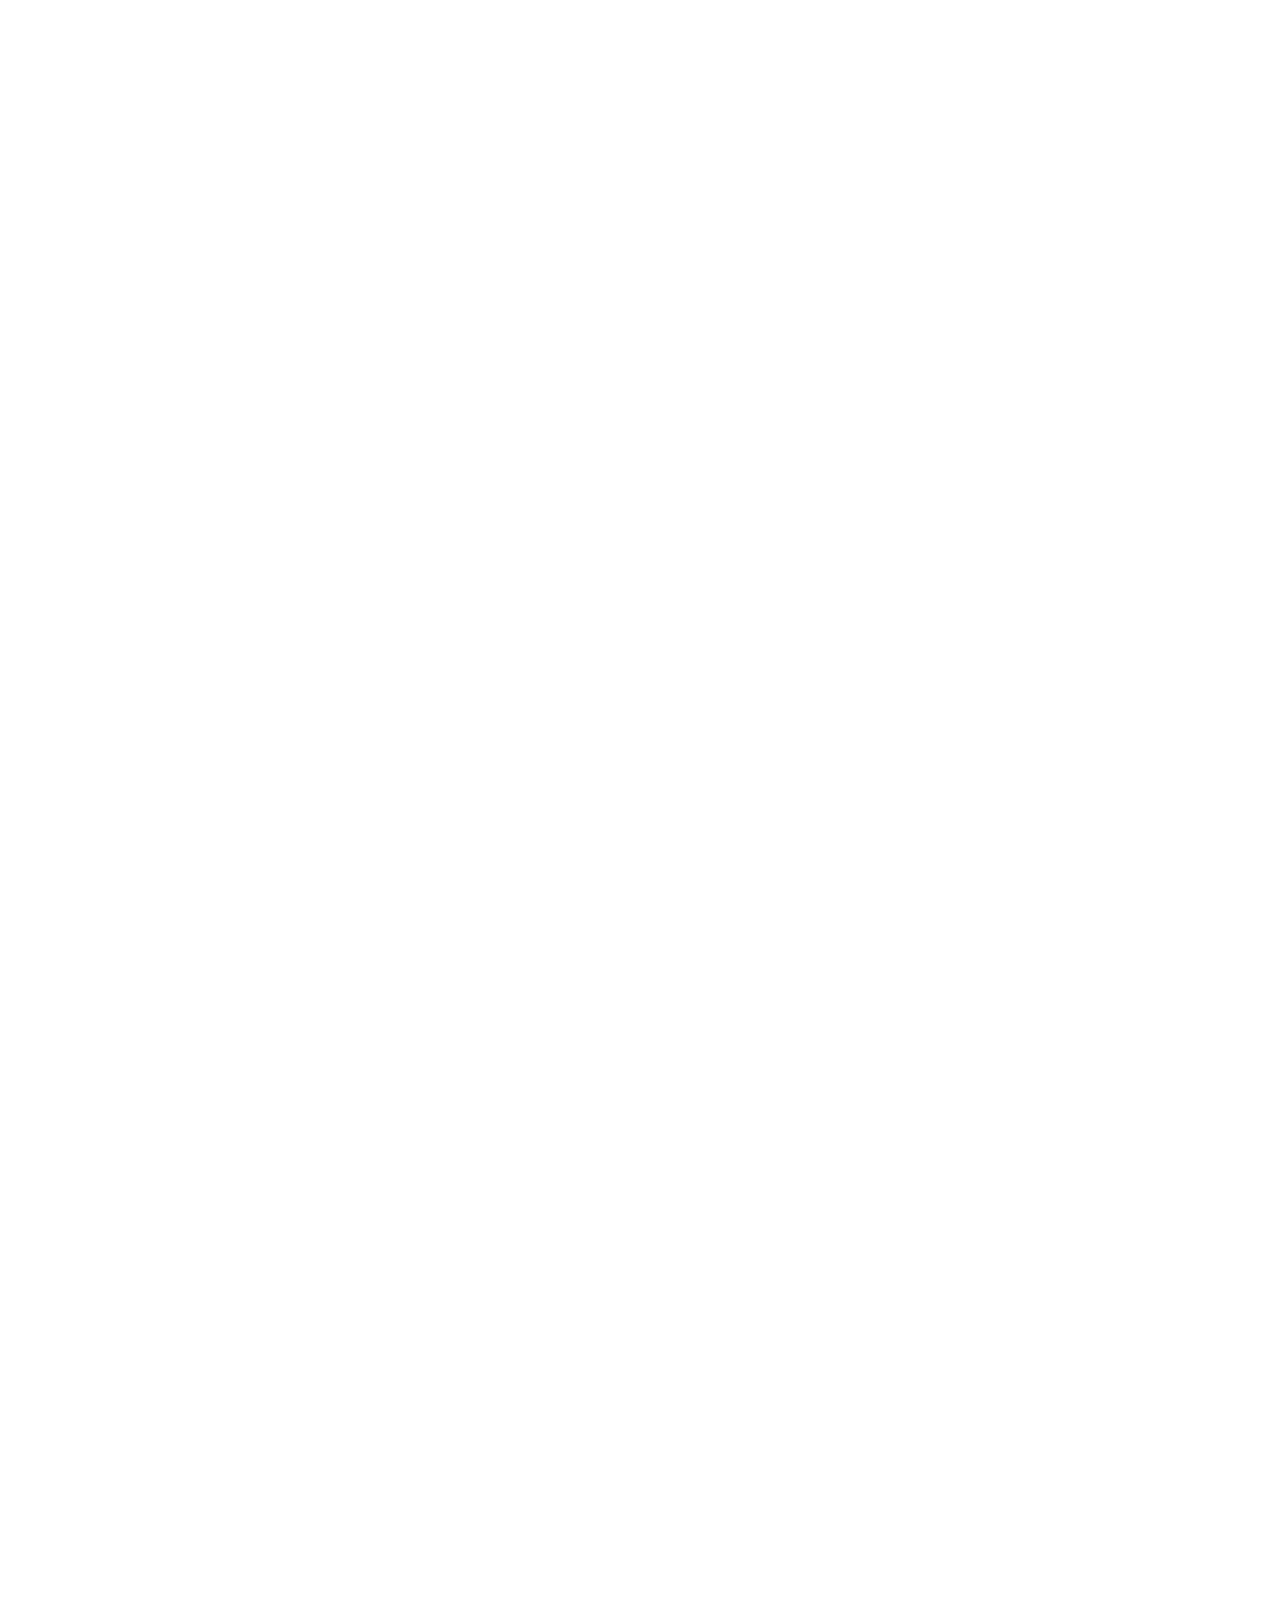
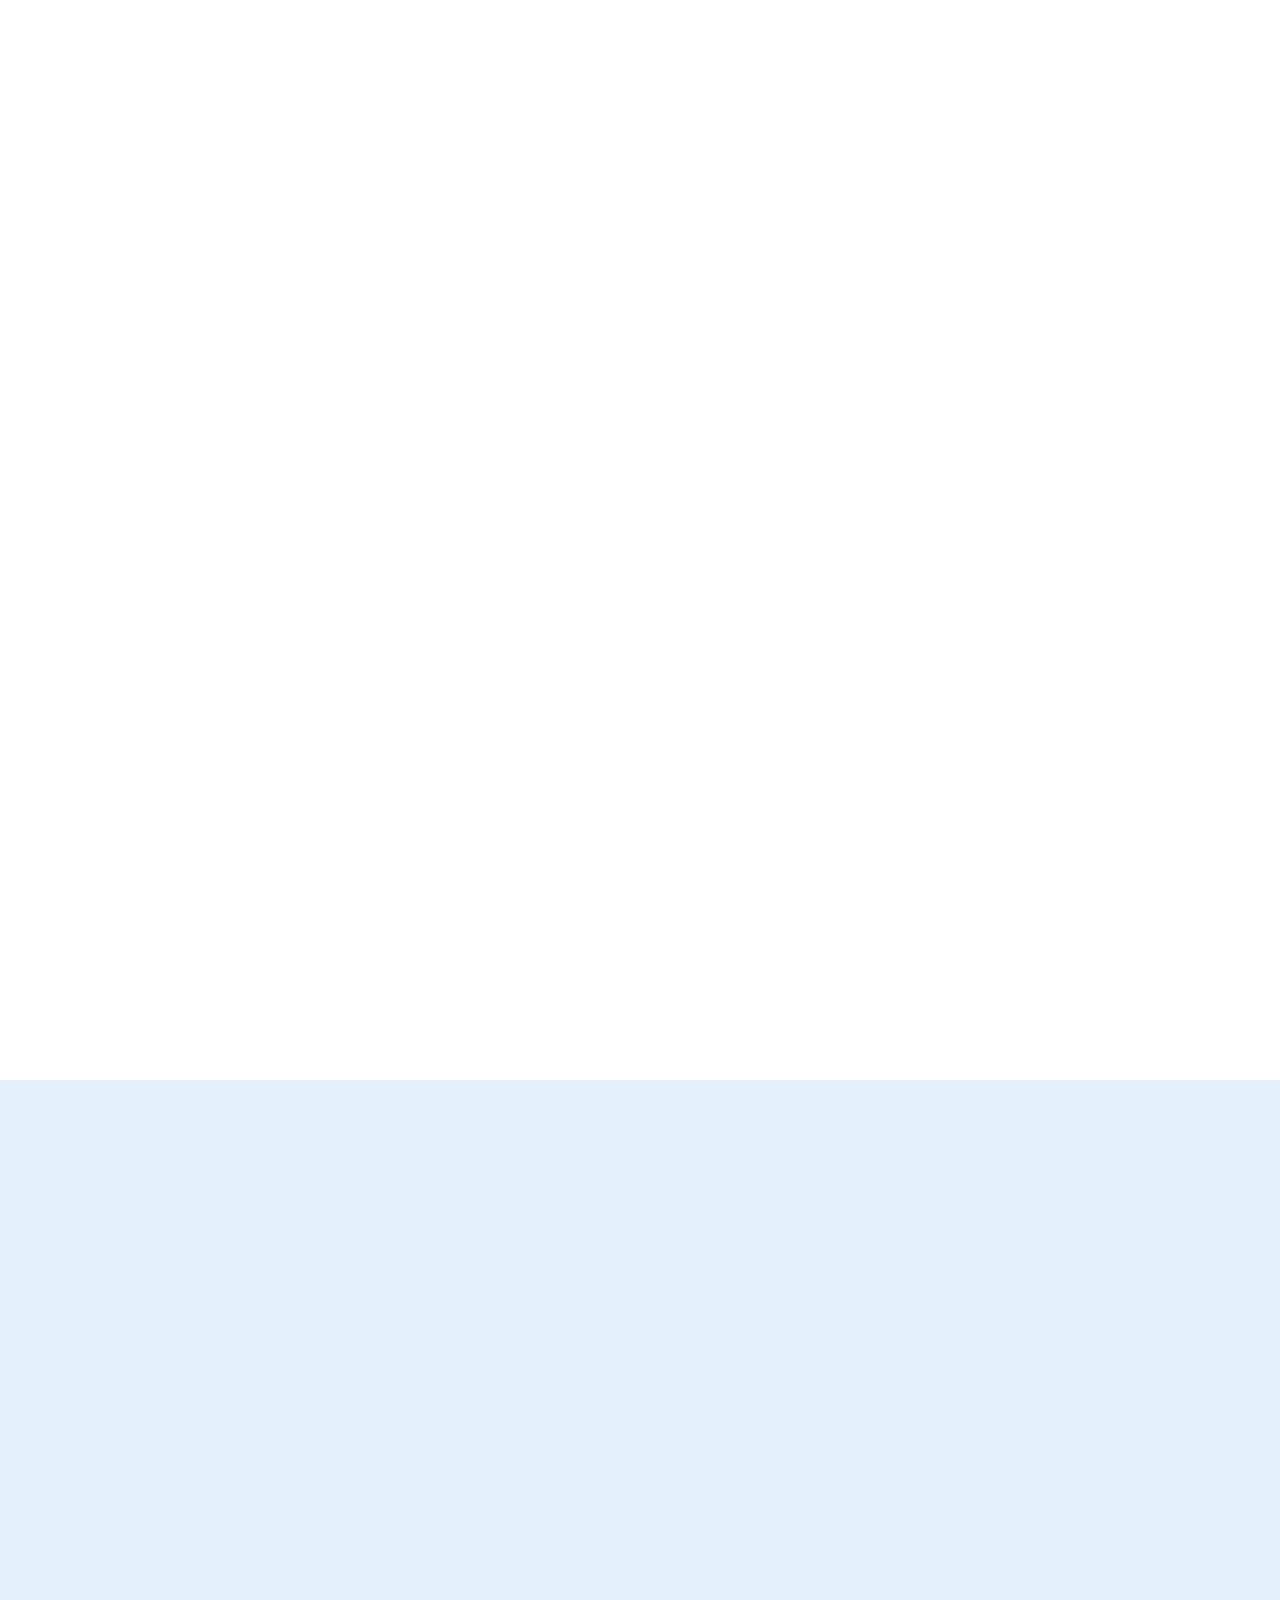
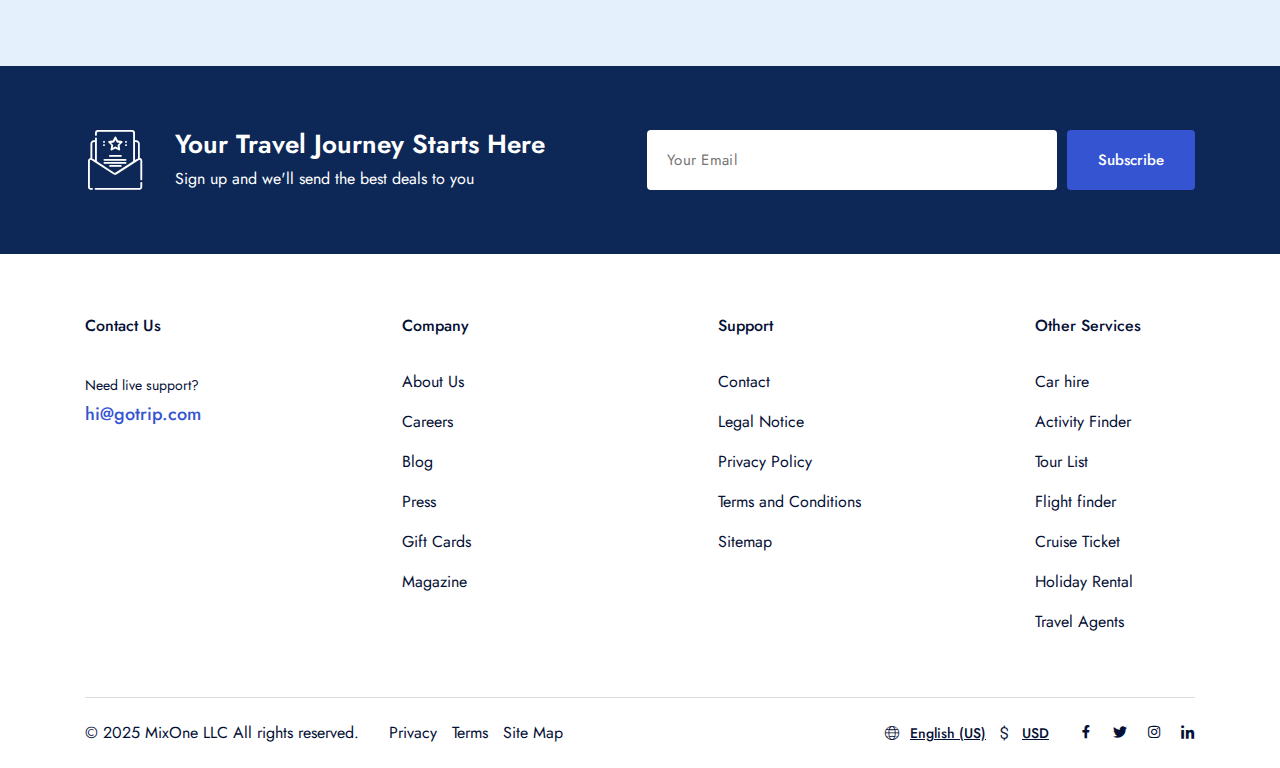
==== commit 519cf62f: "Clear file" ====
--- a/main-files/html/index.html
+++ b/main-files/html/index.html
@@ -67,33 +67,9 @@
 
 
                     <li class="menu-item-has-children -has-mega-menu">
-                      <a data-barba href="#">
-                        <span class="mr-10">Categories</span>
-                      </a>
-                    </li>
-
-                    <li>
-                      <a href="destinations.html">
-                        Destinations
-                      </a>
-                    </li>
-
-
-                    <li class="menu-item-has-children">
-                      <a data-barba href="">
-                        <span class="mr-10">Blog</span>
-                      </a>
-                    </li>
-
-                    <li class="menu-item-has-children">
-                      <a data-barba href="">
+                      <a data-barba href="db-dashboard.html">
                         <span class="mr-10">Dashboard</span>
                       </a>
-                    </li>
-
-
-                    <li>
-                      <a href="contact.html">Contact</a>
                     </li>
                   </ul>
                 </div>
@@ -233,171 +209,6 @@
       </div>
     </section>
 
-    <section class="layout-pt-lg layout-pb-md">
-      <div class="container">
-        <div data-anim="slide-up delay-1" class="row y-gap-20 justify-between items-end">
-          <div class="col-auto">
-            <div class="sectionTitle -md">
-              <h2 class="sectionTitle__title">Popular Destinations</h2>
-              <p class=" sectionTitle__text mt-5 sm:mt-0">These popular destinations have a lot to offer</p>
-            </div>
-          </div>
-
-          <div class="col-auto md:d-none">
-
-            <a href="#" class="button -md -blue-1 bg-blue-1-05 text-blue-1">
-              View All Destinations <div class="icon-arrow-top-right ml-15"></div>
-            </a>
-
-          </div>
-        </div>
-
-        <div class="relative pt-40 sm:pt-20 js-section-slider" data-gap="30" data-scrollbar data-slider-cols="base-2 xl-4 lg-3 md-2 sm-2 base-1" data-anim="slide-up delay-2">
-          <div class="swiper-wrapper">
-
-            <div class="swiper-slide">
-
-              <a href="#" class="citiesCard -type-1 d-block rounded-4 ">
-                <div class="citiesCard__image ratio ratio-3:4">
-                  <img src="#" data-src="img/destinations/1/1.webp" alt="image" class="js-lazy">
-                </div>
-
-                <div class="citiesCard__content d-flex flex-column justify-between text-center pt-30 pb-20 px-20">
-                  <div class="citiesCard__bg"></div>
-
-                  <div class="citiesCard__top">
-                    <div class="text-14 text-white">14 Hotel - 22 Cars - 18 Tours - 95 Activity</div>
-                  </div>
-
-                  <div class="citiesCard__bottom">
-                    <h4 class="text-26 md:text-20 lh-13 text-white mb-20">New York</h4>
-                    <button class="button col-12 h-60 -blue-1 bg-white text-dark-1">Discover</button>
-                  </div>
-                </div>
-              </a>
-
-            </div>
-
-            <div class="swiper-slide">
-
-              <a href="#" class="citiesCard -type-1 d-block rounded-4 ">
-                <div class="citiesCard__image ratio ratio-3:4">
-                  <img src="#" data-src="img/destinations/1/2.webp" alt="image" class="js-lazy">
-                </div>
-
-                <div class="citiesCard__content d-flex flex-column justify-between text-center pt-30 pb-20 px-20">
-                  <div class="citiesCard__bg"></div>
-
-                  <div class="citiesCard__top">
-                    <div class="text-14 text-white">14 Hotel - 22 Cars - 18 Tours - 95 Activity</div>
-                  </div>
-
-                  <div class="citiesCard__bottom">
-                    <h4 class="text-26 md:text-20 lh-13 text-white mb-20">London</h4>
-                    <button class="button col-12 h-60 -blue-1 bg-white text-dark-1">Discover</button>
-                  </div>
-                </div>
-              </a>
-
-            </div>
-
-            <div class="swiper-slide">
-
-              <a href="#" class="citiesCard -type-1 d-block rounded-4 ">
-                <div class="citiesCard__image ratio ratio-3:4">
-                  <img src="#" data-src="img/destinations/1/3.webp" alt="image" class="js-lazy">
-                </div>
-
-                <div class="citiesCard__content d-flex flex-column justify-between text-center pt-30 pb-20 px-20">
-                  <div class="citiesCard__bg"></div>
-
-                  <div class="citiesCard__top">
-                    <div class="text-14 text-white">14 Hotel - 22 Cars - 18 Tours - 95 Activity</div>
-                  </div>
-
-                  <div class="citiesCard__bottom">
-                    <h4 class="text-26 md:text-20 lh-13 text-white mb-20">Barcelona</h4>
-                    <button class="button col-12 h-60 -blue-1 bg-white text-dark-1">Discover</button>
-                  </div>
-                </div>
-              </a>
-
-            </div>
-
-            <div class="swiper-slide">
-
-              <a href="#" class="citiesCard -type-1 d-block rounded-4 ">
-                <div class="citiesCard__image ratio ratio-3:4">
-                  <img src="#" data-src="img/destinations/1/4.webp" alt="image" class="js-lazy">
-                </div>
-
-                <div class="citiesCard__content d-flex flex-column justify-between text-center pt-30 pb-20 px-20">
-                  <div class="citiesCard__bg"></div>
-
-                  <div class="citiesCard__top">
-                    <div class="text-14 text-white">14 Hotel - 22 Cars - 18 Tours - 95 Activity</div>
-                  </div>
-
-                  <div class="citiesCard__bottom">
-                    <h4 class="text-26 md:text-20 lh-13 text-white mb-20">Sydney</h4>
-                    <button class="button col-12 h-60 -blue-1 bg-white text-dark-1">Discover</button>
-                  </div>
-                </div>
-              </a>
-
-            </div>
-
-            <div class="swiper-slide">
-
-              <a href="#" class="citiesCard -type-1 d-block rounded-4 ">
-                <div class="citiesCard__image ratio ratio-3:4">
-                  <img src="#" data-src="img/destinations/1/5.webp" alt="image" class="js-lazy">
-                </div>
-
-                <div class="citiesCard__content d-flex flex-column justify-between text-center pt-30 pb-20 px-20">
-                  <div class="citiesCard__bg"></div>
-
-                  <div class="citiesCard__top">
-                    <div class="text-14 text-white">14 Hotel - 22 Cars - 18 Tours - 95 Activity</div>
-                  </div>
-
-                  <div class="citiesCard__bottom">
-                    <h4 class="text-26 md:text-20 lh-13 text-white mb-20">Rome</h4>
-                    <button class="button col-12 h-60 -blue-1 bg-white text-dark-1">Discover</button>
-                  </div>
-                </div>
-              </a>
-
-            </div>
-
-          </div>
-
-
-          <button class="section-slider-nav -prev flex-center button -blue-1 bg-white shadow-1 size-40 rounded-full sm:d-none js-prev">
-            <i class="icon icon-chevron-left text-12"></i>
-          </button>
-
-          <button class="section-slider-nav -next flex-center button -blue-1 bg-white shadow-1 size-40 rounded-full sm:d-none js-next">
-            <i class="icon icon-chevron-right text-12"></i>
-          </button>
-
-
-          <div class="slider-scrollbar bg-light-2 mt-40 sm:d-none js-scrollbar"></div>
-
-          <div class="row pt-20 d-none md:d-block">
-            <div class="col-auto">
-              <div class="d-inline-block">
-
-                <a href="#" class="button -md -blue-1 bg-blue-1-05 text-blue-1">           <!-- liens page studios -->
-                  View All Destinations <div class="icon-arrow-top-right ml-15"></div>
-                </a>
-
-              </div>
-            </div>
-          </div>
-        </div>
-      </div>
-    </section>
     
     <section class="layout-pt-md layout-pb-md">
       <div data-anim="slide-up delay-1" class="container">
@@ -1086,175 +897,6 @@
       </div>
     </section>
 
-    <section class="layout-pt-md layout-pb-lg">
-      <div class="container">
-        <div class="row">
-          <div class="col-auto">
-            <div class="sectionTitle -md">
-              <h2 class="sectionTitle__title">Destinations we love</h2>
-              <p class=" sectionTitle__text mt-5 sm:mt-0">Interdum et malesuada fames ac ante ipsum</p>
-            </div>
-          </div>
-        </div>
-
-        <div class="tabs -pills pt-40 js-tabs">
-          <div class="tabs__controls d-flex js-tabs-controls">
-
-            <div>
-              <button class="tabs__button fw-500 text-15 px-30 py-15 rounded-4 js-tabs-button is-tab-el-active" data-tab-target=".-tab-item-1">Regions</button>
-            </div>
-
-          </div>
-
-          <div class="tabs__content pt-30 js-tabs-content">
-
-            <div class="tabs__pane -tab-item-1 is-tab-el-active">
-              <div class="row y-gap-20">
-
-                <div class="w-1/5 lg:w-1/4 md:w-1/3 sm:w-1/2">
-                  <a href="#" class="d-block">
-                    <div class="text-15 fw-500">Hawai</div>
-                    <div class="text-14 text-light-1">12,683 properties</div>
-                  </a>
-                </div>
-
-                <div class="w-1/5 lg:w-1/4 md:w-1/3 sm:w-1/2">
-                  <a href="#" class="d-block">
-                    <div class="text-15 fw-500">Istanbul</div>
-                    <div class="text-14 text-light-1">12,683 properties</div>
-                  </a>
-                </div>
-
-                <div class="w-1/5 lg:w-1/4 md:w-1/3 sm:w-1/2">
-                  <a href="#" class="d-block">
-                    <div class="text-15 fw-500">San Diego</div>
-                    <div class="text-14 text-light-1">12,683 properties</div>
-                  </a>
-                </div>
-
-                <div class="w-1/5 lg:w-1/4 md:w-1/3 sm:w-1/2">
-                  <a href="#" class="d-block">
-                    <div class="text-15 fw-500">Phuket</div>
-                    <div class="text-14 text-light-1">12,683 properties</div>
-                  </a>
-                </div>
-
-                <div class="w-1/5 lg:w-1/4 md:w-1/3 sm:w-1/2">
-                  <a href="#" class="d-block">
-                    <div class="text-15 fw-500">Reykjavik</div>
-                    <div class="text-14 text-light-1">12,683 properties</div>
-                  </a>
-                </div>
-
-                <div class="w-1/5 lg:w-1/4 md:w-1/3 sm:w-1/2">
-                  <a href="#" class="d-block">
-                    <div class="text-15 fw-500">Santorini</div>
-                    <div class="text-14 text-light-1">12,683 properties</div>
-                  </a>
-                </div>
-
-                <div class="w-1/5 lg:w-1/4 md:w-1/3 sm:w-1/2">
-                  <a href="#" class="d-block">
-                    <div class="text-15 fw-500">Los Angeles</div>
-                    <div class="text-14 text-light-1">12,683 properties</div>
-                  </a>
-                </div>
-
-                <div class="w-1/5 lg:w-1/4 md:w-1/3 sm:w-1/2">
-                  <a href="#" class="d-block">
-                    <div class="text-15 fw-500">İbiza</div>
-                    <div class="text-14 text-light-1">12,683 properties</div>
-                  </a>
-                </div>
-
-                <div class="w-1/5 lg:w-1/4 md:w-1/3 sm:w-1/2">
-                  <a href="#" class="d-block">
-                    <div class="text-15 fw-500">Boston</div>
-                    <div class="text-14 text-light-1">12,683 properties</div>
-                  </a>
-                </div>
-
-                <div class="w-1/5 lg:w-1/4 md:w-1/3 sm:w-1/2">
-                  <a href="#" class="d-block">
-                    <div class="text-15 fw-500">Florence</div>
-                    <div class="text-14 text-light-1">12,683 properties</div>
-                  </a>
-                </div>
-
-                <div class="w-1/5 lg:w-1/4 md:w-1/3 sm:w-1/2">
-                  <a href="#" class="d-block">
-                    <div class="text-15 fw-500">Mykonos</div>
-                    <div class="text-14 text-light-1">12,683 properties</div>
-                  </a>
-                </div>
-
-                <div class="w-1/5 lg:w-1/4 md:w-1/3 sm:w-1/2">
-                  <a href="#" class="d-block">
-                    <div class="text-15 fw-500">London</div>
-                    <div class="text-14 text-light-1">12,683 properties</div>
-                  </a>
-                </div>
-
-                <div class="w-1/5 lg:w-1/4 md:w-1/3 sm:w-1/2">
-                  <a href="#" class="d-block">
-                    <div class="text-15 fw-500">Paris</div>
-                    <div class="text-14 text-light-1">12,683 properties</div>
-                  </a>
-                </div>
-
-                <div class="w-1/5 lg:w-1/4 md:w-1/3 sm:w-1/2">
-                  <a href="#" class="d-block">
-                    <div class="text-15 fw-500">Dubai</div>
-                    <div class="text-14 text-light-1">12,683 properties</div>
-                  </a>
-                </div>
-
-                <div class="w-1/5 lg:w-1/4 md:w-1/3 sm:w-1/2">
-                  <a href="#" class="d-block">
-                    <div class="text-15 fw-500">Krakow</div>
-                    <div class="text-14 text-light-1">12,683 properties</div>
-                  </a>
-                </div>
-
-                <div class="w-1/5 lg:w-1/4 md:w-1/3 sm:w-1/2">
-                  <a href="#" class="d-block">
-                    <div class="text-15 fw-500">Jersey</div>
-                    <div class="text-14 text-light-1">12,683 properties</div>
-                  </a>
-                </div>
-
-                <div class="w-1/5 lg:w-1/4 md:w-1/3 sm:w-1/2">
-                  <a href="#" class="d-block">
-                    <div class="text-15 fw-500">Prag</div>
-                    <div class="text-14 text-light-1">12,683 properties</div>
-                  </a>
-                </div>
-
-                <div class="w-1/5 lg:w-1/4 md:w-1/3 sm:w-1/2">
-                  <a href="#" class="d-block">
-                    <div class="text-15 fw-500">Amsterdam</div>
-                    <div class="text-14 text-light-1">12,683 properties</div>
-                  </a>
-                </div>
-
-                <div class="w-1/5 lg:w-1/4 md:w-1/3 sm:w-1/2">
-                  <a href="#" class="d-block">
-                    <div class="text-15 fw-500">Rome</div>
-                    <div class="text-14 text-light-1">12,683 properties</div>
-                  </a>
-                </div>
-
-                <div class="w-1/5 lg:w-1/4 md:w-1/3 sm:w-1/2">
-                  <a href="#" class="d-block">
-                    <div class="text-15 fw-500">Miami</div>
-                    <div class="text-14 text-light-1">12,683 properties</div>
-                  </a>
-                </div>
-
-              </div>
-            </div>
-
-    </section>
 
     <section class="layout-pt-md layout-pb-md bg-dark-2">
       <div class="container">
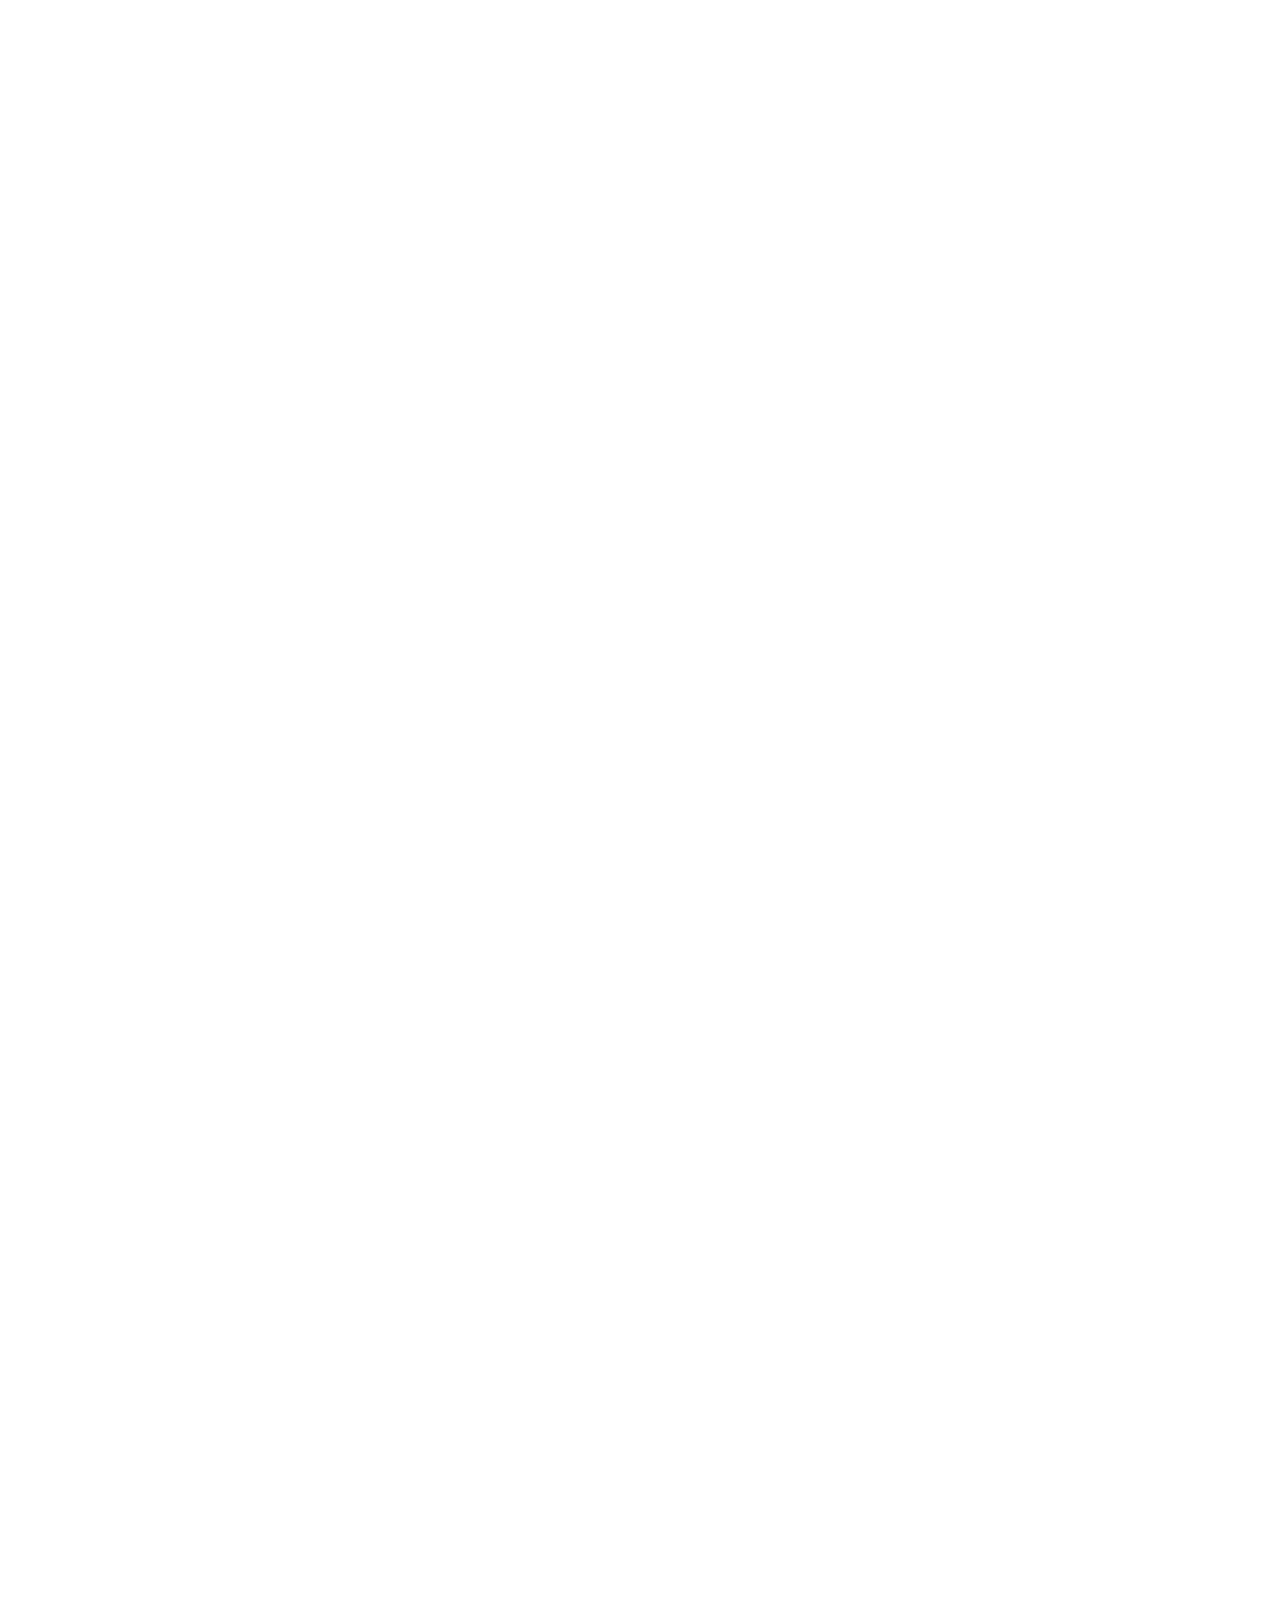
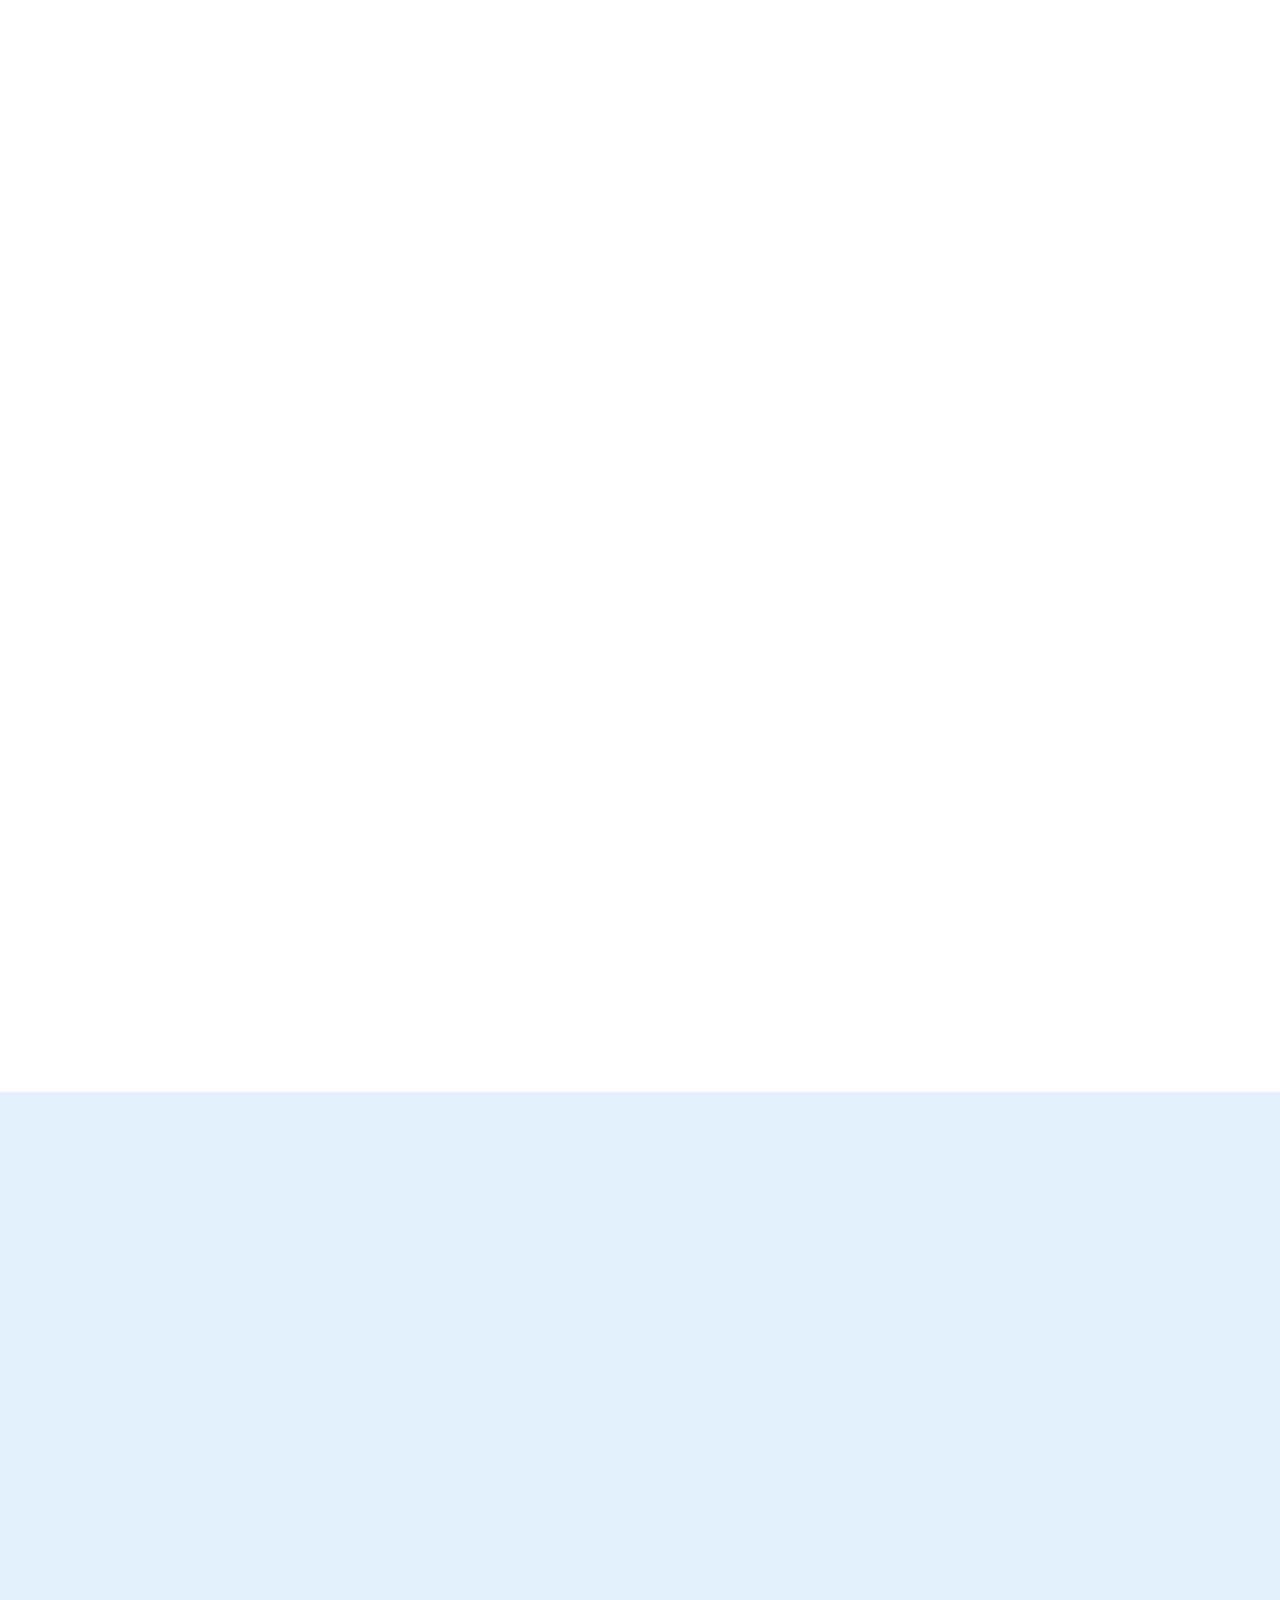
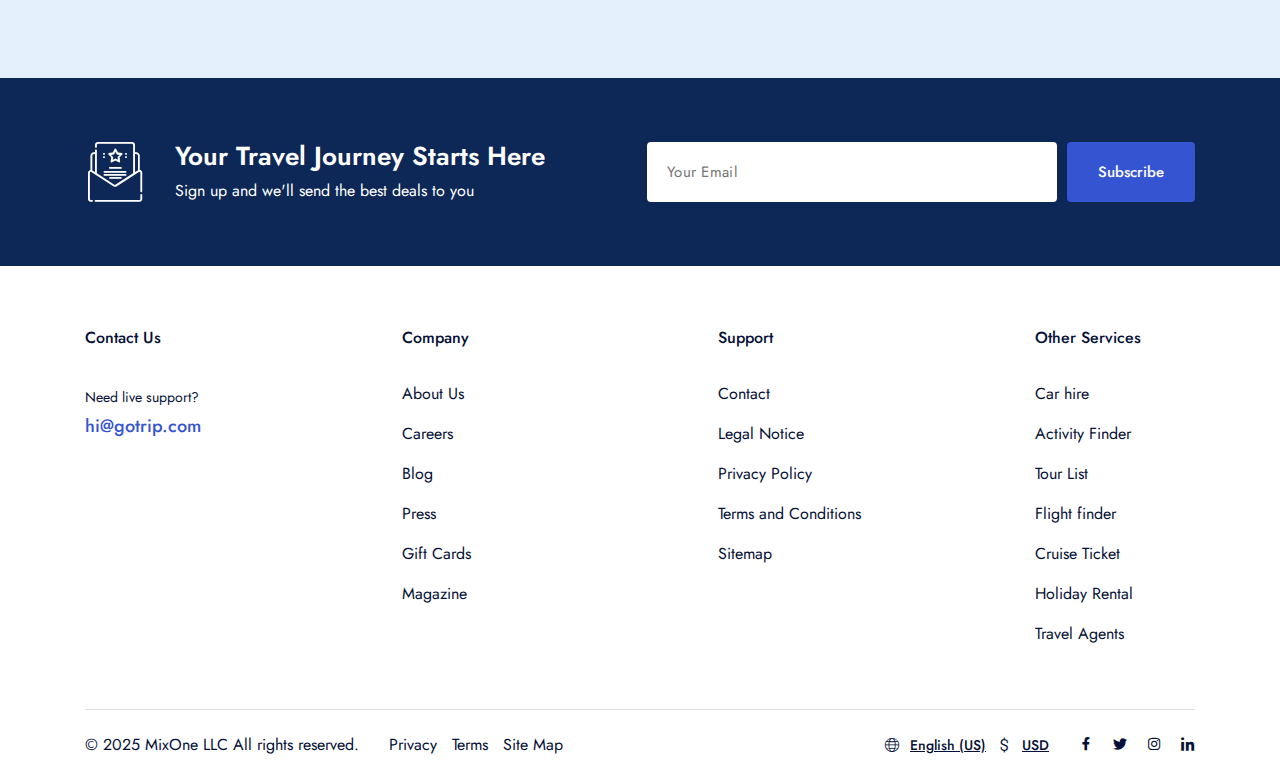
==== commit 4a9998f8: "Update search" ====
--- a/main-files/html/index.html
+++ b/main-files/html/index.html
@@ -128,86 +128,123 @@
   <main>
     <section data-anim-wrap class="masthead -type-1 z-5">
       <div data-anim-child="fade" class="masthead__bg">
-        <img src="#" alt="image" data-src="img/masthead/1/bg.webp" class="js-lazy">
+          <img src="" data-src="{{ asset('media/img/masthead/1/11.jpg') }}" alt="image" class="js-lazy">
       </div>
-
+  
       <div class="container">
-        <div class="row justify-center">
-          <div class="col-auto">
-            <div class="text-center">
-              <h1 data-anim-child="slide-up delay-4" class="text-60 lg:text-40 md:text-30 text-white">Find Next Studio To Make A Hit</h1>
-              <p data-anim-child="slide-up delay-5" class="text-white mt-6 md:mt-10">Discover studios at exclusive deals</p>
-            </div>
-
-            <div data-anim-child="slide-up delay-6" class="tabs -underline mt-60 js-tabs">
-              <div class="tabs__content mt-30 md:mt-20 js-tabs-content">
-
-                <div class="tabs__pane -tab-item-1 is-tab-el-active">
-
-                  <div class="mainSearch -w-900 bg-white px-10 py-10 lg:px-20 lg:pt-5 lg:pb-20 rounded-100">
-                    <div class="button-grid items-center">
-
-                      <div class="searchMenu-loc px-30 lg:py-20 lg:px-0 js-form-dd js-liverSearch">
-
-                        <div data-x-dd-click="searchMenu-loc">
-                          <h4 class="text-15 fw-500 ls-2 lh-16">Location</h4>
-
-                          <div class="text-15 text-light-1 ls-2 lh-16">
-                            <input autocomplete="off" type="search" placeholder="City or Studio" class="js-search js-dd-focus" />
+          <div class="row justify-center">
+              <div class="col-auto">
+                  <div class="text-center">
+                      <h1 data-anim-child="slide-up delay-4" class="text-60 lg:text-40 md:text-30 text-white">Découvrez votre prochain studio</h1>
+                      <p data-anim-child="slide-up delay-5" class="text-white mt-6 md:mt-10">Trouvez d'incroyables studios au meilleurs prix</p>
+                  </div>
+  
+                  <div data-anim-child="slide-up delay-6" class="tabs -underline mt-60 js-tabs">
+                      <div class="tabs__content mt-30 md:mt-20 js-tabs-content">
+                          <div class="tabs__pane -tab-item-1 is-tab-el-active">
+                              <div class="mainSearch -w-900 bg-white px-10 py-10 lg:px-20 lg:pt-5 lg:pb-20 rounded-100">
+                                  <form action="" method="GET">
+                                      <div class="button-grid items-center">
+                                          <div class="searchMenu-loc px-30 lg:py-20 lg:px-0">
+                                              <label for="city" class="text-15 fw-500 ls-2 lh-16">City</label>
+                                              <input type="text" id="city" name="city" placeholder="City" class="js-search js-dd-focus" />
+                                          </div>
+  
+                                          <div class="searchMenu-date px-30 lg:py-20 lg:px-0">
+                                              <label for="date" class="text-15 fw-500 ls-2 lh-16">Day</label>
+                                              <input type="date" id="date" name="date" class="text-15 text-light-1 ls-2 lh-16" />
+                                          </div>
+  
+                                          <div class="searchMenu-guests px-30 lg:py-20 lg:px-0 position-relative">
+                                              <label for="min_hours" class="text-15 fw-500 ls-2 lh-16">Hours</label>
+                                              <input type="text" id="min_hours" name="min_hours" placeholder="Hours" class="text-15 text-light-1 ls-2 lh-16" onclick="toggleHoursMenu(event)" readonly />
+                                              <div id="hoursMenu" class="hours-menu hidden">
+                                                  <button type="button" class="button -outline-blue-1 text-blue-1 size-38 rounded-4" onclick="changeHours(-1)">
+                                                      <i class="icon-minus text-12"></i>
+                                                  </button>
+                                                  <div class="flex-center size-20 ml-15 mr-15">
+                                                      <div id="hoursValue" class="text-15">2</div>
+                                                  </div>
+                                                  <button type="button" class="button -outline-blue-1 text-blue-1 size-38 rounded-4" onclick="changeHours(1)">
+                                                      <i class="icon-plus text-12"></i>
+                                                  </button>
+                                              </div>
+                                          </div>
+  
+                                          <div class="button-item">
+                                              <button type="submit" class="mainSearch__submit button -dark-1 h-60 px-35 col-12 rounded-100 bg-blue-1 text-white">
+                                                  <i class="icon-search text-20 mr-10"></i>
+                                                  Search
+                                              </button>
+                                          </div>
+                                      </div>
+                                  </form>
+                              </div>
                           </div>
-                        </div>
-
-
-                        <div class="searchMenu-loc__field shadow-2 js-popup-window" data-x-dd="searchMenu-loc" data-x-dd-toggle="-is-active">
-                          <div class="bg-white px-30 py-30 sm:px-0 sm:py-15 rounded-4">
-                            <div class="y-gap-5 js-results">
-
-
-                            
-                            </div>
-                          </div>
-                        </div>
                       </div>
-
-
-                      <div class="searchMenu-date px-30 lg:py-20 lg:px-0 js-form-dd js-calendar js-calendar-el">
-
-                        <div data-x-dd-click="searchMenu-date">
-                          <h4 class="text-15 fw-500 ls-2 lh-16">Date</h4>
-
-                          <div class="capitalize text-15 text-light-1 ls-2 lh-16">
-                            <span class="js-first-date">Wed 2 Mar</span>
-                          </div>
-                        </div>
-
-
-                        <div class="searchMenu-date__field shadow-2" data-x-dd="searchMenu-date" data-x-dd-toggle="-is-active">
-                          <div class="bg-white px-30 py-30 rounded-4">
-                            <div class="elCalendar js-calendar-el-calendar"></div>
-                          </div>
-                        </div>
-                      </div>
-
-
-                      <div class="searchMenu-guests px-30 lg:py-20 lg:px-0 js-form-dd js-form-counters">
-
-                        <div data-x-dd-click="searchMenu-guests">
-                          <h4 class="text-15 fw-500 ls-2 lh-16">Hours</h4>
-
-                          <div class="text-15 text-light-1 ls-2 lh-16">
-                            <span class="js-count-adult">2</span> Hours
-                          </div>
-                        </div>
-
-
-                
-
-              </div>
-            </div>
-          </div>
-        </div>
+                  </div>
+              </div>
+          </div>
       </div>
-    </section>
+  </section>
+  
+  <style>
+      .hidden {
+          display: none;
+      }
+      .hours-menu {
+          display: flex;
+          gap: 10px;
+          align-items: center;
+          position: absolute;
+          background: white;
+          padding: 10px;
+          border: 1px solid #ccc;
+          border-radius: 4px;
+          z-index: 1000;
+          top: 100%;
+          left: 0;
+      }
+  </style>
+  
+  <script>
+      function toggleHoursMenu(event) {
+          event.stopPropagation();
+          const menu = document.getElementById('hoursMenu');
+          menu.classList.toggle('hidden');
+      }
+  
+      function changeHours(amount) {
+          const hoursInput = document.getElementById('min_hours');
+          const hoursValue = document.getElementById('hoursValue');
+          let currentValue = parseInt(hoursValue.textContent);
+          if (!isNaN(currentValue)) {
+              currentValue += amount;
+              if (currentValue < 1) {
+                  currentValue = 1;
+              }
+              hoursValue.textContent = currentValue;
+              hoursInput.value = currentValue;
+          }
+      }
+  
+      document.addEventListener('click', function(event) {
+          const hoursInput = document.getElementById('min_hours');
+          const hoursMenu = document.getElementById('hoursMenu');
+  
+          // Vérifie si l'élément cliqué n'est ni le champ "Hours" ni le menu
+          if (!hoursInput.contains(event.target) && !hoursMenu.contains(event.target)) {
+              hoursMenu.classList.add('hidden');
+          }
+      });
+  
+      // Empêche la fermeture immédiate du menu quand on clique dedans
+      document.getElementById('hoursMenu').addEventListener('click', function(event) {
+          event.stopPropagation();
+      });
+  </script>
+  
+  
 
     
     <section class="layout-pt-md layout-pb-md">
